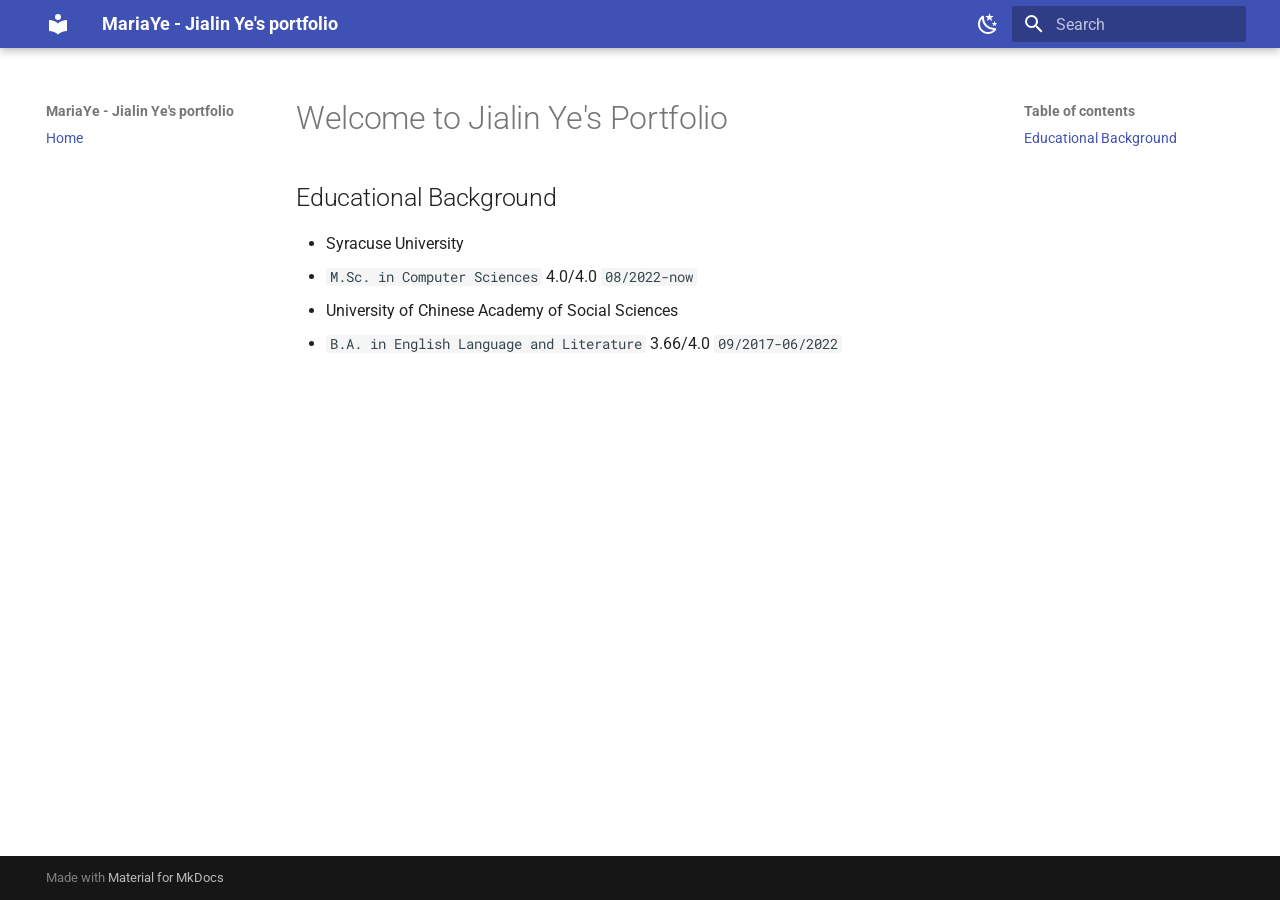
==== index.html @ d336379e "Deployed 38fa71a with MkDocs version: 1.5.2" ====
<!doctype html>
<html lang="en" class="no-js">
  <head>
    
      <meta charset="utf-8">
      <meta name="viewport" content="width=device-width,initial-scale=1">
      
        <meta name="description" content="Jialin Ye's portfolio website">
      
      
        <meta name="author" content="Jialin Ye">
      
      
        <link rel="canonical" href="https://mariaye.github.io/maria/">
      
      
      
      <link rel="icon" href="assets/images/favicon.png">
      <meta name="generator" content="mkdocs-1.5.2, mkdocs-material-9.1.21">
    
    
      
        <title>MariaYe - Jialin Ye's portfolio</title>
      
    
    
      <link rel="stylesheet" href="assets/stylesheets/main.eebd395e.min.css">
      
        
        <link rel="stylesheet" href="assets/stylesheets/palette.ecc896b0.min.css">
      
      

    
    
    
      
        
        
        <link rel="preconnect" href="https://fonts.gstatic.com" crossorigin>
        <link rel="stylesheet" href="https://fonts.googleapis.com/css?family=Roboto:300,300i,400,400i,700,700i%7CRoboto+Mono:400,400i,700,700i&display=fallback">
        <style>:root{--md-text-font:"Roboto";--md-code-font:"Roboto Mono"}</style>
      
    
    
    <script>__md_scope=new URL(".",location),__md_hash=e=>[...e].reduce((e,_)=>(e<<5)-e+_.charCodeAt(0),0),__md_get=(e,_=localStorage,t=__md_scope)=>JSON.parse(_.getItem(t.pathname+"."+e)),__md_set=(e,_,t=localStorage,a=__md_scope)=>{try{t.setItem(a.pathname+"."+e,JSON.stringify(_))}catch(e){}}</script>
    
      

    
    
    
  </head>
  
  
    
    
      
    
    
    
    
    <body dir="ltr" data-md-color-scheme="default" data-md-color-primary="indigo" data-md-color-accent="orange">
  
    
    
      <script>var palette=__md_get("__palette");if(palette&&"object"==typeof palette.color)for(var key of Object.keys(palette.color))document.body.setAttribute("data-md-color-"+key,palette.color[key])</script>
    
    <input class="md-toggle" data-md-toggle="drawer" type="checkbox" id="__drawer" autocomplete="off">
    <input class="md-toggle" data-md-toggle="search" type="checkbox" id="__search" autocomplete="off">
    <label class="md-overlay" for="__drawer"></label>
    <div data-md-component="skip">
      
        
        <a href="#welcome-to-jialin-yes-portfolio" class="md-skip">
          Skip to content
        </a>
      
    </div>
    <div data-md-component="announce">
      
    </div>
    
    
      

  

<header class="md-header md-header--shadow" data-md-component="header">
  <nav class="md-header__inner md-grid" aria-label="Header">
    <a href="." title="MariaYe - Jialin Ye&#39;s portfolio" class="md-header__button md-logo" aria-label="MariaYe - Jialin Ye's portfolio" data-md-component="logo">
      
  
  <svg xmlns="http://www.w3.org/2000/svg" viewBox="0 0 24 24"><path d="M12 8a3 3 0 0 0 3-3 3 3 0 0 0-3-3 3 3 0 0 0-3 3 3 3 0 0 0 3 3m0 3.54C9.64 9.35 6.5 8 3 8v11c3.5 0 6.64 1.35 9 3.54 2.36-2.19 5.5-3.54 9-3.54V8c-3.5 0-6.64 1.35-9 3.54Z"/></svg>

    </a>
    <label class="md-header__button md-icon" for="__drawer">
      <svg xmlns="http://www.w3.org/2000/svg" viewBox="0 0 24 24"><path d="M3 6h18v2H3V6m0 5h18v2H3v-2m0 5h18v2H3v-2Z"/></svg>
    </label>
    <div class="md-header__title" data-md-component="header-title">
      <div class="md-header__ellipsis">
        <div class="md-header__topic">
          <span class="md-ellipsis">
            MariaYe - Jialin Ye's portfolio
          </span>
        </div>
        <div class="md-header__topic" data-md-component="header-topic">
          <span class="md-ellipsis">
            
              Home
            
          </span>
        </div>
      </div>
    </div>
    
      
        <form class="md-header__option" data-md-component="palette">
          
            
            
            
            <input class="md-option" data-md-color-media="" data-md-color-scheme="default" data-md-color-primary="indigo" data-md-color-accent="orange"  aria-label="切换至夜间模式"  type="radio" name="__palette" id="__palette_1">
            
              <label class="md-header__button md-icon" title="切换至夜间模式" for="__palette_2" hidden>
                <svg xmlns="http://www.w3.org/2000/svg" viewBox="0 0 24 24"><path d="m17.75 4.09-2.53 1.94.91 3.06-2.63-1.81-2.63 1.81.91-3.06-2.53-1.94L12.44 4l1.06-3 1.06 3 3.19.09m3.5 6.91-1.64 1.25.59 1.98-1.7-1.17-1.7 1.17.59-1.98L15.75 11l2.06-.05L18.5 9l.69 1.95 2.06.05m-2.28 4.95c.83-.08 1.72 1.1 1.19 1.85-.32.45-.66.87-1.08 1.27C15.17 23 8.84 23 4.94 19.07c-3.91-3.9-3.91-10.24 0-14.14.4-.4.82-.76 1.27-1.08.75-.53 1.93.36 1.85 1.19-.27 2.86.69 5.83 2.89 8.02a9.96 9.96 0 0 0 8.02 2.89m-1.64 2.02a12.08 12.08 0 0 1-7.8-3.47c-2.17-2.19-3.33-5-3.49-7.82-2.81 3.14-2.7 7.96.31 10.98 3.02 3.01 7.84 3.12 10.98.31Z"/></svg>
              </label>
            
          
            
            
            
            <input class="md-option" data-md-color-media="" data-md-color-scheme="slate" data-md-color-primary="indigo" data-md-color-accent="orange"  aria-label="切换至日间模式"  type="radio" name="__palette" id="__palette_2">
            
              <label class="md-header__button md-icon" title="切换至日间模式" for="__palette_1" hidden>
                <svg xmlns="http://www.w3.org/2000/svg" viewBox="0 0 24 24"><path d="M12 7a5 5 0 0 1 5 5 5 5 0 0 1-5 5 5 5 0 0 1-5-5 5 5 0 0 1 5-5m0 2a3 3 0 0 0-3 3 3 3 0 0 0 3 3 3 3 0 0 0 3-3 3 3 0 0 0-3-3m0-7 2.39 3.42C13.65 5.15 12.84 5 12 5c-.84 0-1.65.15-2.39.42L12 2M3.34 7l4.16-.35A7.2 7.2 0 0 0 5.94 8.5c-.44.74-.69 1.5-.83 2.29L3.34 7m.02 10 1.76-3.77a7.131 7.131 0 0 0 2.38 4.14L3.36 17M20.65 7l-1.77 3.79a7.023 7.023 0 0 0-2.38-4.15l4.15.36m-.01 10-4.14.36c.59-.51 1.12-1.14 1.54-1.86.42-.73.69-1.5.83-2.29L20.64 17M12 22l-2.41-3.44c.74.27 1.55.44 2.41.44.82 0 1.63-.17 2.37-.44L12 22Z"/></svg>
              </label>
            
          
        </form>
      
    
    
    
      <label class="md-header__button md-icon" for="__search">
        <svg xmlns="http://www.w3.org/2000/svg" viewBox="0 0 24 24"><path d="M9.5 3A6.5 6.5 0 0 1 16 9.5c0 1.61-.59 3.09-1.56 4.23l.27.27h.79l5 5-1.5 1.5-5-5v-.79l-.27-.27A6.516 6.516 0 0 1 9.5 16 6.5 6.5 0 0 1 3 9.5 6.5 6.5 0 0 1 9.5 3m0 2C7 5 5 7 5 9.5S7 14 9.5 14 14 12 14 9.5 12 5 9.5 5Z"/></svg>
      </label>
      <div class="md-search" data-md-component="search" role="dialog">
  <label class="md-search__overlay" for="__search"></label>
  <div class="md-search__inner" role="search">
    <form class="md-search__form" name="search">
      <input type="text" class="md-search__input" name="query" aria-label="Search" placeholder="Search" autocapitalize="off" autocorrect="off" autocomplete="off" spellcheck="false" data-md-component="search-query" required>
      <label class="md-search__icon md-icon" for="__search">
        <svg xmlns="http://www.w3.org/2000/svg" viewBox="0 0 24 24"><path d="M9.5 3A6.5 6.5 0 0 1 16 9.5c0 1.61-.59 3.09-1.56 4.23l.27.27h.79l5 5-1.5 1.5-5-5v-.79l-.27-.27A6.516 6.516 0 0 1 9.5 16 6.5 6.5 0 0 1 3 9.5 6.5 6.5 0 0 1 9.5 3m0 2C7 5 5 7 5 9.5S7 14 9.5 14 14 12 14 9.5 12 5 9.5 5Z"/></svg>
        <svg xmlns="http://www.w3.org/2000/svg" viewBox="0 0 24 24"><path d="M20 11v2H8l5.5 5.5-1.42 1.42L4.16 12l7.92-7.92L13.5 5.5 8 11h12Z"/></svg>
      </label>
      <nav class="md-search__options" aria-label="Search">
        
        <button type="reset" class="md-search__icon md-icon" title="Clear" aria-label="Clear" tabindex="-1">
          <svg xmlns="http://www.w3.org/2000/svg" viewBox="0 0 24 24"><path d="M19 6.41 17.59 5 12 10.59 6.41 5 5 6.41 10.59 12 5 17.59 6.41 19 12 13.41 17.59 19 19 17.59 13.41 12 19 6.41Z"/></svg>
        </button>
      </nav>
      
    </form>
    <div class="md-search__output">
      <div class="md-search__scrollwrap" data-md-scrollfix>
        <div class="md-search-result" data-md-component="search-result">
          <div class="md-search-result__meta">
            Initializing search
          </div>
          <ol class="md-search-result__list" role="presentation"></ol>
        </div>
      </div>
    </div>
  </div>
</div>
    
    
  </nav>
  
</header>
    
    <div class="md-container" data-md-component="container">
      
      
        
          
        
      
      <main class="md-main" data-md-component="main">
        <div class="md-main__inner md-grid">
          
            
              
              <div class="md-sidebar md-sidebar--primary" data-md-component="sidebar" data-md-type="navigation" >
                <div class="md-sidebar__scrollwrap">
                  <div class="md-sidebar__inner">
                    


<nav class="md-nav md-nav--primary" aria-label="Navigation" data-md-level="0">
  <label class="md-nav__title" for="__drawer">
    <a href="." title="MariaYe - Jialin Ye&#39;s portfolio" class="md-nav__button md-logo" aria-label="MariaYe - Jialin Ye's portfolio" data-md-component="logo">
      
  
  <svg xmlns="http://www.w3.org/2000/svg" viewBox="0 0 24 24"><path d="M12 8a3 3 0 0 0 3-3 3 3 0 0 0-3-3 3 3 0 0 0-3 3 3 3 0 0 0 3 3m0 3.54C9.64 9.35 6.5 8 3 8v11c3.5 0 6.64 1.35 9 3.54 2.36-2.19 5.5-3.54 9-3.54V8c-3.5 0-6.64 1.35-9 3.54Z"/></svg>

    </a>
    MariaYe - Jialin Ye's portfolio
  </label>
  
  <ul class="md-nav__list" data-md-scrollfix>
    
      
      
      

  
  
    
  
  
    <li class="md-nav__item md-nav__item--active">
      
      <input class="md-nav__toggle md-toggle" type="checkbox" id="__toc">
      
      
        
      
      
        <label class="md-nav__link md-nav__link--active" for="__toc">
          Home
          <span class="md-nav__icon md-icon"></span>
        </label>
      
      <a href="." class="md-nav__link md-nav__link--active">
        Home
      </a>
      
        

<nav class="md-nav md-nav--secondary" aria-label="Table of contents">
  
  
  
    
  
  
    <label class="md-nav__title" for="__toc">
      <span class="md-nav__icon md-icon"></span>
      Table of contents
    </label>
    <ul class="md-nav__list" data-md-component="toc" data-md-scrollfix>
      
        <li class="md-nav__item">
  <a href="#educational-background" class="md-nav__link">
    Educational Background
  </a>
  
</li>
      
    </ul>
  
</nav>
      
    </li>
  

    
  </ul>
</nav>
                  </div>
                </div>
              </div>
            
            
              
              <div class="md-sidebar md-sidebar--secondary" data-md-component="sidebar" data-md-type="toc" >
                <div class="md-sidebar__scrollwrap">
                  <div class="md-sidebar__inner">
                    

<nav class="md-nav md-nav--secondary" aria-label="Table of contents">
  
  
  
    
  
  
    <label class="md-nav__title" for="__toc">
      <span class="md-nav__icon md-icon"></span>
      Table of contents
    </label>
    <ul class="md-nav__list" data-md-component="toc" data-md-scrollfix>
      
        <li class="md-nav__item">
  <a href="#educational-background" class="md-nav__link">
    Educational Background
  </a>
  
</li>
      
    </ul>
  
</nav>
                  </div>
                </div>
              </div>
            
          
          
            <div class="md-content" data-md-component="content">
              <article class="md-content__inner md-typeset">
                
                  


<h1 id="welcome-to-jialin-yes-portfolio">Welcome to Jialin Ye's Portfolio</h1>
<h2 id="educational-background">Educational Background</h2>
<ul>
<li>Syracuse University </li>
<li><code>M.Sc. in Computer Sciences</code> 4.0/4.0 <code>08/2022-now</code></li>
<li>University of Chinese Academy of Social Sciences </li>
<li><code>B.A. in English Language and Literature</code> 3.66/4.0 <code>09/2017-06/2022</code></li>
</ul>





                
              </article>
            </div>
          
          
        </div>
        
      </main>
      
        <footer class="md-footer">
  
  <div class="md-footer-meta md-typeset">
    <div class="md-footer-meta__inner md-grid">
      <div class="md-copyright">
  
  
    Made with
    <a href="https://squidfunk.github.io/mkdocs-material/" target="_blank" rel="noopener">
      Material for MkDocs
    </a>
  
</div>
      
    </div>
  </div>
</footer>
      
    </div>
    <div class="md-dialog" data-md-component="dialog">
      <div class="md-dialog__inner md-typeset"></div>
    </div>
    
    <script id="__config" type="application/json">{"base": ".", "features": [], "search": "assets/javascripts/workers/search.74e28a9f.min.js", "translations": {"clipboard.copied": "Copied to clipboard", "clipboard.copy": "Copy to clipboard", "search.result.more.one": "1 more on this page", "search.result.more.other": "# more on this page", "search.result.none": "No matching documents", "search.result.one": "1 matching document", "search.result.other": "# matching documents", "search.result.placeholder": "Type to start searching", "search.result.term.missing": "Missing", "select.version": "Select version"}}</script>
    
    
      <script src="assets/javascripts/bundle.220ee61c.min.js"></script>
      
    
  </body>
</html>
---- assets/stylesheets/main.eebd395e.min.css ----
@charset "UTF-8";html{-webkit-text-size-adjust:none;-moz-text-size-adjust:none;text-size-adjust:none;box-sizing:border-box}*,:after,:before{box-sizing:inherit}@media (prefers-reduced-motion){*,:after,:before{transition:none!important}}body{margin:0}a,button,input,label{-webkit-tap-highlight-color:transparent}a{color:inherit;text-decoration:none}hr{border:0;box-sizing:initial;display:block;height:.05rem;overflow:visible;padding:0}small{font-size:80%}sub,sup{line-height:1em}img{border-style:none}table{border-collapse:initial;border-spacing:0}td,th{font-weight:400;vertical-align:top}button{background:#0000;border:0;font-family:inherit;font-size:inherit;margin:0;padding:0}input{border:0;outline:none}:root{--md-primary-fg-color:#4051b5;--md-primary-fg-color--light:#5d6cc0;--md-primary-fg-color--dark:#303fa1;--md-primary-bg-color:#fff;--md-primary-bg-color--light:#ffffffb3;--md-accent-fg-color:#526cfe;--md-accent-fg-color--transparent:#526cfe1a;--md-accent-bg-color:#fff;--md-accent-bg-color--light:#ffffffb3}[data-md-color-scheme=default]{color-scheme:light}[data-md-color-scheme=default] img[src$="#gh-dark-mode-only"],[data-md-color-scheme=default] img[src$="#only-dark"]{display:none}:root,[data-md-color-scheme=default]{--md-default-fg-color:#000000de;--md-default-fg-color--light:#0000008a;--md-default-fg-color--lighter:#00000052;--md-default-fg-color--lightest:#00000012;--md-default-bg-color:#fff;--md-default-bg-color--light:#ffffffb3;--md-default-bg-color--lighter:#ffffff4d;--md-default-bg-color--lightest:#ffffff1f;--md-code-fg-color:#36464e;--md-code-bg-color:#f5f5f5;--md-code-hl-color:#ffff0080;--md-code-hl-number-color:#d52a2a;--md-code-hl-special-color:#db1457;--md-code-hl-function-color:#a846b9;--md-code-hl-constant-color:#6e59d9;--md-code-hl-keyword-color:#3f6ec6;--md-code-hl-string-color:#1c7d4d;--md-code-hl-name-color:var(--md-code-fg-color);--md-code-hl-operator-color:var(--md-default-fg-color--light);--md-code-hl-punctuation-color:var(--md-default-fg-color--light);--md-code-hl-comment-color:var(--md-default-fg-color--light);--md-code-hl-generic-color:var(--md-default-fg-color--light);--md-code-hl-variable-color:var(--md-default-fg-color--light);--md-typeset-color:var(--md-default-fg-color);--md-typeset-a-color:var(--md-primary-fg-color);--md-typeset-mark-color:#ffff0080;--md-typeset-del-color:#f5503d26;--md-typeset-ins-color:#0bd57026;--md-typeset-kbd-color:#fafafa;--md-typeset-kbd-accent-color:#fff;--md-typeset-kbd-border-color:#b8b8b8;--md-typeset-table-color:#0000001f;--md-typeset-table-color--light:rgba(0,0,0,.035);--md-admonition-fg-color:var(--md-default-fg-color);--md-admonition-bg-color:var(--md-default-bg-color);--md-warning-fg-color:#000000de;--md-warning-bg-color:#ff9;--md-footer-fg-color:#fff;--md-footer-fg-color--light:#ffffffb3;--md-footer-fg-color--lighter:#ffffff73;--md-footer-bg-color:#000000de;--md-footer-bg-color--dark:#00000052;--md-shadow-z1:0 0.2rem 0.5rem #0000000d,0 0 0.05rem #0000001a;--md-shadow-z2:0 0.2rem 0.5rem #0000001a,0 0 0.05rem #00000040;--md-shadow-z3:0 0.2rem 0.5rem #0003,0 0 0.05rem #00000059}.md-icon svg{fill:currentcolor;display:block;height:1.2rem;width:1.2rem}body{-webkit-font-smoothing:antialiased;-moz-osx-font-smoothing:grayscale;--md-text-font-family:var(--md-text-font,_),-apple-system,BlinkMacSystemFont,Helvetica,Arial,sans-serif;--md-code-font-family:var(--md-code-font,_),SFMono-Regular,Consolas,Menlo,monospace}aside,body,input{font-feature-settings:"kern","liga";color:var(--md-typeset-color);font-family:var(--md-text-font-family)}code,kbd,pre{font-feature-settings:"kern";font-family:var(--md-code-font-family)}:root{--md-typeset-table-sort-icon:url('data:image/svg+xml;charset=utf-8,<svg xmlns="http://www.w3.org/2000/svg" viewBox="0 0 24 24"><path d="m18 21-4-4h3V7h-3l4-4 4 4h-3v10h3M2 19v-2h10v2M2 13v-2h7v2M2 7V5h4v2H2Z"/></svg>');--md-typeset-table-sort-icon--asc:url('data:image/svg+xml;charset=utf-8,<svg xmlns="http://www.w3.org/2000/svg" viewBox="0 0 24 24"><path d="M19 17h3l-4 4-4-4h3V3h2M2 17h10v2H2M6 5v2H2V5m0 6h7v2H2v-2Z"/></svg>');--md-typeset-table-sort-icon--desc:url('data:image/svg+xml;charset=utf-8,<svg xmlns="http://www.w3.org/2000/svg" viewBox="0 0 24 24"><path d="M19 7h3l-4-4-4 4h3v14h2M2 17h10v2H2M6 5v2H2V5m0 6h7v2H2v-2Z"/></svg>')}.md-typeset{-webkit-print-color-adjust:exact;color-adjust:exact;font-size:.8rem;line-height:1.6}@media print{.md-typeset{font-size:.68rem}}.md-typeset blockquote,.md-typeset dl,.md-typeset figure,.md-typeset ol,.md-typeset pre,.md-typeset ul{margin-bottom:1em;margin-top:1em}.md-typeset h1{color:var(--md-default-fg-color--light);font-size:2em;line-height:1.3;margin:0 0 1.25em}.md-typeset h1,.md-typeset h2{font-weight:300;letter-spacing:-.01em}.md-typeset h2{font-size:1.5625em;line-height:1.4;margin:1.6em 0 .64em}.md-typeset h3{font-size:1.25em;font-weight:400;letter-spacing:-.01em;line-height:1.5;margin:1.6em 0 .8em}.md-typeset h2+h3{margin-top:.8em}.md-typeset h4{font-weight:700;letter-spacing:-.01em;margin:1em 0}.md-typeset h5,.md-typeset h6{color:var(--md-default-fg-color--light);font-size:.8em;font-weight:700;letter-spacing:-.01em;margin:1.25em 0}.md-typeset h5{text-transform:uppercase}.md-typeset hr{border-bottom:.05rem solid var(--md-default-fg-color--lightest);display:flow-root;margin:1.5em 0}.md-typeset a{color:var(--md-typeset-a-color);word-break:break-word}.md-typeset a,.md-typeset a:before{transition:color 125ms}.md-typeset a:focus,.md-typeset a:hover{color:var(--md-accent-fg-color)}.md-typeset a:focus code,.md-typeset a:hover code{background-color:var(--md-accent-fg-color--transparent)}.md-typeset a code{color:currentcolor;transition:background-color 125ms}.md-typeset a.focus-visible{outline-color:var(--md-accent-fg-color);outline-offset:.2rem}.md-typeset code,.md-typeset kbd,.md-typeset pre{color:var(--md-code-fg-color);direction:ltr;font-variant-ligatures:none}@media print{.md-typeset code,.md-typeset kbd,.md-typeset pre{white-space:pre-wrap}}.md-typeset code{background-color:var(--md-code-bg-color);border-radius:.1rem;-webkit-box-decoration-break:clone;box-decoration-break:clone;font-size:.85em;padding:0 .2941176471em;word-break:break-word}.md-typeset code:not(.focus-visible){-webkit-tap-highlight-color:transparent;outline:none}.md-typeset pre{display:flow-root;line-height:1.4;position:relative}.md-typeset pre>code{-webkit-box-decoration-break:slice;box-decoration-break:slice;box-shadow:none;display:block;margin:0;outline-color:var(--md-accent-fg-color);overflow:auto;padding:.7720588235em 1.1764705882em;scrollbar-color:var(--md-default-fg-color--lighter) #0000;scrollbar-width:thin;touch-action:auto;word-break:normal}.md-typeset pre>code:hover{scrollbar-color:var(--md-accent-fg-color) #0000}.md-typeset pre>code::-webkit-scrollbar{height:.2rem;width:.2rem}.md-typeset pre>code::-webkit-scrollbar-thumb{background-color:var(--md-default-fg-color--lighter)}.md-typeset pre>code::-webkit-scrollbar-thumb:hover{background-color:var(--md-accent-fg-color)}.md-typeset kbd{background-color:var(--md-typeset-kbd-color);border-radius:.1rem;box-shadow:0 .1rem 0 .05rem var(--md-typeset-kbd-border-color),0 .1rem 0 var(--md-typeset-kbd-border-color),0 -.1rem .2rem var(--md-typeset-kbd-accent-color) inset;color:var(--md-default-fg-color);display:inline-block;font-size:.75em;padding:0 .6666666667em;vertical-align:text-top;word-break:break-word}.md-typeset mark{background-color:var(--md-typeset-mark-color);-webkit-box-decoration-break:clone;box-decoration-break:clone;color:inherit;word-break:break-word}.md-typeset abbr{border-bottom:.05rem dotted var(--md-default-fg-color--light);cursor:help;text-decoration:none}@media (hover:none){.md-typeset abbr[title]:focus:after,.md-typeset abbr[title]:hover:after{background-color:var(--md-default-fg-color);border-radius:.1rem;box-shadow:var(--md-shadow-z3);color:var(--md-default-bg-color);content:attr(title);font-size:.7rem;left:.8rem;margin-top:2em;padding:.2rem .3rem;position:absolute;right:.8rem}}.md-typeset small{opacity:.75}[dir=ltr] .md-typeset sub,[dir=ltr] .md-typeset sup{margin-left:.078125em}[dir=rtl] .md-typeset sub,[dir=rtl] .md-typeset sup{margin-right:.078125em}[dir=ltr] .md-typeset blockquote{padding-left:.6rem}[dir=rtl] .md-typeset blockquote{padding-right:.6rem}[dir=ltr] .md-typeset blockquote{border-left:.2rem solid var(--md-default-fg-color--lighter)}[dir=rtl] .md-typeset blockquote{border-right:.2rem solid var(--md-default-fg-color--lighter)}.md-typeset blockquote{color:var(--md-default-fg-color--light);margin-left:0;margin-right:0}.md-typeset ul{list-style-type:disc}[dir=ltr] .md-typeset ol,[dir=ltr] .md-typeset ul{margin-left:.625em}[dir=rtl] .md-typeset ol,[dir=rtl] .md-typeset ul{margin-right:.625em}.md-typeset ol,.md-typeset ul{padding:0}.md-typeset ol:not([hidden]),.md-typeset ul:not([hidden]){display:flow-root}.md-typeset ol ol,.md-typeset ul ol{list-style-type:lower-alpha}.md-typeset ol ol ol,.md-typeset ul ol ol{list-style-type:lower-roman}[dir=ltr] .md-typeset ol li,[dir=ltr] .md-typeset ul li{margin-left:1.25em}[dir=rtl] .md-typeset ol li,[dir=rtl] .md-typeset ul li{margin-right:1.25em}.md-typeset ol li,.md-typeset ul li{margin-bottom:.5em}.md-typeset ol li blockquote,.md-typeset ol li p,.md-typeset ul li blockquote,.md-typeset ul li p{margin:.5em 0}.md-typeset ol li:last-child,.md-typeset ul li:last-child{margin-bottom:0}[dir=ltr] .md-typeset ol li ol,[dir=ltr] .md-typeset ol li ul,[dir=ltr] .md-typeset ul li ol,[dir=ltr] .md-typeset ul li ul{margin-left:.625em}[dir=rtl] .md-typeset ol li ol,[dir=rtl] .md-typeset ol li ul,[dir=rtl] .md-typeset ul li ol,[dir=rtl] .md-typeset ul li ul{margin-right:.625em}.md-typeset ol li ol,.md-typeset ol li ul,.md-typeset ul li ol,.md-typeset ul li ul{margin-bottom:.5em;margin-top:.5em}[dir=ltr] .md-typeset dd{margin-left:1.875em}[dir=rtl] .md-typeset dd{margin-right:1.875em}.md-typeset dd{margin-bottom:1.5em;margin-top:1em}.md-typeset img,.md-typeset svg,.md-typeset video{height:auto;max-width:100%}.md-typeset img[align=left]{margin:1em 1em 1em 0}.md-typeset img[align=right]{margin:1em 0 1em 1em}.md-typeset img[align]:only-child{margin-top:0}.md-typeset figure{display:flow-root;margin:1em auto;max-width:100%;text-align:center;width:-webkit-fit-content;width:-moz-fit-content;width:fit-content}.md-typeset figure img{display:block}.md-typeset figcaption{font-style:italic;margin:1em auto;max-width:24rem}.md-typeset iframe{max-width:100%}.md-typeset table:not([class]){background-color:var(--md-default-bg-color);border:.05rem solid var(--md-typeset-table-color);border-radius:.1rem;display:inline-block;font-size:.64rem;max-width:100%;overflow:auto;touch-action:auto}@media print{.md-typeset table:not([class]){display:table}}.md-typeset table:not([class])+*{margin-top:1.5em}.md-typeset table:not([class]) td>:first-child,.md-typeset table:not([class]) th>:first-child{margin-top:0}.md-typeset table:not([class]) td>:last-child,.md-typeset table:not([class]) th>:last-child{margin-bottom:0}.md-typeset table:not([class]) td:not([align]),.md-typeset table:not([class]) th:not([align]){text-align:left}[dir=rtl] .md-typeset table:not([class]) td:not([align]),[dir=rtl] .md-typeset table:not([class]) th:not([align]){text-align:right}.md-typeset table:not([class]) th{font-weight:700;min-width:5rem;padding:.9375em 1.25em;vertical-align:top}.md-typeset table:not([class]) td{border-top:.05rem solid var(--md-typeset-table-color);padding:.9375em 1.25em;vertical-align:top}.md-typeset table:not([class]) tbody tr{transition:background-color 125ms}.md-typeset table:not([class]) tbody tr:hover{background-color:var(--md-typeset-table-color--light);box-shadow:0 .05rem 0 var(--md-default-bg-color) inset}.md-typeset table:not([class]) a{word-break:normal}.md-typeset table th[role=columnheader]{cursor:pointer}[dir=ltr] .md-typeset table th[role=columnheader]:after{margin-left:.5em}[dir=rtl] .md-typeset table th[role=columnheader]:after{margin-right:.5em}.md-typeset table th[role=columnheader]:after{content:"";display:inline-block;height:1.2em;-webkit-mask-image:var(--md-typeset-table-sort-icon);mask-image:var(--md-typeset-table-sort-icon);-webkit-mask-repeat:no-repeat;mask-repeat:no-repeat;-webkit-mask-size:contain;mask-size:contain;transition:background-color 125ms;vertical-align:text-bottom;width:1.2em}.md-typeset table th[role=columnheader]:hover:after{background-color:var(--md-default-fg-color--lighter)}.md-typeset table th[role=columnheader][aria-sort=ascending]:after{background-color:var(--md-default-fg-color--light);-webkit-mask-image:var(--md-typeset-table-sort-icon--asc);mask-image:var(--md-typeset-table-sort-icon--asc)}.md-typeset table th[role=columnheader][aria-sort=descending]:after{background-color:var(--md-default-fg-color--light);-webkit-mask-image:var(--md-typeset-table-sort-icon--desc);mask-image:var(--md-typeset-table-sort-icon--desc)}.md-typeset__scrollwrap{margin:1em -.8rem;overflow-x:auto;touch-action:auto}.md-typeset__table{display:inline-block;margin-bottom:.5em;padding:0 .8rem}@media print{.md-typeset__table{display:block}}html .md-typeset__table table{display:table;margin:0;overflow:hidden;width:100%}@media screen and (max-width:44.9375em){.md-content__inner>pre{margin:1em -.8rem}.md-content__inner>pre code{border-radius:0}}.md-banner{background-color:var(--md-footer-bg-color);color:var(--md-footer-fg-color);overflow:auto}@media print{.md-banner{display:none}}.md-banner--warning{background-color:var(--md-warning-bg-color);color:var(--md-warning-fg-color)}.md-banner__inner{font-size:.7rem;margin:.6rem auto;padding:0 .8rem}[dir=ltr] .md-banner__button{float:right}[dir=rtl] .md-banner__button{float:left}.md-banner__button{color:inherit;cursor:pointer;transition:opacity .25s}.md-banner__button:hover{opacity:.7}html{font-size:125%;height:100%;overflow-x:hidden}@media screen and (min-width:100em){html{font-size:137.5%}}@media screen and (min-width:125em){html{font-size:150%}}body{background-color:var(--md-default-bg-color);display:flex;flex-direction:column;font-size:.5rem;min-height:100%;position:relative;width:100%}@media print{body{display:block}}@media screen and (max-width:59.9375em){body[data-md-scrolllock]{position:fixed}}.md-grid{margin-left:auto;margin-right:auto;max-width:61rem}.md-container{display:flex;flex-direction:column;flex-grow:1}@media print{.md-container{display:block}}.md-main{flex-grow:1}.md-main__inner{display:flex;height:100%;margin-top:1.5rem}.md-ellipsis{overflow:hidden;text-overflow:ellipsis}.md-toggle{display:none}.md-option{height:0;opacity:0;position:absolute;width:0}.md-option:checked+label:not([hidden]){display:block}.md-option.focus-visible+label{outline-color:var(--md-accent-fg-color);outline-style:auto}.md-skip{background-color:var(--md-default-fg-color);border-radius:.1rem;color:var(--md-default-bg-color);font-size:.64rem;margin:.5rem;opacity:0;outline-color:var(--md-accent-fg-color);padding:.3rem .5rem;position:fixed;transform:translateY(.4rem);z-index:-1}.md-skip:focus{opacity:1;transform:translateY(0);transition:transform .25s cubic-bezier(.4,0,.2,1),opacity 175ms 75ms;z-index:10}@page{margin:25mm}:root{--md-clipboard-icon:url('data:image/svg+xml;charset=utf-8,<svg xmlns="http://www.w3.org/2000/svg" viewBox="0 0 24 24"><path d="M19 21H8V7h11m0-2H8a2 2 0 0 0-2 2v14a2 2 0 0 0 2 2h11a2 2 0 0 0 2-2V7a2 2 0 0 0-2-2m-3-4H4a2 2 0 0 0-2 2v14h2V3h12V1Z"/></svg>')}.md-clipboard{border-radius:.1rem;color:var(--md-default-fg-color--lightest);cursor:pointer;height:1.5em;outline-color:var(--md-accent-fg-color);outline-offset:.1rem;position:absolute;right:.5em;top:.5em;transition:color .25s;width:1.5em;z-index:1}@media print{.md-clipboard{display:none}}.md-clipboard:not(.focus-visible){-webkit-tap-highlight-color:transparent;outline:none}:hover>.md-clipboard{color:var(--md-default-fg-color--light)}.md-clipboard:focus,.md-clipboard:hover{color:var(--md-accent-fg-color)}.md-clipboard:after{background-color:currentcolor;content:"";display:block;height:1.125em;margin:0 auto;-webkit-mask-image:var(--md-clipboard-icon);mask-image:var(--md-clipboard-icon);-webkit-mask-position:center;mask-position:center;-webkit-mask-repeat:no-repeat;mask-repeat:no-repeat;-webkit-mask-size:contain;mask-size:contain;width:1.125em}.md-clipboard--inline{cursor:pointer}.md-clipboard--inline code{transition:color .25s,background-color .25s}.md-clipboard--inline:focus code,.md-clipboard--inline:hover code{background-color:var(--md-accent-fg-color--transparent);color:var(--md-accent-fg-color)}@keyframes consent{0%{opacity:0;transform:translateY(100%)}to{opacity:1;transform:translateY(0)}}@keyframes overlay{0%{opacity:0}to{opacity:1}}.md-consent__overlay{animation:overlay .25s both;-webkit-backdrop-filter:blur(.1rem);backdrop-filter:blur(.1rem);background-color:#0000008a;height:100%;opacity:1;position:fixed;top:0;width:100%;z-index:5}.md-consent__inner{animation:consent .5s cubic-bezier(.1,.7,.1,1) both;background-color:var(--md-default-bg-color);border:0;border-radius:.1rem;bottom:0;box-shadow:0 0 .2rem #0000001a,0 .2rem .4rem #0003;max-height:100%;overflow:auto;padding:0;position:fixed;width:100%;z-index:5}.md-consent__form{padding:.8rem}.md-consent__settings{display:none;margin:1em 0}input:checked+.md-consent__settings{display:block}.md-consent__controls{margin-bottom:.8rem}.md-typeset .md-consent__controls .md-button{display:inline}@media screen and (max-width:44.9375em){.md-typeset .md-consent__controls .md-button{display:block;margin-top:.4rem;text-align:center;width:100%}}.md-consent label{cursor:pointer}.md-content{flex-grow:1;min-width:0}.md-content__inner{margin:0 .8rem 1.2rem;padding-top:.6rem}@media screen and (min-width:76.25em){[dir=ltr] .md-sidebar--primary:not([hidden])~.md-content>.md-content__inner{margin-left:1.2rem}[dir=ltr] .md-sidebar--secondary:not([hidden])~.md-content>.md-content__inner,[dir=rtl] .md-sidebar--primary:not([hidden])~.md-content>.md-content__inner{margin-right:1.2rem}[dir=rtl] .md-sidebar--secondary:not([hidden])~.md-content>.md-content__inner{margin-left:1.2rem}}.md-content__inner:before{content:"";display:block;height:.4rem}.md-content__inner>:last-child{margin-bottom:0}[dir=ltr] .md-content__button{float:right}[dir=rtl] .md-content__button{float:left}[dir=ltr] .md-content__button{margin-left:.4rem}[dir=rtl] .md-content__button{margin-right:.4rem}.md-content__button{margin:.4rem 0;padding:0}@media print{.md-content__button{display:none}}.md-typeset .md-content__button{color:var(--md-default-fg-color--lighter)}.md-content__button svg{display:inline;vertical-align:top}[dir=rtl] .md-content__button svg{transform:scaleX(-1)}[dir=ltr] .md-dialog{right:.8rem}[dir=rtl] .md-dialog{left:.8rem}.md-dialog{background-color:var(--md-default-fg-color);border-radius:.1rem;bottom:.8rem;box-shadow:var(--md-shadow-z3);min-width:11.1rem;opacity:0;padding:.4rem .6rem;pointer-events:none;position:fixed;transform:translateY(100%);transition:transform 0ms .4s,opacity .4s;z-index:4}@media print{.md-dialog{display:none}}.md-dialog--active{opacity:1;pointer-events:auto;transform:translateY(0);transition:transform .4s cubic-bezier(.075,.85,.175,1),opacity .4s}.md-dialog__inner{color:var(--md-default-bg-color);font-size:.7rem}.md-feedback{margin:2em 0 1em;text-align:center}.md-feedback fieldset{border:none;margin:0;padding:0}.md-feedback__title{font-weight:700;margin:1em auto}.md-feedback__inner{position:relative}.md-feedback__list{align-content:baseline;display:flex;flex-wrap:wrap;justify-content:center;position:relative}.md-feedback__list:hover .md-icon:not(:disabled){color:var(--md-default-fg-color--lighter)}:disabled .md-feedback__list{min-height:1.8rem}.md-feedback__icon{color:var(--md-default-fg-color--light);cursor:pointer;flex-shrink:0;margin:0 .1rem;transition:color 125ms}.md-feedback__icon:not(:disabled).md-icon:hover{color:var(--md-accent-fg-color)}.md-feedback__icon:disabled{color:var(--md-default-fg-color--lightest);pointer-events:none}.md-feedback__note{opacity:0;position:relative;transform:translateY(.4rem);transition:transform .4s cubic-bezier(.1,.7,.1,1),opacity .15s}.md-feedback__note>*{margin:0 auto;max-width:16rem}:disabled .md-feedback__note{opacity:1;transform:translateY(0)}.md-footer{background-color:var(--md-footer-bg-color);color:var(--md-footer-fg-color)}@media print{.md-footer{display:none}}.md-footer__inner{justify-content:space-between;overflow:auto;padding:.2rem}.md-footer__inner:not([hidden]){display:flex}.md-footer__link{align-items:end;display:flex;flex-grow:0.01;margin-bottom:.4rem;margin-top:1rem;max-width:100%;outline-color:var(--md-accent-fg-color);overflow:hidden;transition:opacity .25s}.md-footer__link:focus,.md-footer__link:hover{opacity:.7}[dir=rtl] .md-footer__link svg{transform:scaleX(-1)}@media screen and (max-width:44.9375em){.md-footer__link--prev{flex-shrink:0}.md-footer__link--prev .md-footer__title{display:none}}[dir=ltr] .md-footer__link--next{margin-left:auto}[dir=rtl] .md-footer__link--next{margin-right:auto}.md-footer__link--next{text-align:right}[dir=rtl] .md-footer__link--next{text-align:left}.md-footer__title{flex-grow:1;font-size:.9rem;margin-bottom:.7rem;max-width:calc(100% - 2.4rem);padding:0 1rem;white-space:nowrap}.md-footer__button{margin:.2rem;padding:.4rem}.md-footer__direction{font-size:.64rem;opacity:.7}.md-footer-meta{background-color:var(--md-footer-bg-color--dark)}.md-footer-meta__inner{display:flex;flex-wrap:wrap;justify-content:space-between;padding:.2rem}html .md-footer-meta.md-typeset a{color:var(--md-footer-fg-color--light)}html .md-footer-meta.md-typeset a:focus,html .md-footer-meta.md-typeset a:hover{color:var(--md-footer-fg-color)}.md-copyright{color:var(--md-footer-fg-color--lighter);font-size:.64rem;margin:auto .6rem;padding:.4rem 0;width:100%}@media screen and (min-width:45em){.md-copyright{width:auto}}.md-copyright__highlight{color:var(--md-footer-fg-color--light)}.md-social{margin:0 .4rem;padding:.2rem 0 .6rem}@media screen and (min-width:45em){.md-social{padding:.6rem 0}}.md-social__link{display:inline-block;height:1.6rem;text-align:center;width:1.6rem}.md-social__link:before{line-height:1.9}.md-social__link svg{fill:currentcolor;max-height:.8rem;vertical-align:-25%}.md-typeset .md-button{border:.1rem solid;border-radius:.1rem;color:var(--md-primary-fg-color);cursor:pointer;display:inline-block;font-weight:700;padding:.625em 2em;transition:color 125ms,background-color 125ms,border-color 125ms}.md-typeset .md-button--primary{background-color:var(--md-primary-fg-color);border-color:var(--md-primary-fg-color);color:var(--md-primary-bg-color)}.md-typeset .md-button:focus,.md-typeset .md-button:hover{background-color:var(--md-accent-fg-color);border-color:var(--md-accent-fg-color);color:var(--md-accent-bg-color)}[dir=ltr] .md-typeset .md-input{border-top-left-radius:.1rem}[dir=ltr] .md-typeset .md-input,[dir=rtl] .md-typeset .md-input{border-top-right-radius:.1rem}[dir=rtl] .md-typeset .md-input{border-top-left-radius:.1rem}.md-typeset .md-input{border-bottom:.1rem solid var(--md-default-fg-color--lighter);box-shadow:var(--md-shadow-z1);font-size:.8rem;height:1.8rem;padding:0 .6rem;transition:border .25s,box-shadow .25s}.md-typeset .md-input:focus,.md-typeset .md-input:hover{border-bottom-color:var(--md-accent-fg-color);box-shadow:var(--md-shadow-z2)}.md-typeset .md-input--stretch{width:100%}.md-header{background-color:var(--md-primary-fg-color);box-shadow:0 0 .2rem #0000,0 .2rem .4rem #0000;color:var(--md-primary-bg-color);display:block;left:0;position:sticky;right:0;top:0;z-index:4}@media print{.md-header{display:none}}.md-header[hidden]{transform:translateY(-100%);transition:transform .25s cubic-bezier(.8,0,.6,1),box-shadow .25s}.md-header--shadow{box-shadow:0 0 .2rem #0000001a,0 .2rem .4rem #0003;transition:transform .25s cubic-bezier(.1,.7,.1,1),box-shadow .25s}.md-header__inner{align-items:center;display:flex;padding:0 .2rem}.md-header__button{color:currentcolor;cursor:pointer;margin:.2rem;outline-color:var(--md-accent-fg-color);padding:.4rem;position:relative;transition:opacity .25s;vertical-align:middle;z-index:1}.md-header__button:hover{opacity:.7}.md-header__button:not([hidden]){display:inline-block}.md-header__button:not(.focus-visible){-webkit-tap-highlight-color:transparent;outline:none}.md-header__button.md-logo{margin:.2rem;padding:.4rem}@media screen and (max-width:76.1875em){.md-header__button.md-logo{display:none}}.md-header__button.md-logo img,.md-header__button.md-logo svg{fill:currentcolor;display:block;height:1.2rem;width:auto}@media screen and (min-width:60em){.md-header__button[for=__search]{display:none}}.no-js .md-header__button[for=__search]{display:none}[dir=rtl] .md-header__button[for=__search] svg{transform:scaleX(-1)}@media screen and (min-width:76.25em){.md-header__button[for=__drawer]{display:none}}.md-header__topic{display:flex;max-width:100%;position:absolute;transition:transform .4s cubic-bezier(.1,.7,.1,1),opacity .15s;white-space:nowrap}.md-header__topic+.md-header__topic{opacity:0;pointer-events:none;transform:translateX(1.25rem);transition:transform .4s cubic-bezier(1,.7,.1,.1),opacity .15s;z-index:-1}[dir=rtl] .md-header__topic+.md-header__topic{transform:translateX(-1.25rem)}.md-header__topic:first-child{font-weight:700}[dir=ltr] .md-header__title{margin-left:1rem}[dir=rtl] .md-header__title{margin-right:1rem}[dir=ltr] .md-header__title{margin-right:.4rem}[dir=rtl] .md-header__title{margin-left:.4rem}.md-header__title{flex-grow:1;font-size:.9rem;height:2.4rem;line-height:2.4rem}.md-header__title--active .md-header__topic{opacity:0;pointer-events:none;transform:translateX(-1.25rem);transition:transform .4s cubic-bezier(1,.7,.1,.1),opacity .15s;z-index:-1}[dir=rtl] .md-header__title--active .md-header__topic{transform:translateX(1.25rem)}.md-header__title--active .md-header__topic+.md-header__topic{opacity:1;pointer-events:auto;transform:translateX(0);transition:transform .4s cubic-bezier(.1,.7,.1,1),opacity .15s;z-index:0}.md-header__title>.md-header__ellipsis{height:100%;position:relative;width:100%}.md-header__option{display:flex;flex-shrink:0;max-width:100%;transition:max-width 0ms .25s,opacity .25s .25s;white-space:nowrap}[data-md-toggle=search]:checked~.md-header .md-header__option{max-width:0;opacity:0;transition:max-width 0ms,opacity 0ms}.md-header__source{display:none}@media screen and (min-width:60em){[dir=ltr] .md-header__source{margin-left:1rem}[dir=rtl] .md-header__source{margin-right:1rem}.md-header__source{display:block;max-width:11.7rem;width:11.7rem}}@media screen and (min-width:76.25em){[dir=ltr] .md-header__source{margin-left:1.4rem}[dir=rtl] .md-header__source{margin-right:1.4rem}}:root{--md-nav-icon--prev:url('data:image/svg+xml;charset=utf-8,<svg xmlns="http://www.w3.org/2000/svg" viewBox="0 0 24 24"><path d="M20 11v2H8l5.5 5.5-1.42 1.42L4.16 12l7.92-7.92L13.5 5.5 8 11h12Z"/></svg>');--md-nav-icon--next:url('data:image/svg+xml;charset=utf-8,<svg xmlns="http://www.w3.org/2000/svg" viewBox="0 0 24 24"><path d="M8.59 16.58 13.17 12 8.59 7.41 10 6l6 6-6 6-1.41-1.42Z"/></svg>');--md-toc-icon:url('data:image/svg+xml;charset=utf-8,<svg xmlns="http://www.w3.org/2000/svg" viewBox="0 0 24 24"><path d="M3 9h14V7H3v2m0 4h14v-2H3v2m0 4h14v-2H3v2m16 0h2v-2h-2v2m0-10v2h2V7h-2m0 6h2v-2h-2v2Z"/></svg>')}.md-nav{font-size:.7rem;line-height:1.3}.md-nav__title{color:var(--md-default-fg-color--light);display:block;font-weight:700;overflow:hidden;padding:0 .6rem;text-overflow:ellipsis}.md-nav__title .md-nav__button{display:none}.md-nav__title .md-nav__button img{height:100%;width:auto}.md-nav__title .md-nav__button.md-logo img,.md-nav__title .md-nav__button.md-logo svg{fill:currentcolor;display:block;height:2.4rem;max-width:100%;object-fit:contain;width:auto}.md-nav__list{list-style:none;margin:0;padding:0}.md-nav__item{padding:0 .6rem}[dir=ltr] .md-nav__item .md-nav__item{padding-right:0}[dir=rtl] .md-nav__item .md-nav__item{padding-left:0}.md-nav__link{align-items:center;cursor:pointer;display:flex;justify-content:space-between;margin-top:.625em;overflow:hidden;scroll-snap-align:start;text-overflow:ellipsis;transition:color 125ms}.md-nav__link--passed{color:var(--md-default-fg-color--light)}.md-nav__item .md-nav__link--active{color:var(--md-typeset-a-color)}.md-nav__item .md-nav__link--index [href]{width:100%}.md-nav__link:focus,.md-nav__link:hover{color:var(--md-accent-fg-color)}.md-nav__link.focus-visible{outline-color:var(--md-accent-fg-color);outline-offset:.2rem}.md-nav--primary .md-nav__link[for=__toc]{display:none}.md-nav--primary .md-nav__link[for=__toc] .md-icon:after{background-color:currentcolor;display:block;height:100%;-webkit-mask-image:var(--md-toc-icon);mask-image:var(--md-toc-icon);width:100%}.md-nav--primary .md-nav__link[for=__toc]~.md-nav{display:none}.md-nav__link>*{cursor:pointer;display:flex}.md-nav__icon{flex-shrink:0}.md-nav__source{display:none}@media screen and (max-width:76.1875em){.md-nav--primary,.md-nav--primary .md-nav{background-color:var(--md-default-bg-color);display:flex;flex-direction:column;height:100%;left:0;position:absolute;right:0;top:0;z-index:1}.md-nav--primary .md-nav__item,.md-nav--primary .md-nav__title{font-size:.8rem;line-height:1.5}.md-nav--primary .md-nav__title{background-color:var(--md-default-fg-color--lightest);color:var(--md-default-fg-color--light);cursor:pointer;height:5.6rem;line-height:2.4rem;padding:3rem .8rem .2rem;position:relative;white-space:nowrap}[dir=ltr] .md-nav--primary .md-nav__title .md-nav__icon{left:.4rem}[dir=rtl] .md-nav--primary .md-nav__title .md-nav__icon{right:.4rem}.md-nav--primary .md-nav__title .md-nav__icon{display:block;height:1.2rem;margin:.2rem;position:absolute;top:.4rem;width:1.2rem}.md-nav--primary .md-nav__title .md-nav__icon:after{background-color:currentcolor;content:"";display:block;height:100%;-webkit-mask-image:var(--md-nav-icon--prev);mask-image:var(--md-nav-icon--prev);-webkit-mask-position:center;mask-position:center;-webkit-mask-repeat:no-repeat;mask-repeat:no-repeat;-webkit-mask-size:contain;mask-size:contain;width:100%}.md-nav--primary .md-nav__title~.md-nav__list{background-color:var(--md-default-bg-color);box-shadow:0 .05rem 0 var(--md-default-fg-color--lightest) inset;overflow-y:auto;scroll-snap-type:y mandatory;touch-action:pan-y}.md-nav--primary .md-nav__title~.md-nav__list>:first-child{border-top:0}.md-nav--primary .md-nav__title[for=__drawer]{background-color:var(--md-primary-fg-color);color:var(--md-primary-bg-color);font-weight:700}.md-nav--primary .md-nav__title .md-logo{display:block;left:.2rem;margin:.2rem;padding:.4rem;position:absolute;right:.2rem;top:.2rem}.md-nav--primary .md-nav__list{flex:1}.md-nav--primary .md-nav__item{border-top:.05rem solid var(--md-default-fg-color--lightest);padding:0}.md-nav--primary .md-nav__item--active>.md-nav__link{color:var(--md-typeset-a-color)}.md-nav--primary .md-nav__item--active>.md-nav__link:focus,.md-nav--primary .md-nav__item--active>.md-nav__link:hover{color:var(--md-accent-fg-color)}.md-nav--primary .md-nav__link{margin-top:0;padding:.6rem .8rem}[dir=ltr] .md-nav--primary .md-nav__link .md-nav__icon{margin-right:-.2rem}[dir=rtl] .md-nav--primary .md-nav__link .md-nav__icon{margin-left:-.2rem}.md-nav--primary .md-nav__link .md-nav__icon{font-size:1.2rem;height:1.2rem;width:1.2rem}.md-nav--primary .md-nav__link .md-nav__icon:after{background-color:currentcolor;content:"";display:block;height:100%;-webkit-mask-image:var(--md-nav-icon--next);mask-image:var(--md-nav-icon--next);-webkit-mask-position:center;mask-position:center;-webkit-mask-repeat:no-repeat;mask-repeat:no-repeat;-webkit-mask-size:contain;mask-size:contain;width:100%}[dir=rtl] .md-nav--primary .md-nav__icon:after{transform:scale(-1)}.md-nav--primary .md-nav--secondary .md-nav{background-color:initial;position:static}[dir=ltr] .md-nav--primary .md-nav--secondary .md-nav .md-nav__link{padding-left:1.4rem}[dir=rtl] .md-nav--primary .md-nav--secondary .md-nav .md-nav__link{padding-right:1.4rem}[dir=ltr] .md-nav--primary .md-nav--secondary .md-nav .md-nav .md-nav__link{padding-left:2rem}[dir=rtl] .md-nav--primary .md-nav--secondary .md-nav .md-nav .md-nav__link{padding-right:2rem}[dir=ltr] .md-nav--primary .md-nav--secondary .md-nav .md-nav .md-nav .md-nav__link{padding-left:2.6rem}[dir=rtl] .md-nav--primary .md-nav--secondary .md-nav .md-nav .md-nav .md-nav__link{padding-right:2.6rem}[dir=ltr] .md-nav--primary .md-nav--secondary .md-nav .md-nav .md-nav .md-nav .md-nav__link{padding-left:3.2rem}[dir=rtl] .md-nav--primary .md-nav--secondary .md-nav .md-nav .md-nav .md-nav .md-nav__link{padding-right:3.2rem}.md-nav--secondary{background-color:initial}.md-nav__toggle~.md-nav{display:flex;opacity:0;transform:translateX(100%);transition:transform .25s cubic-bezier(.8,0,.6,1),opacity 125ms 50ms}[dir=rtl] .md-nav__toggle~.md-nav{transform:translateX(-100%)}.md-nav__toggle:checked~.md-nav{opacity:1;transform:translateX(0);transition:transform .25s cubic-bezier(.4,0,.2,1),opacity 125ms 125ms}.md-nav__toggle:checked~.md-nav>.md-nav__list{-webkit-backface-visibility:hidden;backface-visibility:hidden}}@media screen and (max-width:59.9375em){.md-nav--primary .md-nav__link[for=__toc]{display:flex}.md-nav--primary .md-nav__link[for=__toc] .md-icon:after{content:""}.md-nav--primary .md-nav__link[for=__toc]+.md-nav__link{display:none}.md-nav--primary .md-nav__link[for=__toc]~.md-nav{display:flex}.md-nav__source{background-color:var(--md-primary-fg-color--dark);color:var(--md-primary-bg-color);display:block;padding:0 .2rem}}@media screen and (min-width:60em) and (max-width:76.1875em){.md-nav--integrated .md-nav__link[for=__toc]{display:flex}.md-nav--integrated .md-nav__link[for=__toc] .md-icon:after{content:""}.md-nav--integrated .md-nav__link[for=__toc]+.md-nav__link{display:none}.md-nav--integrated .md-nav__link[for=__toc]~.md-nav{display:flex}}@media screen and (min-width:60em){.md-nav--secondary .md-nav__title{background:var(--md-default-bg-color);box-shadow:0 0 .4rem .4rem var(--md-default-bg-color);position:sticky;top:0;z-index:1}.md-nav--secondary .md-nav__title[for=__toc]{scroll-snap-align:start}.md-nav--secondary .md-nav__title .md-nav__icon{display:none}}@media screen and (min-width:76.25em){.md-nav{transition:max-height .25s cubic-bezier(.86,0,.07,1)}.md-nav--primary .md-nav__title{background:var(--md-default-bg-color);box-shadow:0 0 .4rem .4rem var(--md-default-bg-color);position:sticky;top:0;z-index:1}.md-nav--primary .md-nav__title[for=__drawer]{scroll-snap-align:start}.md-nav--primary .md-nav__title .md-nav__icon,.md-nav__toggle~.md-nav{display:none}.md-nav__toggle:checked~.md-nav,.md-nav__toggle:indeterminate~.md-nav{display:block}.md-nav__item--nested>.md-nav>.md-nav__title{display:none}.md-nav__item--section{display:block;margin:1.25em 0}.md-nav__item--section:last-child{margin-bottom:0}.md-nav__item--section>.md-nav__link{font-weight:700;pointer-events:none}.md-nav__item--section>.md-nav__link[for]{color:var(--md-default-fg-color--light)}.md-nav__item--section>.md-nav__link--index [href]{pointer-events:auto}.md-nav__item--section>.md-nav__link .md-nav__icon{display:none}.md-nav__item--section>.md-nav{display:block}.md-nav__item--section>.md-nav>.md-nav__list>.md-nav__item{padding:0}.md-nav__icon{border-radius:100%;height:.9rem;transition:background-color .25s;width:.9rem}.md-nav__icon:hover{background-color:var(--md-accent-fg-color--transparent)}.md-nav__icon:after{background-color:currentcolor;border-radius:100%;content:"";display:inline-block;height:100%;-webkit-mask-image:var(--md-nav-icon--next);mask-image:var(--md-nav-icon--next);-webkit-mask-position:center;mask-position:center;-webkit-mask-repeat:no-repeat;mask-repeat:no-repeat;-webkit-mask-size:contain;mask-size:contain;transition:transform .25s;vertical-align:-.1rem;width:100%}[dir=rtl] .md-nav__icon:after{transform:rotate(180deg)}.md-nav__item--nested .md-nav__toggle:checked~.md-nav__link .md-nav__icon:after,.md-nav__item--nested .md-nav__toggle:indeterminate~.md-nav__link .md-nav__icon:after{transform:rotate(90deg)}.md-nav--lifted>.md-nav__list>.md-nav__item,.md-nav--lifted>.md-nav__list>.md-nav__item--nested,.md-nav--lifted>.md-nav__title{display:none}.md-nav--lifted>.md-nav__list>.md-nav__item--active{display:block;padding:0}.md-nav--lifted>.md-nav__list>.md-nav__item--active>.md-nav__link{background:var(--md-default-bg-color);box-shadow:0 0 .4rem .4rem var(--md-default-bg-color);font-weight:700;margin-top:0;padding:0 .6rem;position:sticky;top:0;z-index:1}.md-nav--lifted>.md-nav__list>.md-nav__item--active>.md-nav__link:not(.md-nav__link--index){pointer-events:none}.md-nav--lifted>.md-nav__list>.md-nav__item--active>.md-nav__link .md-nav__icon{display:none}.md-nav--lifted>.md-nav__list>.md-nav__item>[for]{color:var(--md-default-fg-color--light)}.md-nav--lifted .md-nav[data-md-level="1"]{display:block}[dir=ltr] .md-nav--lifted .md-nav[data-md-level="1"]>.md-nav__list>.md-nav__item{padding-right:.6rem}[dir=rtl] .md-nav--lifted .md-nav[data-md-level="1"]>.md-nav__list>.md-nav__item{padding-left:.6rem}.md-nav--integrated>.md-nav__list>.md-nav__item--active:not(.md-nav__item--nested){padding:0 .6rem}.md-nav--integrated>.md-nav__list>.md-nav__item--active:not(.md-nav__item--nested)>.md-nav__link{padding:0}[dir=ltr] .md-nav--integrated>.md-nav__list>.md-nav__item--active .md-nav--secondary{border-left:.05rem solid var(--md-primary-fg-color)}[dir=rtl] .md-nav--integrated>.md-nav__list>.md-nav__item--active .md-nav--secondary{border-right:.05rem solid var(--md-primary-fg-color)}.md-nav--integrated>.md-nav__list>.md-nav__item--active .md-nav--secondary{display:block;margin-bottom:1.25em}.md-nav--integrated>.md-nav__list>.md-nav__item--active .md-nav--secondary>.md-nav__title{display:none}}:root{--md-search-result-icon:url('data:image/svg+xml;charset=utf-8,<svg xmlns="http://www.w3.org/2000/svg" viewBox="0 0 24 24"><path d="M14 2H6a2 2 0 0 0-2 2v16a2 2 0 0 0 2 2h7c-.41-.25-.8-.56-1.14-.9-.33-.33-.61-.7-.86-1.1H6V4h7v5h5v1.18c.71.16 1.39.43 2 .82V8l-6-6m6.31 16.9c1.33-2.11.69-4.9-1.4-6.22-2.11-1.33-4.91-.68-6.22 1.4-1.34 2.11-.69 4.89 1.4 6.22 1.46.93 3.32.93 4.79.02L22 23.39 23.39 22l-3.08-3.1m-3.81.1a2.5 2.5 0 0 1-2.5-2.5 2.5 2.5 0 0 1 2.5-2.5 2.5 2.5 0 0 1 2.5 2.5 2.5 2.5 0 0 1-2.5 2.5Z"/></svg>')}.md-search{position:relative}@media screen and (min-width:60em){.md-search{padding:.2rem 0}}.no-js .md-search{display:none}.md-search__overlay{opacity:0;z-index:1}@media screen and (max-width:59.9375em){[dir=ltr] .md-search__overlay{left:-2.2rem}[dir=rtl] .md-search__overlay{right:-2.2rem}.md-search__overlay{background-color:var(--md-default-bg-color);border-radius:1rem;height:2rem;overflow:hidden;pointer-events:none;position:absolute;top:-1rem;transform-origin:center;transition:transform .3s .1s,opacity .2s .2s;width:2rem}[data-md-toggle=search]:checked~.md-header .md-search__overlay{opacity:1;transition:transform .4s,opacity .1s}}@media screen and (min-width:60em){[dir=ltr] .md-search__overlay{left:0}[dir=rtl] .md-search__overlay{right:0}.md-search__overlay{background-color:#0000008a;cursor:pointer;height:0;position:fixed;top:0;transition:width 0ms .25s,height 0ms .25s,opacity .25s;width:0}[data-md-toggle=search]:checked~.md-header .md-search__overlay{height:200vh;opacity:1;transition:width 0ms,height 0ms,opacity .25s;width:100%}}@media screen and (max-width:29.9375em){[data-md-toggle=search]:checked~.md-header .md-search__overlay{transform:scale(45)}}@media screen and (min-width:30em) and (max-width:44.9375em){[data-md-toggle=search]:checked~.md-header .md-search__overlay{transform:scale(60)}}@media screen and (min-width:45em) and (max-width:59.9375em){[data-md-toggle=search]:checked~.md-header .md-search__overlay{transform:scale(75)}}.md-search__inner{-webkit-backface-visibility:hidden;backface-visibility:hidden}@media screen and (max-width:59.9375em){[dir=ltr] .md-search__inner{left:0}[dir=rtl] .md-search__inner{right:0}.md-search__inner{height:0;opacity:0;overflow:hidden;position:fixed;top:0;transform:translateX(5%);transition:width 0ms .3s,height 0ms .3s,transform .15s cubic-bezier(.4,0,.2,1) .15s,opacity .15s .15s;width:0;z-index:2}[dir=rtl] .md-search__inner{transform:translateX(-5%)}[data-md-toggle=search]:checked~.md-header .md-search__inner{height:100%;opacity:1;transform:translateX(0);transition:width 0ms 0ms,height 0ms 0ms,transform .15s cubic-bezier(.1,.7,.1,1) .15s,opacity .15s .15s;width:100%}}@media screen and (min-width:60em){[dir=ltr] .md-search__inner{float:right}[dir=rtl] .md-search__inner{float:left}.md-search__inner{padding:.1rem 0;position:relative;transition:width .25s cubic-bezier(.1,.7,.1,1);width:11.7rem}}@media screen and (min-width:60em) and (max-width:76.1875em){[data-md-toggle=search]:checked~.md-header .md-search__inner{width:23.4rem}}@media screen and (min-width:76.25em){[data-md-toggle=search]:checked~.md-header .md-search__inner{width:34.4rem}}.md-search__form{background-color:var(--md-default-bg-color);box-shadow:0 0 .6rem #0000;height:2.4rem;position:relative;transition:color .25s,background-color .25s;z-index:2}@media screen and (min-width:60em){.md-search__form{background-color:#00000042;border-radius:.1rem;height:1.8rem}.md-search__form:hover{background-color:#ffffff1f}}[data-md-toggle=search]:checked~.md-header .md-search__form{background-color:var(--md-default-bg-color);border-radius:.1rem .1rem 0 0;box-shadow:0 0 .6rem #00000012;color:var(--md-default-fg-color)}[dir=ltr] .md-search__input{padding-left:3.6rem;padding-right:2.2rem}[dir=rtl] .md-search__input{padding-left:2.2rem;padding-right:3.6rem}.md-search__input{background:#0000;font-size:.9rem;height:100%;position:relative;text-overflow:ellipsis;width:100%;z-index:2}.md-search__input::placeholder{transition:color .25s}.md-search__input::placeholder,.md-search__input~.md-search__icon{color:var(--md-default-fg-color--light)}.md-search__input::-ms-clear{display:none}@media screen and (max-width:59.9375em){.md-search__input{font-size:.9rem;height:2.4rem;width:100%}}@media screen and (min-width:60em){[dir=ltr] .md-search__input{padding-left:2.2rem}[dir=rtl] .md-search__input{padding-right:2.2rem}.md-search__input{color:inherit;font-size:.8rem}.md-search__input::placeholder{color:var(--md-primary-bg-color--light)}.md-search__input+.md-search__icon{color:var(--md-primary-bg-color)}[data-md-toggle=search]:checked~.md-header .md-search__input{text-overflow:clip}[data-md-toggle=search]:checked~.md-header .md-search__input+.md-search__icon{color:var(--md-default-fg-color--light)}[data-md-toggle=search]:checked~.md-header .md-search__input::placeholder{color:#0000}}.md-search__icon{cursor:pointer;display:inline-block;height:1.2rem;transition:color .25s,opacity .25s;width:1.2rem}.md-search__icon:hover{opacity:.7}[dir=ltr] .md-search__icon[for=__search]{left:.5rem}[dir=rtl] .md-search__icon[for=__search]{right:.5rem}.md-search__icon[for=__search]{position:absolute;top:.3rem;z-index:2}[dir=rtl] .md-search__icon[for=__search] svg{transform:scaleX(-1)}@media screen and (max-width:59.9375em){[dir=ltr] .md-search__icon[for=__search]{left:.8rem}[dir=rtl] .md-search__icon[for=__search]{right:.8rem}.md-search__icon[for=__search]{top:.6rem}.md-search__icon[for=__search] svg:first-child{display:none}}@media screen and (min-width:60em){.md-search__icon[for=__search]{pointer-events:none}.md-search__icon[for=__search] svg:last-child{display:none}}[dir=ltr] .md-search__options{right:.5rem}[dir=rtl] .md-search__options{left:.5rem}.md-search__options{pointer-events:none;position:absolute;top:.3rem;z-index:2}@media screen and (max-width:59.9375em){[dir=ltr] .md-search__options{right:.8rem}[dir=rtl] .md-search__options{left:.8rem}.md-search__options{top:.6rem}}[dir=ltr] .md-search__options>.md-icon{margin-left:.2rem}[dir=rtl] .md-search__options>.md-icon{margin-right:.2rem}.md-search__options>.md-icon{color:var(--md-default-fg-color--light);opacity:0;transform:scale(.75);transition:transform .15s cubic-bezier(.1,.7,.1,1),opacity .15s}.md-search__options>.md-icon:not(.focus-visible){-webkit-tap-highlight-color:transparent;outline:none}[data-md-toggle=search]:checked~.md-header .md-search__input:valid~.md-search__options>.md-icon{opacity:1;pointer-events:auto;transform:scale(1)}[data-md-toggle=search]:checked~.md-header .md-search__input:valid~.md-search__options>.md-icon:hover{opacity:.7}[dir=ltr] .md-search__suggest{padding-left:3.6rem;padding-right:2.2rem}[dir=rtl] .md-search__suggest{padding-left:2.2rem;padding-right:3.6rem}.md-search__suggest{align-items:center;color:var(--md-default-fg-color--lighter);display:flex;font-size:.9rem;height:100%;opacity:0;position:absolute;top:0;transition:opacity 50ms;white-space:nowrap;width:100%}@media screen and (min-width:60em){[dir=ltr] .md-search__suggest{padding-left:2.2rem}[dir=rtl] .md-search__suggest{padding-right:2.2rem}.md-search__suggest{font-size:.8rem}}[data-md-toggle=search]:checked~.md-header .md-search__suggest{opacity:1;transition:opacity .3s .1s}[dir=ltr] .md-search__output{border-bottom-left-radius:.1rem}[dir=ltr] .md-search__output,[dir=rtl] .md-search__output{border-bottom-right-radius:.1rem}[dir=rtl] .md-search__output{border-bottom-left-radius:.1rem}.md-search__output{overflow:hidden;position:absolute;width:100%;z-index:1}@media screen and (max-width:59.9375em){.md-search__output{bottom:0;top:2.4rem}}@media screen and (min-width:60em){.md-search__output{opacity:0;top:1.9rem;transition:opacity .4s}[data-md-toggle=search]:checked~.md-header .md-search__output{box-shadow:var(--md-shadow-z3);opacity:1}}.md-search__scrollwrap{-webkit-backface-visibility:hidden;backface-visibility:hidden;background-color:var(--md-default-bg-color);height:100%;overflow-y:auto;touch-action:pan-y}@media (-webkit-max-device-pixel-ratio:1),(max-resolution:1dppx){.md-search__scrollwrap{transform:translateZ(0)}}@media screen and (min-width:60em) and (max-width:76.1875em){.md-search__scrollwrap{width:23.4rem}}@media screen and (min-width:76.25em){.md-search__scrollwrap{width:34.4rem}}@media screen and (min-width:60em){.md-search__scrollwrap{max-height:0;scrollbar-color:var(--md-default-fg-color--lighter) #0000;scrollbar-width:thin}[data-md-toggle=search]:checked~.md-header .md-search__scrollwrap{max-height:75vh}.md-search__scrollwrap:hover{scrollbar-color:var(--md-accent-fg-color) #0000}.md-search__scrollwrap::-webkit-scrollbar{height:.2rem;width:.2rem}.md-search__scrollwrap::-webkit-scrollbar-thumb{background-color:var(--md-default-fg-color--lighter)}.md-search__scrollwrap::-webkit-scrollbar-thumb:hover{background-color:var(--md-accent-fg-color)}}.md-search-result{color:var(--md-default-fg-color);word-break:break-word}.md-search-result__meta{background-color:var(--md-default-fg-color--lightest);color:var(--md-default-fg-color--light);font-size:.64rem;line-height:1.8rem;padding:0 .8rem;scroll-snap-align:start}@media screen and (min-width:60em){[dir=ltr] .md-search-result__meta{padding-left:2.2rem}[dir=rtl] .md-search-result__meta{padding-right:2.2rem}}.md-search-result__list{list-style:none;margin:0;padding:0;-webkit-user-select:none;user-select:none}.md-search-result__item{box-shadow:0 -.05rem var(--md-default-fg-color--lightest)}.md-search-result__item:first-child{box-shadow:none}.md-search-result__link{display:block;outline:none;scroll-snap-align:start;transition:background-color .25s}.md-search-result__link:focus,.md-search-result__link:hover{background-color:var(--md-accent-fg-color--transparent)}.md-search-result__link:last-child p:last-child{margin-bottom:.6rem}.md-search-result__more>summary{cursor:pointer;display:block;outline:none;position:sticky;scroll-snap-align:start;top:0;z-index:1}.md-search-result__more>summary::marker{display:none}.md-search-result__more>summary::-webkit-details-marker{display:none}.md-search-result__more>summary>div{color:var(--md-typeset-a-color);font-size:.64rem;padding:.75em .8rem;transition:color .25s,background-color .25s}@media screen and (min-width:60em){[dir=ltr] .md-search-result__more>summary>div{padding-left:2.2rem}[dir=rtl] .md-search-result__more>summary>div{padding-right:2.2rem}}.md-search-result__more>summary:focus>div,.md-search-result__more>summary:hover>div{background-color:var(--md-accent-fg-color--transparent);color:var(--md-accent-fg-color)}.md-search-result__more[open]>summary{background-color:var(--md-default-bg-color)}.md-search-result__article{overflow:hidden;padding:0 .8rem;position:relative}@media screen and (min-width:60em){[dir=ltr] .md-search-result__article{padding-left:2.2rem}[dir=rtl] .md-search-result__article{padding-right:2.2rem}}[dir=ltr] .md-search-result__icon{left:0}[dir=rtl] .md-search-result__icon{right:0}.md-search-result__icon{color:var(--md-default-fg-color--light);height:1.2rem;margin:.5rem;position:absolute;width:1.2rem}@media screen and (max-width:59.9375em){.md-search-result__icon{display:none}}.md-search-result__icon:after{background-color:currentcolor;content:"";display:inline-block;height:100%;-webkit-mask-image:var(--md-search-result-icon);mask-image:var(--md-search-result-icon);-webkit-mask-position:center;mask-position:center;-webkit-mask-repeat:no-repeat;mask-repeat:no-repeat;-webkit-mask-size:contain;mask-size:contain;width:100%}[dir=rtl] .md-search-result__icon:after{transform:scaleX(-1)}.md-search-result .md-typeset{color:var(--md-default-fg-color--light);font-size:.64rem;line-height:1.6}.md-search-result .md-typeset h1{color:var(--md-default-fg-color);font-size:.8rem;font-weight:400;line-height:1.4;margin:.55rem 0}.md-search-result .md-typeset h1 mark{text-decoration:none}.md-search-result .md-typeset h2{color:var(--md-default-fg-color);font-size:.64rem;font-weight:700;line-height:1.6;margin:.5em 0}.md-search-result .md-typeset h2 mark{text-decoration:none}.md-search-result__terms{color:var(--md-default-fg-color);display:block;font-size:.64rem;font-style:italic;margin:.5em 0}.md-search-result mark{background-color:initial;color:var(--md-accent-fg-color);text-decoration:underline}.md-select{position:relative;z-index:1}.md-select__inner{background-color:var(--md-default-bg-color);border-radius:.1rem;box-shadow:var(--md-shadow-z2);color:var(--md-default-fg-color);left:50%;margin-top:.2rem;max-height:0;opacity:0;position:absolute;top:calc(100% - .2rem);transform:translate3d(-50%,.3rem,0);transition:transform .25s 375ms,opacity .25s .25s,max-height 0ms .5s}.md-select:focus-within .md-select__inner,.md-select:hover .md-select__inner{max-height:10rem;opacity:1;transform:translate3d(-50%,0,0);transition:transform .25s cubic-bezier(.1,.7,.1,1),opacity .25s,max-height 0ms}.md-select__inner:after{border-bottom:.2rem solid #0000;border-bottom-color:var(--md-default-bg-color);border-left:.2rem solid #0000;border-right:.2rem solid #0000;border-top:0;content:"";height:0;left:50%;margin-left:-.2rem;margin-top:-.2rem;position:absolute;top:0;width:0}.md-select__list{border-radius:.1rem;font-size:.8rem;list-style-type:none;margin:0;max-height:inherit;overflow:auto;padding:0}.md-select__item{line-height:1.8rem}[dir=ltr] .md-select__link{padding-left:.6rem;padding-right:1.2rem}[dir=rtl] .md-select__link{padding-left:1.2rem;padding-right:.6rem}.md-select__link{cursor:pointer;display:block;outline:none;scroll-snap-align:start;transition:background-color .25s,color .25s;width:100%}.md-select__link:focus,.md-select__link:hover{color:var(--md-accent-fg-color)}.md-select__link:focus{background-color:var(--md-default-fg-color--lightest)}.md-sidebar{align-self:flex-start;flex-shrink:0;padding:1.2rem 0;position:sticky;top:2.4rem;width:12.1rem}@media print{.md-sidebar{display:none}}@media screen and (max-width:76.1875em){[dir=ltr] .md-sidebar--primary{left:-12.1rem}[dir=rtl] .md-sidebar--primary{right:-12.1rem}.md-sidebar--primary{background-color:var(--md-default-bg-color);display:block;height:100%;position:fixed;top:0;transform:translateX(0);transition:transform .25s cubic-bezier(.4,0,.2,1),box-shadow .25s;width:12.1rem;z-index:5}[data-md-toggle=drawer]:checked~.md-container .md-sidebar--primary{box-shadow:var(--md-shadow-z3);transform:translateX(12.1rem)}[dir=rtl] [data-md-toggle=drawer]:checked~.md-container .md-sidebar--primary{transform:translateX(-12.1rem)}.md-sidebar--primary .md-sidebar__scrollwrap{bottom:0;left:0;margin:0;overflow:hidden;position:absolute;right:0;scroll-snap-type:none;top:0}}@media screen and (min-width:76.25em){.md-sidebar{height:0}.no-js .md-sidebar{height:auto}.md-header--lifted~.md-container .md-sidebar{top:4.8rem}}.md-sidebar--secondary{display:none;order:2}@media screen and (min-width:60em){.md-sidebar--secondary{height:0}.no-js .md-sidebar--secondary{height:auto}.md-sidebar--secondary:not([hidden]){display:block}.md-sidebar--secondary .md-sidebar__scrollwrap{touch-action:pan-y}}.md-sidebar__scrollwrap{scrollbar-gutter:stable;-webkit-backface-visibility:hidden;backface-visibility:hidden;margin:0 .2rem;overflow-y:auto;scrollbar-color:var(--md-default-fg-color--lighter) #0000;scrollbar-width:thin}.md-sidebar__scrollwrap::-webkit-scrollbar{height:.2rem;width:.2rem}.md-sidebar__scrollwrap:focus-within,.md-sidebar__scrollwrap:hover{scrollbar-color:var(--md-accent-fg-color) #0000}.md-sidebar__scrollwrap:focus-within::-webkit-scrollbar-thumb,.md-sidebar__scrollwrap:hover::-webkit-scrollbar-thumb{background-color:var(--md-default-fg-color--lighter)}.md-sidebar__scrollwrap:focus-within::-webkit-scrollbar-thumb:hover,.md-sidebar__scrollwrap:hover::-webkit-scrollbar-thumb:hover{background-color:var(--md-accent-fg-color)}@supports selector(::-webkit-scrollbar){.md-sidebar__scrollwrap{scrollbar-gutter:auto}[dir=ltr] .md-sidebar__inner{padding-right:calc(100% - 11.5rem)}[dir=rtl] .md-sidebar__inner{padding-left:calc(100% - 11.5rem)}}@media screen and (max-width:76.1875em){.md-overlay{background-color:#0000008a;height:0;opacity:0;position:fixed;top:0;transition:width 0ms .25s,height 0ms .25s,opacity .25s;width:0;z-index:5}[data-md-toggle=drawer]:checked~.md-overlay{height:100%;opacity:1;transition:width 0ms,height 0ms,opacity .25s;width:100%}}@keyframes facts{0%{height:0}to{height:.65rem}}@keyframes fact{0%{opacity:0;transform:translateY(100%)}50%{opacity:0}to{opacity:1;transform:translateY(0)}}:root{--md-source-forks-icon:url('data:image/svg+xml;charset=utf-8,<svg xmlns="http://www.w3.org/2000/svg" viewBox="0 0 16 16"><path d="M5 5.372v.878c0 .414.336.75.75.75h4.5a.75.75 0 0 0 .75-.75v-.878a2.25 2.25 0 1 1 1.5 0v.878a2.25 2.25 0 0 1-2.25 2.25h-1.5v2.128a2.251 2.251 0 1 1-1.5 0V8.5h-1.5A2.25 2.25 0 0 1 3.5 6.25v-.878a2.25 2.25 0 1 1 1.5 0ZM5 3.25a.75.75 0 1 0-1.5 0 .75.75 0 0 0 1.5 0Zm6.75.75a.75.75 0 1 0 0-1.5.75.75 0 0 0 0 1.5Zm-3 8.75a.75.75 0 1 0-1.5 0 .75.75 0 0 0 1.5 0Z"/></svg>');--md-source-repositories-icon:url('data:image/svg+xml;charset=utf-8,<svg xmlns="http://www.w3.org/2000/svg" viewBox="0 0 16 16"><path d="M2 2.5A2.5 2.5 0 0 1 4.5 0h8.75a.75.75 0 0 1 .75.75v12.5a.75.75 0 0 1-.75.75h-2.5a.75.75 0 0 1 0-1.5h1.75v-2h-8a1 1 0 0 0-.714 1.7.75.75 0 1 1-1.072 1.05A2.495 2.495 0 0 1 2 11.5Zm10.5-1h-8a1 1 0 0 0-1 1v6.708A2.486 2.486 0 0 1 4.5 9h8ZM5 12.25a.25.25 0 0 1 .25-.25h3.5a.25.25 0 0 1 .25.25v3.25a.25.25 0 0 1-.4.2l-1.45-1.087a.249.249 0 0 0-.3 0L5.4 15.7a.25.25 0 0 1-.4-.2Z"/></svg>');--md-source-stars-icon:url('data:image/svg+xml;charset=utf-8,<svg xmlns="http://www.w3.org/2000/svg" viewBox="0 0 16 16"><path d="M8 .25a.75.75 0 0 1 .673.418l1.882 3.815 4.21.612a.75.75 0 0 1 .416 1.279l-3.046 2.97.719 4.192a.751.751 0 0 1-1.088.791L8 12.347l-3.766 1.98a.75.75 0 0 1-1.088-.79l.72-4.194L.818 6.374a.75.75 0 0 1 .416-1.28l4.21-.611L7.327.668A.75.75 0 0 1 8 .25Zm0 2.445L6.615 5.5a.75.75 0 0 1-.564.41l-3.097.45 2.24 2.184a.75.75 0 0 1 .216.664l-.528 3.084 2.769-1.456a.75.75 0 0 1 .698 0l2.77 1.456-.53-3.084a.75.75 0 0 1 .216-.664l2.24-2.183-3.096-.45a.75.75 0 0 1-.564-.41L8 2.694Z"/></svg>');--md-source-version-icon:url('data:image/svg+xml;charset=utf-8,<svg xmlns="http://www.w3.org/2000/svg" viewBox="0 0 16 16"><path d="M1 7.775V2.75C1 1.784 1.784 1 2.75 1h5.025c.464 0 .91.184 1.238.513l6.25 6.25a1.75 1.75 0 0 1 0 2.474l-5.026 5.026a1.75 1.75 0 0 1-2.474 0l-6.25-6.25A1.752 1.752 0 0 1 1 7.775Zm1.5 0c0 .066.026.13.073.177l6.25 6.25a.25.25 0 0 0 .354 0l5.025-5.025a.25.25 0 0 0 0-.354l-6.25-6.25a.25.25 0 0 0-.177-.073H2.75a.25.25 0 0 0-.25.25ZM6 5a1 1 0 1 1 0 2 1 1 0 0 1 0-2Z"/></svg>')}.md-source{-webkit-backface-visibility:hidden;backface-visibility:hidden;display:block;font-size:.65rem;line-height:1.2;outline-color:var(--md-accent-fg-color);transition:opacity .25s;white-space:nowrap}.md-source:hover{opacity:.7}.md-source__icon{display:inline-block;height:2.4rem;vertical-align:middle;width:2rem}[dir=ltr] .md-source__icon svg{margin-left:.6rem}[dir=rtl] .md-source__icon svg{margin-right:.6rem}.md-source__icon svg{margin-top:.6rem}[dir=ltr] .md-source__icon+.md-source__repository{padding-left:2rem}[dir=rtl] .md-source__icon+.md-source__repository{padding-right:2rem}[dir=ltr] .md-source__icon+.md-source__repository{margin-left:-2rem}[dir=rtl] .md-source__icon+.md-source__repository{margin-right:-2rem}[dir=ltr] .md-source__repository{margin-left:.6rem}[dir=rtl] .md-source__repository{margin-right:.6rem}.md-source__repository{display:inline-block;max-width:calc(100% - 1.2rem);overflow:hidden;text-overflow:ellipsis;vertical-align:middle}.md-source__facts{display:flex;font-size:.55rem;gap:.4rem;list-style-type:none;margin:.1rem 0 0;opacity:.75;overflow:hidden;padding:0;width:100%}.md-source__repository--active .md-source__facts{animation:facts .25s ease-in}.md-source__fact{overflow:hidden;text-overflow:ellipsis}.md-source__repository--active .md-source__fact{animation:fact .4s ease-out}[dir=ltr] .md-source__fact:before{margin-right:.1rem}[dir=rtl] .md-source__fact:before{margin-left:.1rem}.md-source__fact:before{background-color:currentcolor;content:"";display:inline-block;height:.6rem;-webkit-mask-position:center;mask-position:center;-webkit-mask-repeat:no-repeat;mask-repeat:no-repeat;-webkit-mask-size:contain;mask-size:contain;vertical-align:text-top;width:.6rem}.md-source__fact:nth-child(1n+2){flex-shrink:0}.md-source__fact--version:before{-webkit-mask-image:var(--md-source-version-icon);mask-image:var(--md-source-version-icon)}.md-source__fact--stars:before{-webkit-mask-image:var(--md-source-stars-icon);mask-image:var(--md-source-stars-icon)}.md-source__fact--forks:before{-webkit-mask-image:var(--md-source-forks-icon);mask-image:var(--md-source-forks-icon)}.md-source__fact--repositories:before{-webkit-mask-image:var(--md-source-repositories-icon);mask-image:var(--md-source-repositories-icon)}.md-tabs{background-color:var(--md-primary-fg-color);color:var(--md-primary-bg-color);display:block;line-height:1.3;overflow:auto;width:100%;z-index:3}@media print{.md-tabs{display:none}}@media screen and (max-width:76.1875em){.md-tabs{display:none}}.md-tabs[hidden]{pointer-events:none}[dir=ltr] .md-tabs__list{margin-left:.2rem}[dir=rtl] .md-tabs__list{margin-right:.2rem}.md-tabs__list{contain:content;list-style:none;margin:0;overflow:auto;padding:0;scrollbar-width:none;white-space:nowrap}.md-tabs__list::-webkit-scrollbar{display:none}.md-tabs__item{display:inline-block;height:2.4rem;padding-left:.6rem;padding-right:.6rem}.md-tabs__link{-webkit-backface-visibility:hidden;backface-visibility:hidden;display:block;font-size:.7rem;margin-top:.8rem;opacity:.7;outline-color:var(--md-accent-fg-color);outline-offset:.2rem;transition:transform .4s cubic-bezier(.1,.7,.1,1),opacity .25s}.md-tabs__link--active,.md-tabs__link:focus,.md-tabs__link:hover{color:inherit;opacity:1}.md-tabs__item:nth-child(2) .md-tabs__link{transition-delay:20ms}.md-tabs__item:nth-child(3) .md-tabs__link{transition-delay:40ms}.md-tabs__item:nth-child(4) .md-tabs__link{transition-delay:60ms}.md-tabs__item:nth-child(5) .md-tabs__link{transition-delay:80ms}.md-tabs__item:nth-child(6) .md-tabs__link{transition-delay:.1s}.md-tabs__item:nth-child(7) .md-tabs__link{transition-delay:.12s}.md-tabs__item:nth-child(8) .md-tabs__link{transition-delay:.14s}.md-tabs__item:nth-child(9) .md-tabs__link{transition-delay:.16s}.md-tabs__item:nth-child(10) .md-tabs__link{transition-delay:.18s}.md-tabs__item:nth-child(11) .md-tabs__link{transition-delay:.2s}.md-tabs__item:nth-child(12) .md-tabs__link{transition-delay:.22s}.md-tabs__item:nth-child(13) .md-tabs__link{transition-delay:.24s}.md-tabs__item:nth-child(14) .md-tabs__link{transition-delay:.26s}.md-tabs__item:nth-child(15) .md-tabs__link{transition-delay:.28s}.md-tabs__item:nth-child(16) .md-tabs__link{transition-delay:.3s}.md-tabs[hidden] .md-tabs__link{opacity:0;transform:translateY(50%);transition:transform 0ms .1s,opacity .1s}:root{--md-tag-icon:url('data:image/svg+xml;charset=utf-8,<svg xmlns="http://www.w3.org/2000/svg" viewBox="0 0 24 24"><path d="m5.41 21 .71-4h-4l.35-2h4l1.06-6h-4l.35-2h4l.71-4h2l-.71 4h6l.71-4h2l-.71 4h4l-.35 2h-4l-1.06 6h4l-.35 2h-4l-.71 4h-2l.71-4h-6l-.71 4h-2M9.53 9l-1.06 6h6l1.06-6h-6Z"/></svg>')}.md-typeset .md-tags{margin-bottom:.75em;margin-top:-.125em}[dir=ltr] .md-typeset .md-tag{margin-right:.5em}[dir=rtl] .md-typeset .md-tag{margin-left:.5em}.md-typeset .md-tag{background:var(--md-default-fg-color--lightest);border-radius:2.4rem;display:inline-block;font-size:.64rem;font-weight:700;letter-spacing:normal;line-height:1.6;margin-bottom:.5em;padding:.3125em .9375em;vertical-align:middle}.md-typeset .md-tag[href]{-webkit-tap-highlight-color:transparent;color:inherit;outline:none;transition:color 125ms,background-color 125ms}.md-typeset .md-tag[href]:focus,.md-typeset .md-tag[href]:hover{background-color:var(--md-accent-fg-color);color:var(--md-accent-bg-color)}[id]>.md-typeset .md-tag{vertical-align:text-top}.md-typeset .md-tag-icon:before{background-color:var(--md-default-fg-color--lighter);content:"";display:inline-block;height:1.2em;margin-right:.4em;-webkit-mask-image:var(--md-tag-icon);mask-image:var(--md-tag-icon);-webkit-mask-position:center;mask-position:center;-webkit-mask-repeat:no-repeat;mask-repeat:no-repeat;-webkit-mask-size:contain;mask-size:contain;transition:background-color 125ms;vertical-align:text-bottom;width:1.2em}.md-typeset .md-tag-icon[href]:focus:before,.md-typeset .md-tag-icon[href]:hover:before{background-color:var(--md-accent-bg-color)}@keyframes pulse{0%{box-shadow:0 0 0 0 var(--md-default-fg-color--lightest);transform:scale(.95)}75%{box-shadow:0 0 0 .625em #0000;transform:scale(1)}to{box-shadow:0 0 0 0 #0000;transform:scale(.95)}}:root{--md-tooltip-width:20rem}.md-tooltip{-webkit-backface-visibility:hidden;backface-visibility:hidden;background-color:var(--md-default-bg-color);border-radius:.1rem;box-shadow:var(--md-shadow-z2);color:var(--md-default-fg-color);font-family:var(--md-text-font-family);left:clamp(var(--md-tooltip-0,0rem) + .8rem,var(--md-tooltip-x),100vw + var(--md-tooltip-0,0rem) + .8rem - var(--md-tooltip-width) - 2 * .8rem);max-width:calc(100vw - 1.6rem);opacity:0;position:absolute;top:var(--md-tooltip-y);transform:translateY(-.4rem);transition:transform 0ms .25s,opacity .25s,z-index .25s;width:var(--md-tooltip-width);z-index:0}.md-tooltip--active{opacity:1;transform:translateY(0);transition:transform .25s cubic-bezier(.1,.7,.1,1),opacity .25s,z-index 0ms;z-index:2}.focus-visible>.md-tooltip,.md-tooltip:target{outline:var(--md-accent-fg-color) auto}.md-tooltip__inner{font-size:.64rem;padding:.8rem}.md-tooltip__inner.md-typeset>:first-child{margin-top:0}.md-tooltip__inner.md-typeset>:last-child{margin-bottom:0}.md-annotation{font-weight:400;outline:none;white-space:normal}[dir=rtl] .md-annotation{direction:rtl}.md-annotation:not([hidden]){display:inline-block;line-height:1.325}.md-annotation__index{cursor:pointer;font-family:var(--md-code-font-family);font-size:.85em;margin:0 1ch;outline:none;position:relative;-webkit-user-select:none;user-select:none;z-index:0}.md-annotation .md-annotation__index{color:#fff;transition:z-index .25s}.md-annotation .md-annotation__index:focus,.md-annotation .md-annotation__index:hover{color:#fff}.md-annotation__index:after{background-color:var(--md-default-fg-color--lighter);border-radius:2ch;content:"";height:2.2ch;left:-.125em;margin:0 -.4ch;padding:0 .4ch;position:absolute;top:0;transition:color .25s,background-color .25s;width:calc(100% + 1.2ch);width:max(2.2ch,100% + 1.2ch);z-index:-1}@media not all and (prefers-reduced-motion){[data-md-visible]>.md-annotation__index:after{animation:pulse 2s infinite}}.md-tooltip--active+.md-annotation__index:after{animation:none;transition:color .25s,background-color .25s}code .md-annotation__index{font-family:var(--md-code-font-family);font-size:inherit}.md-tooltip--active+.md-annotation__index,:hover>.md-annotation__index{color:var(--md-accent-bg-color)}.md-tooltip--active+.md-annotation__index:after,:hover>.md-annotation__index:after{background-color:var(--md-accent-fg-color)}.md-tooltip--active+.md-annotation__index{animation:none;transition:none;z-index:2}.md-annotation__index [data-md-annotation-id]{display:inline-block;line-height:90%}.md-annotation__index [data-md-annotation-id]:before{content:attr(data-md-annotation-id);display:inline-block;padding-bottom:.1em;transform:scale(1.15);transition:transform .4s cubic-bezier(.1,.7,.1,1);vertical-align:.065em}@media not print{.md-annotation__index [data-md-annotation-id]:before{content:"+"}:focus-within>.md-annotation__index [data-md-annotation-id]:before{transform:scale(1.25) rotate(45deg)}}[dir=ltr] .md-top{margin-left:50%}[dir=rtl] .md-top{margin-right:50%}.md-top{background-color:var(--md-default-bg-color);border-radius:1.6rem;box-shadow:var(--md-shadow-z2);color:var(--md-default-fg-color--light);cursor:pointer;display:block;font-size:.7rem;outline:none;padding:.4rem .8rem;position:fixed;top:3.2rem;transform:translate(-50%);transition:color 125ms,background-color 125ms,transform 125ms cubic-bezier(.4,0,.2,1),opacity 125ms;z-index:2}@media print{.md-top{display:none}}[dir=rtl] .md-top{transform:translate(50%)}.md-top[hidden]{opacity:0;pointer-events:none;transform:translate(-50%,.2rem);transition-duration:0ms}[dir=rtl] .md-top[hidden]{transform:translate(50%,.2rem)}.md-top:focus,.md-top:hover{background-color:var(--md-accent-fg-color);color:var(--md-accent-bg-color)}.md-top svg{display:inline-block;vertical-align:-.5em}@keyframes hoverfix{0%{pointer-events:none}}:root{--md-version-icon:url('data:image/svg+xml;charset=utf-8,<svg xmlns="http://www.w3.org/2000/svg" viewBox="0 0 320 512"><!--! Font Awesome Free 6.4.0 by @fontawesome - https://fontawesome.com License - https://fontawesome.com/license/free (Icons: CC BY 4.0, Fonts: SIL OFL 1.1, Code: MIT License) Copyright 2023 Fonticons, Inc.--><path d="M137.4 374.6c12.5 12.5 32.8 12.5 45.3 0l128-128c9.2-9.2 11.9-22.9 6.9-34.9S301 191.9 288 191.9L32 192c-12.9 0-24.6 7.8-29.6 19.8s-2.2 25.7 6.9 34.9l128 128z"/></svg>')}.md-version{flex-shrink:0;font-size:.8rem;height:2.4rem}[dir=ltr] .md-version__current{margin-left:1.4rem;margin-right:.4rem}[dir=rtl] .md-version__current{margin-left:.4rem;margin-right:1.4rem}.md-version__current{color:inherit;cursor:pointer;outline:none;position:relative;top:.05rem}[dir=ltr] .md-version__current:after{margin-left:.4rem}[dir=rtl] .md-version__current:after{margin-right:.4rem}.md-version__current:after{background-color:currentcolor;content:"";display:inline-block;height:.6rem;-webkit-mask-image:var(--md-version-icon);mask-image:var(--md-version-icon);-webkit-mask-position:center;mask-position:center;-webkit-mask-repeat:no-repeat;mask-repeat:no-repeat;-webkit-mask-size:contain;mask-size:contain;width:.4rem}.md-version__list{background-color:var(--md-default-bg-color);border-radius:.1rem;box-shadow:var(--md-shadow-z2);color:var(--md-default-fg-color);list-style-type:none;margin:.2rem .8rem;max-height:0;opacity:0;overflow:auto;padding:0;position:absolute;scroll-snap-type:y mandatory;top:.15rem;transition:max-height 0ms .5s,opacity .25s .25s;z-index:3}.md-version:focus-within .md-version__list,.md-version:hover .md-version__list{max-height:10rem;opacity:1;transition:max-height 0ms,opacity .25s}@media (pointer:coarse){.md-version:hover .md-version__list{animation:hoverfix .25s forwards}.md-version:focus-within .md-version__list{animation:none}}.md-version__item{line-height:1.8rem}[dir=ltr] .md-version__link{padding-left:.6rem;padding-right:1.2rem}[dir=rtl] .md-version__link{padding-left:1.2rem;padding-right:.6rem}.md-version__link{cursor:pointer;display:block;outline:none;scroll-snap-align:start;transition:color .25s,background-color .25s;white-space:nowrap;width:100%}.md-version__link:focus,.md-version__link:hover{color:var(--md-accent-fg-color)}.md-version__link:focus{background-color:var(--md-default-fg-color--lightest)}:root{--md-admonition-icon--note:url('data:image/svg+xml;charset=utf-8,<svg xmlns="http://www.w3.org/2000/svg" viewBox="0 0 24 24"><path d="M12 2C6.47 2 2 6.47 2 12s4.47 10 10 10 10-4.47 10-10S17.53 2 12 2m3.1 5.07c.14 0 .28.05.4.16l1.27 1.27c.23.22.23.57 0 .78l-1 1-2.05-2.05 1-1c.1-.11.24-.16.38-.16m-1.97 1.74 2.06 2.06-6.06 6.06H7.07v-2.06l6.06-6.06Z"/></svg>');--md-admonition-icon--abstract:url('data:image/svg+xml;charset=utf-8,<svg xmlns="http://www.w3.org/2000/svg" viewBox="0 0 24 24"><path d="M17 9H7V7h10m0 6H7v-2h10m-3 6H7v-2h7M12 3a1 1 0 0 1 1 1 1 1 0 0 1-1 1 1 1 0 0 1-1-1 1 1 0 0 1 1-1m7 0h-4.18C14.4 1.84 13.3 1 12 1c-1.3 0-2.4.84-2.82 2H5a2 2 0 0 0-2 2v14a2 2 0 0 0 2 2h14a2 2 0 0 0 2-2V5a2 2 0 0 0-2-2Z"/></svg>');--md-admonition-icon--info:url('data:image/svg+xml;charset=utf-8,<svg xmlns="http://www.w3.org/2000/svg" viewBox="0 0 24 24"><path d="M13 9h-2V7h2m0 10h-2v-6h2m-1-9A10 10 0 0 0 2 12a10 10 0 0 0 10 10 10 10 0 0 0 10-10A10 10 0 0 0 12 2Z"/></svg>');--md-admonition-icon--tip:url('data:image/svg+xml;charset=utf-8,<svg xmlns="http://www.w3.org/2000/svg" viewBox="0 0 24 24"><path d="M17.66 11.2c-.23-.3-.51-.56-.77-.82-.67-.6-1.43-1.03-2.07-1.66C13.33 7.26 13 4.85 13.95 3c-.95.23-1.78.75-2.49 1.32-2.59 2.08-3.61 5.75-2.39 8.9.04.1.08.2.08.33 0 .22-.15.42-.35.5-.23.1-.47.04-.66-.12a.58.58 0 0 1-.14-.17c-1.13-1.43-1.31-3.48-.55-5.12C5.78 10 4.87 12.3 5 14.47c.06.5.12 1 .29 1.5.14.6.41 1.2.71 1.73 1.08 1.73 2.95 2.97 4.96 3.22 2.14.27 4.43-.12 6.07-1.6 1.83-1.66 2.47-4.32 1.53-6.6l-.13-.26c-.21-.46-.77-1.26-.77-1.26m-3.16 6.3c-.28.24-.74.5-1.1.6-1.12.4-2.24-.16-2.9-.82 1.19-.28 1.9-1.16 2.11-2.05.17-.8-.15-1.46-.28-2.23-.12-.74-.1-1.37.17-2.06.19.38.39.76.63 1.06.77 1 1.98 1.44 2.24 2.8.04.14.06.28.06.43.03.82-.33 1.72-.93 2.27Z"/></svg>');--md-admonition-icon--success:url('data:image/svg+xml;charset=utf-8,<svg xmlns="http://www.w3.org/2000/svg" viewBox="0 0 24 24"><path d="M21 7 9 19l-5.5-5.5 1.41-1.41L9 16.17 19.59 5.59 21 7Z"/></svg>');--md-admonition-icon--question:url('data:image/svg+xml;charset=utf-8,<svg xmlns="http://www.w3.org/2000/svg" viewBox="0 0 24 24"><path d="m15.07 11.25-.9.92C13.45 12.89 13 13.5 13 15h-2v-.5c0-1.11.45-2.11 1.17-2.83l1.24-1.26c.37-.36.59-.86.59-1.41a2 2 0 0 0-2-2 2 2 0 0 0-2 2H8a4 4 0 0 1 4-4 4 4 0 0 1 4 4 3.2 3.2 0 0 1-.93 2.25M13 19h-2v-2h2M12 2A10 10 0 0 0 2 12a10 10 0 0 0 10 10 10 10 0 0 0 10-10c0-5.53-4.5-10-10-10Z"/></svg>');--md-admonition-icon--warning:url('data:image/svg+xml;charset=utf-8,<svg xmlns="http://www.w3.org/2000/svg" viewBox="0 0 24 24"><path d="M13 14h-2V9h2m0 9h-2v-2h2M1 21h22L12 2 1 21Z"/></svg>');--md-admonition-icon--failure:url('data:image/svg+xml;charset=utf-8,<svg xmlns="http://www.w3.org/2000/svg" viewBox="0 0 24 24"><path d="M19 6.41 17.59 5 12 10.59 6.41 5 5 6.41 10.59 12 5 17.59 6.41 19 12 13.41 17.59 19 19 17.59 13.41 12 19 6.41Z"/></svg>');--md-admonition-icon--danger:url('data:image/svg+xml;charset=utf-8,<svg xmlns="http://www.w3.org/2000/svg" viewBox="0 0 24 24"><path d="m11.5 20 4.86-9.73H13V4l-5 9.73h3.5V20M12 2c2.75 0 5.1 1 7.05 2.95C21 6.9 22 9.25 22 12s-1 5.1-2.95 7.05C17.1 21 14.75 22 12 22s-5.1-1-7.05-2.95C3 17.1 2 14.75 2 12s1-5.1 2.95-7.05C6.9 3 9.25 2 12 2Z"/></svg>');--md-admonition-icon--bug:url('data:image/svg+xml;charset=utf-8,<svg xmlns="http://www.w3.org/2000/svg" viewBox="0 0 24 24"><path d="M11 13h2v1h-2v-1m10-8v6c0 5.5-3.8 10.7-9 12-5.2-1.3-9-6.5-9-12V5l9-4 9 4m-4 5h-2.2c-.2-.6-.6-1.1-1.1-1.5l1.2-1.2-.7-.7L12.8 8H12c-.2 0-.5 0-.7.1L9.9 6.6l-.8.8 1.2 1.2c-.5.3-.9.8-1.1 1.4H7v1h2v1H7v1h2v1H7v1h2.2c.4 1.2 1.5 2 2.8 2s2.4-.8 2.8-2H17v-1h-2v-1h2v-1h-2v-1h2v-1m-6 2h2v-1h-2v1Z"/></svg>');--md-admonition-icon--example:url('data:image/svg+xml;charset=utf-8,<svg xmlns="http://www.w3.org/2000/svg" viewBox="0 0 24 24"><path d="M7 2v2h1v14a4 4 0 0 0 4 4 4 4 0 0 0 4-4V4h1V2H7m4 14c-.6 0-1-.4-1-1s.4-1 1-1 1 .4 1 1-.4 1-1 1m2-4c-.6 0-1-.4-1-1s.4-1 1-1 1 .4 1 1-.4 1-1 1m1-5h-4V4h4v3Z"/></svg>');--md-admonition-icon--quote:url('data:image/svg+xml;charset=utf-8,<svg xmlns="http://www.w3.org/2000/svg" viewBox="0 0 24 24"><path d="M14 17h3l2-4V7h-6v6h3M6 17h3l2-4V7H5v6h3l-2 4Z"/></svg>')}.md-typeset .admonition,.md-typeset details{background-color:var(--md-admonition-bg-color);border:.05rem solid #448aff;border-radius:.2rem;box-shadow:var(--md-shadow-z1);color:var(--md-admonition-fg-color);display:flow-root;font-size:.64rem;margin:1.5625em 0;padding:0 .6rem;page-break-inside:avoid}@media print{.md-typeset .admonition,.md-typeset details{box-shadow:none}}.md-typeset .admonition>*,.md-typeset details>*{box-sizing:border-box}.md-typeset .admonition .admonition,.md-typeset .admonition details,.md-typeset details .admonition,.md-typeset details details{margin-bottom:1em;margin-top:1em}.md-typeset .admonition .md-typeset__scrollwrap,.md-typeset details .md-typeset__scrollwrap{margin:1em -.6rem}.md-typeset .admonition .md-typeset__table,.md-typeset details .md-typeset__table{padding:0 .6rem}.md-typeset .admonition>.tabbed-set:only-child,.md-typeset details>.tabbed-set:only-child{margin-top:0}html .md-typeset .admonition>:last-child,html .md-typeset details>:last-child{margin-bottom:.6rem}[dir=ltr] .md-typeset .admonition-title,[dir=ltr] .md-typeset summary{padding-left:2rem;padding-right:.6rem}[dir=rtl] .md-typeset .admonition-title,[dir=rtl] .md-typeset summary{padding-left:.6rem;padding-right:2rem}[dir=ltr] .md-typeset .admonition-title,[dir=ltr] .md-typeset summary{border-left-width:.2rem}[dir=rtl] .md-typeset .admonition-title,[dir=rtl] .md-typeset summary{border-right-width:.2rem}[dir=ltr] .md-typeset .admonition-title,[dir=ltr] .md-typeset summary{border-top-left-radius:.1rem}[dir=ltr] .md-typeset .admonition-title,[dir=ltr] .md-typeset summary,[dir=rtl] .md-typeset .admonition-title,[dir=rtl] .md-typeset summary{border-top-right-radius:.1rem}[dir=rtl] .md-typeset .admonition-title,[dir=rtl] .md-typeset summary{border-top-left-radius:.1rem}.md-typeset .admonition-title,.md-typeset summary{background-color:#448aff1a;border:none;font-weight:700;margin:0 -.6rem;padding-bottom:.4rem;padding-top:.4rem;position:relative}html .md-typeset .admonition-title:last-child,html .md-typeset summary:last-child{margin-bottom:0}[dir=ltr] .md-typeset .admonition-title:before,[dir=ltr] .md-typeset summary:before{left:.6rem}[dir=rtl] .md-typeset .admonition-title:before,[dir=rtl] .md-typeset summary:before{right:.6rem}.md-typeset .admonition-title:before,.md-typeset summary:before{background-color:#448aff;content:"";height:1rem;-webkit-mask-image:var(--md-admonition-icon--note);mask-image:var(--md-admonition-icon--note);-webkit-mask-position:center;mask-position:center;-webkit-mask-repeat:no-repeat;mask-repeat:no-repeat;-webkit-mask-size:contain;mask-size:contain;position:absolute;top:.625em;width:1rem}.md-typeset .admonition-title code,.md-typeset summary code{box-shadow:0 0 0 .05rem var(--md-default-fg-color--lightest)}.md-typeset .admonition.note,.md-typeset details.note{border-color:#448aff}.md-typeset .note>.admonition-title,.md-typeset .note>summary{background-color:#448aff1a}.md-typeset .note>.admonition-title:before,.md-typeset .note>summary:before{background-color:#448aff;-webkit-mask-image:var(--md-admonition-icon--note);mask-image:var(--md-admonition-icon--note)}.md-typeset .note>.admonition-title:after,.md-typeset .note>summary:after{color:#448aff}.md-typeset .admonition.abstract,.md-typeset details.abstract{border-color:#00b0ff}.md-typeset .abstract>.admonition-title,.md-typeset .abstract>summary{background-color:#00b0ff1a}.md-typeset .abstract>.admonition-title:before,.md-typeset .abstract>summary:before{background-color:#00b0ff;-webkit-mask-image:var(--md-admonition-icon--abstract);mask-image:var(--md-admonition-icon--abstract)}.md-typeset .abstract>.admonition-title:after,.md-typeset .abstract>summary:after{color:#00b0ff}.md-typeset .admonition.info,.md-typeset details.info{border-color:#00b8d4}.md-typeset .info>.admonition-title,.md-typeset .info>summary{background-color:#00b8d41a}.md-typeset .info>.admonition-title:before,.md-typeset .info>summary:before{background-color:#00b8d4;-webkit-mask-image:var(--md-admonition-icon--info);mask-image:var(--md-admonition-icon--info)}.md-typeset .info>.admonition-title:after,.md-typeset .info>summary:after{color:#00b8d4}.md-typeset .admonition.tip,.md-typeset details.tip{border-color:#00bfa5}.md-typeset .tip>.admonition-title,.md-typeset .tip>summary{background-color:#00bfa51a}.md-typeset .tip>.admonition-title:before,.md-typeset .tip>summary:before{background-color:#00bfa5;-webkit-mask-image:var(--md-admonition-icon--tip);mask-image:var(--md-admonition-icon--tip)}.md-typeset .tip>.admonition-title:after,.md-typeset .tip>summary:after{color:#00bfa5}.md-typeset .admonition.success,.md-typeset details.success{border-color:#00c853}.md-typeset .success>.admonition-title,.md-typeset .success>summary{background-color:#00c8531a}.md-typeset .success>.admonition-title:before,.md-typeset .success>summary:before{background-color:#00c853;-webkit-mask-image:var(--md-admonition-icon--success);mask-image:var(--md-admonition-icon--success)}.md-typeset .success>.admonition-title:after,.md-typeset .success>summary:after{color:#00c853}.md-typeset .admonition.question,.md-typeset details.question{border-color:#64dd17}.md-typeset .question>.admonition-title,.md-typeset .question>summary{background-color:#64dd171a}.md-typeset .question>.admonition-title:before,.md-typeset .question>summary:before{background-color:#64dd17;-webkit-mask-image:var(--md-admonition-icon--question);mask-image:var(--md-admonition-icon--question)}.md-typeset .question>.admonition-title:after,.md-typeset .question>summary:after{color:#64dd17}.md-typeset .admonition.warning,.md-typeset details.warning{border-color:#ff9100}.md-typeset .warning>.admonition-title,.md-typeset .warning>summary{background-color:#ff91001a}.md-typeset .warning>.admonition-title:before,.md-typeset .warning>summary:before{background-color:#ff9100;-webkit-mask-image:var(--md-admonition-icon--warning);mask-image:var(--md-admonition-icon--warning)}.md-typeset .warning>.admonition-title:after,.md-typeset .warning>summary:after{color:#ff9100}.md-typeset .admonition.failure,.md-typeset details.failure{border-color:#ff5252}.md-typeset .failure>.admonition-title,.md-typeset .failure>summary{background-color:#ff52521a}.md-typeset .failure>.admonition-title:before,.md-typeset .failure>summary:before{background-color:#ff5252;-webkit-mask-image:var(--md-admonition-icon--failure);mask-image:var(--md-admonition-icon--failure)}.md-typeset .failure>.admonition-title:after,.md-typeset .failure>summary:after{color:#ff5252}.md-typeset .admonition.danger,.md-typeset details.danger{border-color:#ff1744}.md-typeset .danger>.admonition-title,.md-typeset .danger>summary{background-color:#ff17441a}.md-typeset .danger>.admonition-title:before,.md-typeset .danger>summary:before{background-color:#ff1744;-webkit-mask-image:var(--md-admonition-icon--danger);mask-image:var(--md-admonition-icon--danger)}.md-typeset .danger>.admonition-title:after,.md-typeset .danger>summary:after{color:#ff1744}.md-typeset .admonition.bug,.md-typeset details.bug{border-color:#f50057}.md-typeset .bug>.admonition-title,.md-typeset .bug>summary{background-color:#f500571a}.md-typeset .bug>.admonition-title:before,.md-typeset .bug>summary:before{background-color:#f50057;-webkit-mask-image:var(--md-admonition-icon--bug);mask-image:var(--md-admonition-icon--bug)}.md-typeset .bug>.admonition-title:after,.md-typeset .bug>summary:after{color:#f50057}.md-typeset .admonition.example,.md-typeset details.example{border-color:#7c4dff}.md-typeset .example>.admonition-title,.md-typeset .example>summary{background-color:#7c4dff1a}.md-typeset .example>.admonition-title:before,.md-typeset .example>summary:before{background-color:#7c4dff;-webkit-mask-image:var(--md-admonition-icon--example);mask-image:var(--md-admonition-icon--example)}.md-typeset .example>.admonition-title:after,.md-typeset .example>summary:after{color:#7c4dff}.md-typeset .admonition.quote,.md-typeset details.quote{border-color:#9e9e9e}.md-typeset .quote>.admonition-title,.md-typeset .quote>summary{background-color:#9e9e9e1a}.md-typeset .quote>.admonition-title:before,.md-typeset .quote>summary:before{background-color:#9e9e9e;-webkit-mask-image:var(--md-admonition-icon--quote);mask-image:var(--md-admonition-icon--quote)}.md-typeset .quote>.admonition-title:after,.md-typeset .quote>summary:after{color:#9e9e9e}:root{--md-footnotes-icon:url('data:image/svg+xml;charset=utf-8,<svg xmlns="http://www.w3.org/2000/svg" viewBox="0 0 24 24"><path d="M19 7v4H5.83l3.58-3.59L8 6l-6 6 6 6 1.41-1.42L5.83 13H21V7h-2Z"/></svg>')}.md-typeset .footnote{color:var(--md-default-fg-color--light);font-size:.64rem}[dir=ltr] .md-typeset .footnote>ol{margin-left:0}[dir=rtl] .md-typeset .footnote>ol{margin-right:0}.md-typeset .footnote>ol>li{transition:color 125ms}.md-typeset .footnote>ol>li:target{color:var(--md-default-fg-color)}.md-typeset .footnote>ol>li:focus-within .footnote-backref{opacity:1;transform:translateX(0);transition:none}.md-typeset .footnote>ol>li:hover .footnote-backref,.md-typeset .footnote>ol>li:target .footnote-backref{opacity:1;transform:translateX(0)}.md-typeset .footnote>ol>li>:first-child{margin-top:0}.md-typeset .footnote-ref{font-size:.75em;font-weight:700}html .md-typeset .footnote-ref{outline-offset:.1rem}.md-typeset [id^="fnref:"]:target>.footnote-ref{outline:auto}.md-typeset .footnote-backref{color:var(--md-typeset-a-color);display:inline-block;font-size:0;opacity:0;transform:translateX(.25rem);transition:color .25s,transform .25s .25s,opacity 125ms .25s;vertical-align:text-bottom}@media print{.md-typeset .footnote-backref{color:var(--md-typeset-a-color);opacity:1;transform:translateX(0)}}[dir=rtl] .md-typeset .footnote-backref{transform:translateX(-.25rem)}.md-typeset .footnote-backref:hover{color:var(--md-accent-fg-color)}.md-typeset .footnote-backref:before{background-color:currentcolor;content:"";display:inline-block;height:.8rem;-webkit-mask-image:var(--md-footnotes-icon);mask-image:var(--md-footnotes-icon);-webkit-mask-position:center;mask-position:center;-webkit-mask-repeat:no-repeat;mask-repeat:no-repeat;-webkit-mask-size:contain;mask-size:contain;width:.8rem}[dir=rtl] .md-typeset .footnote-backref:before svg{transform:scaleX(-1)}[dir=ltr] .md-typeset .headerlink{margin-left:.5rem}[dir=rtl] .md-typeset .headerlink{margin-right:.5rem}.md-typeset .headerlink{color:var(--md-default-fg-color--lighter);display:inline-block;opacity:0;transition:color .25s,opacity 125ms}@media print{.md-typeset .headerlink{display:none}}.md-typeset .headerlink:focus,.md-typeset :hover>.headerlink,.md-typeset :target>.headerlink{opacity:1;transition:color .25s,opacity 125ms}.md-typeset .headerlink:focus,.md-typeset .headerlink:hover,.md-typeset :target>.headerlink{color:var(--md-accent-fg-color)}.md-typeset :target{--md-scroll-margin:3.6rem;--md-scroll-offset:0rem;scroll-margin-top:calc(var(--md-scroll-margin) - var(--md-scroll-offset))}@media screen and (min-width:76.25em){.md-header--lifted~.md-container .md-typeset :target{--md-scroll-margin:6rem}}.md-typeset h1:target,.md-typeset h2:target,.md-typeset h3:target{--md-scroll-offset:0.2rem}.md-typeset h4:target{--md-scroll-offset:0.15rem}.md-typeset div.arithmatex{overflow:auto}@media screen and (max-width:44.9375em){.md-typeset div.arithmatex{margin:0 -.8rem}}.md-typeset div.arithmatex>*{margin-left:auto!important;margin-right:auto!important;padding:0 .8rem;touch-action:auto;width:-webkit-min-content;width:min-content}.md-typeset div.arithmatex>* mjx-container{margin:0!important}.md-typeset del.critic{background-color:var(--md-typeset-del-color)}.md-typeset del.critic,.md-typeset ins.critic{-webkit-box-decoration-break:clone;box-decoration-break:clone}.md-typeset ins.critic{background-color:var(--md-typeset-ins-color)}.md-typeset .critic.comment{-webkit-box-decoration-break:clone;box-decoration-break:clone;color:var(--md-code-hl-comment-color)}.md-typeset .critic.comment:before{content:"/* "}.md-typeset .critic.comment:after{content:" */"}.md-typeset .critic.block{box-shadow:none;display:block;margin:1em 0;overflow:auto;padding-left:.8rem;padding-right:.8rem}.md-typeset .critic.block>:first-child{margin-top:.5em}.md-typeset .critic.block>:last-child{margin-bottom:.5em}:root{--md-details-icon:url('data:image/svg+xml;charset=utf-8,<svg xmlns="http://www.w3.org/2000/svg" viewBox="0 0 24 24"><path d="M8.59 16.58 13.17 12 8.59 7.41 10 6l6 6-6 6-1.41-1.42Z"/></svg>')}.md-typeset details{display:flow-root;overflow:visible;padding-top:0}.md-typeset details[open]>summary:after{transform:rotate(90deg)}.md-typeset details:not([open]){box-shadow:none;padding-bottom:0}.md-typeset details:not([open])>summary{border-radius:.1rem}[dir=ltr] .md-typeset summary{padding-right:1.8rem}[dir=rtl] .md-typeset summary{padding-left:1.8rem}[dir=ltr] .md-typeset summary{border-top-left-radius:.1rem}[dir=ltr] .md-typeset summary,[dir=rtl] .md-typeset summary{border-top-right-radius:.1rem}[dir=rtl] .md-typeset summary{border-top-left-radius:.1rem}.md-typeset summary{cursor:pointer;display:block;min-height:1rem}.md-typeset summary.focus-visible{outline-color:var(--md-accent-fg-color);outline-offset:.2rem}.md-typeset summary:not(.focus-visible){-webkit-tap-highlight-color:transparent;outline:none}[dir=ltr] .md-typeset summary:after{right:.4rem}[dir=rtl] .md-typeset summary:after{left:.4rem}.md-typeset summary:after{background-color:currentcolor;content:"";height:1rem;-webkit-mask-image:var(--md-details-icon);mask-image:var(--md-details-icon);-webkit-mask-position:center;mask-position:center;-webkit-mask-repeat:no-repeat;mask-repeat:no-repeat;-webkit-mask-size:contain;mask-size:contain;position:absolute;top:.625em;transform:rotate(0deg);transition:transform .25s;width:1rem}[dir=rtl] .md-typeset summary:after{transform:rotate(180deg)}.md-typeset summary::marker{display:none}.md-typeset summary::-webkit-details-marker{display:none}.md-typeset .emojione,.md-typeset .gemoji,.md-typeset .twemoji{display:inline-flex;height:1.125em;vertical-align:text-top}.md-typeset .emojione svg,.md-typeset .gemoji svg,.md-typeset .twemoji svg{fill:currentcolor;max-height:100%;width:1.125em}.highlight .o,.highlight .ow{color:var(--md-code-hl-operator-color)}.highlight .p{color:var(--md-code-hl-punctuation-color)}.highlight .cpf,.highlight .l,.highlight .s,.highlight .s1,.highlight .s2,.highlight .sb,.highlight .sc,.highlight .si,.highlight .ss{color:var(--md-code-hl-string-color)}.highlight .cp,.highlight .se,.highlight .sh,.highlight .sr,.highlight .sx{color:var(--md-code-hl-special-color)}.highlight .il,.highlight .m,.highlight .mb,.highlight .mf,.highlight .mh,.highlight .mi,.highlight .mo{color:var(--md-code-hl-number-color)}.highlight .k,.highlight .kd,.highlight .kn,.highlight .kp,.highlight .kr,.highlight .kt{color:var(--md-code-hl-keyword-color)}.highlight .kc,.highlight .n{color:var(--md-code-hl-name-color)}.highlight .bp,.highlight .nb,.highlight .no{color:var(--md-code-hl-constant-color)}.highlight .nc,.highlight .ne,.highlight .nf,.highlight .nn{color:var(--md-code-hl-function-color)}.highlight .nd,.highlight .ni,.highlight .nl,.highlight .nt{color:var(--md-code-hl-keyword-color)}.highlight .c,.highlight .c1,.highlight .ch,.highlight .cm,.highlight .cs,.highlight .sd{color:var(--md-code-hl-comment-color)}.highlight .na,.highlight .nv,.highlight .vc,.highlight .vg,.highlight .vi{color:var(--md-code-hl-variable-color)}.highlight .ge,.highlight .gh,.highlight .go,.highlight .gp,.highlight .gr,.highlight .gs,.highlight .gt,.highlight .gu{color:var(--md-code-hl-generic-color)}.highlight .gd,.highlight .gi{border-radius:.1rem;margin:0 -.125em;padding:0 .125em}.highlight .gd{background-color:var(--md-typeset-del-color)}.highlight .gi{background-color:var(--md-typeset-ins-color)}.highlight .hll{background-color:var(--md-code-hl-color);display:block;margin:0 -1.1764705882em;padding:0 1.1764705882em}.highlight span.filename{background-color:var(--md-code-bg-color);border-bottom:.05rem solid var(--md-default-fg-color--lightest);border-top-left-radius:.1rem;border-top-right-radius:.1rem;display:flow-root;font-size:.85em;font-weight:700;margin-top:1em;padding:.6617647059em 1.1764705882em;position:relative}.highlight span.filename+pre{margin-top:0}.highlight span.filename+pre>code{border-top-left-radius:0;border-top-right-radius:0}.highlight [data-linenos]:before{background-color:var(--md-code-bg-color);box-shadow:-.05rem 0 var(--md-default-fg-color--lightest) inset;color:var(--md-default-fg-color--light);content:attr(data-linenos);float:left;left:-1.1764705882em;margin-left:-1.1764705882em;margin-right:1.1764705882em;padding-left:1.1764705882em;position:sticky;-webkit-user-select:none;user-select:none;z-index:3}.highlight code a[id]{position:absolute;visibility:hidden}.highlight code[data-md-copying] .hll{display:contents}.highlight code[data-md-copying] .md-annotation{display:none}.highlighttable{display:flow-root}.highlighttable tbody,.highlighttable td{display:block;padding:0}.highlighttable tr{display:flex}.highlighttable pre{margin:0}.highlighttable th.filename{flex-grow:1;padding:0;text-align:left}.highlighttable th.filename span.filename{margin-top:0}.highlighttable .linenos{background-color:var(--md-code-bg-color);border-bottom-left-radius:.1rem;border-top-left-radius:.1rem;font-size:.85em;padding:.7720588235em 0 .7720588235em 1.1764705882em;-webkit-user-select:none;user-select:none}.highlighttable .linenodiv{box-shadow:-.05rem 0 var(--md-default-fg-color--lightest) inset;padding-right:.5882352941em}.highlighttable .linenodiv pre{color:var(--md-default-fg-color--light);text-align:right}.highlighttable .code{flex:1;min-width:0}.linenodiv a{color:inherit}.md-typeset .highlighttable{direction:ltr;margin:1em 0}.md-typeset .highlighttable>tbody>tr>.code>div>pre>code{border-bottom-left-radius:0;border-top-left-radius:0}.md-typeset .highlight+.result{border:.05rem solid var(--md-code-bg-color);border-bottom-left-radius:.1rem;border-bottom-right-radius:.1rem;border-top-width:.1rem;margin-top:-1.125em;overflow:visible;padding:0 1em}.md-typeset .highlight+.result:after{clear:both;content:"";display:block}@media screen and (max-width:44.9375em){.md-content__inner>.highlight{margin:1em -.8rem}.md-content__inner>.highlight>.filename,.md-content__inner>.highlight>.highlighttable>tbody>tr>.code>div>pre>code,.md-content__inner>.highlight>.highlighttable>tbody>tr>.filename span.filename,.md-content__inner>.highlight>.highlighttable>tbody>tr>.linenos,.md-content__inner>.highlight>pre>code{border-radius:0}.md-content__inner>.highlight+.result{border-left-width:0;border-radius:0;border-right-width:0;margin-left:-.8rem;margin-right:-.8rem}}.md-typeset .keys kbd:after,.md-typeset .keys kbd:before{-moz-osx-font-smoothing:initial;-webkit-font-smoothing:initial;color:inherit;margin:0;position:relative}.md-typeset .keys span{color:var(--md-default-fg-color--light);padding:0 .2em}.md-typeset .keys .key-alt:before,.md-typeset .keys .key-left-alt:before,.md-typeset .keys .key-right-alt:before{content:"⎇";padding-right:.4em}.md-typeset .keys .key-command:before,.md-typeset .keys .key-left-command:before,.md-typeset .keys .key-right-command:before{content:"⌘";padding-right:.4em}.md-typeset .keys .key-control:before,.md-typeset .keys .key-left-control:before,.md-typeset .keys .key-right-control:before{content:"⌃";padding-right:.4em}.md-typeset .keys .key-left-meta:before,.md-typeset .keys .key-meta:before,.md-typeset .keys .key-right-meta:before{content:"◆";padding-right:.4em}.md-typeset .keys .key-left-option:before,.md-typeset .keys .key-option:before,.md-typeset .keys .key-right-option:before{content:"⌥";padding-right:.4em}.md-typeset .keys .key-left-shift:before,.md-typeset .keys .key-right-shift:before,.md-typeset .keys .key-shift:before{content:"⇧";padding-right:.4em}.md-typeset .keys .key-left-super:before,.md-typeset .keys .key-right-super:before,.md-typeset .keys .key-super:before{content:"❖";padding-right:.4em}.md-typeset .keys .key-left-windows:before,.md-typeset .keys .key-right-windows:before,.md-typeset .keys .key-windows:before{content:"⊞";padding-right:.4em}.md-typeset .keys .key-arrow-down:before{content:"↓";padding-right:.4em}.md-typeset .keys .key-arrow-left:before{content:"←";padding-right:.4em}.md-typeset .keys .key-arrow-right:before{content:"→";padding-right:.4em}.md-typeset .keys .key-arrow-up:before{content:"↑";padding-right:.4em}.md-typeset .keys .key-backspace:before{content:"⌫";padding-right:.4em}.md-typeset .keys .key-backtab:before{content:"⇤";padding-right:.4em}.md-typeset .keys .key-caps-lock:before{content:"⇪";padding-right:.4em}.md-typeset .keys .key-clear:before{content:"⌧";padding-right:.4em}.md-typeset .keys .key-context-menu:before{content:"☰";padding-right:.4em}.md-typeset .keys .key-delete:before{content:"⌦";padding-right:.4em}.md-typeset .keys .key-eject:before{content:"⏏";padding-right:.4em}.md-typeset .keys .key-end:before{content:"⤓";padding-right:.4em}.md-typeset .keys .key-escape:before{content:"⎋";padding-right:.4em}.md-typeset .keys .key-home:before{content:"⤒";padding-right:.4em}.md-typeset .keys .key-insert:before{content:"⎀";padding-right:.4em}.md-typeset .keys .key-page-down:before{content:"⇟";padding-right:.4em}.md-typeset .keys .key-page-up:before{content:"⇞";padding-right:.4em}.md-typeset .keys .key-print-screen:before{content:"⎙";padding-right:.4em}.md-typeset .keys .key-tab:after{content:"⇥";padding-left:.4em}.md-typeset .keys .key-num-enter:after{content:"⌤";padding-left:.4em}.md-typeset .keys .key-enter:after{content:"⏎";padding-left:.4em}:root{--md-tabbed-icon--prev:url('data:image/svg+xml;charset=utf-8,<svg xmlns="http://www.w3.org/2000/svg" viewBox="0 0 24 24"><path d="M15.41 16.58 10.83 12l4.58-4.59L14 6l-6 6 6 6 1.41-1.42Z"/></svg>');--md-tabbed-icon--next:url('data:image/svg+xml;charset=utf-8,<svg xmlns="http://www.w3.org/2000/svg" viewBox="0 0 24 24"><path d="M8.59 16.58 13.17 12 8.59 7.41 10 6l6 6-6 6-1.41-1.42Z"/></svg>')}.md-typeset .tabbed-set{border-radius:.1rem;display:flex;flex-flow:column wrap;margin:1em 0;position:relative}.md-typeset .tabbed-set>input{height:0;opacity:0;position:absolute;width:0}.md-typeset .tabbed-set>input:target{--md-scroll-offset:0.625em}.md-typeset .tabbed-labels{-ms-overflow-style:none;box-shadow:0 -.05rem var(--md-default-fg-color--lightest) inset;display:flex;max-width:100%;overflow:auto;scrollbar-width:none}@media print{.md-typeset .tabbed-labels{display:contents}}@media screen{.js .md-typeset .tabbed-labels{position:relative}.js .md-typeset .tabbed-labels:before{background:var(--md-accent-fg-color);bottom:0;content:"";display:block;height:2px;left:0;position:absolute;transform:translateX(var(--md-indicator-x));transition:width 225ms,transform .25s;transition-timing-function:cubic-bezier(.4,0,.2,1);width:var(--md-indicator-width)}}.md-typeset .tabbed-labels::-webkit-scrollbar{display:none}.md-typeset .tabbed-labels>label{border-bottom:.1rem solid #0000;border-radius:.1rem .1rem 0 0;color:var(--md-default-fg-color--light);cursor:pointer;flex-shrink:0;font-size:.64rem;font-weight:700;padding:.78125em 1.25em .625em;scroll-margin-inline-start:1rem;transition:background-color .25s,color .25s;white-space:nowrap;width:auto}@media print{.md-typeset .tabbed-labels>label:first-child{order:1}.md-typeset .tabbed-labels>label:nth-child(2){order:2}.md-typeset .tabbed-labels>label:nth-child(3){order:3}.md-typeset .tabbed-labels>label:nth-child(4){order:4}.md-typeset .tabbed-labels>label:nth-child(5){order:5}.md-typeset .tabbed-labels>label:nth-child(6){order:6}.md-typeset .tabbed-labels>label:nth-child(7){order:7}.md-typeset .tabbed-labels>label:nth-child(8){order:8}.md-typeset .tabbed-labels>label:nth-child(9){order:9}.md-typeset .tabbed-labels>label:nth-child(10){order:10}.md-typeset .tabbed-labels>label:nth-child(11){order:11}.md-typeset .tabbed-labels>label:nth-child(12){order:12}.md-typeset .tabbed-labels>label:nth-child(13){order:13}.md-typeset .tabbed-labels>label:nth-child(14){order:14}.md-typeset .tabbed-labels>label:nth-child(15){order:15}.md-typeset .tabbed-labels>label:nth-child(16){order:16}.md-typeset .tabbed-labels>label:nth-child(17){order:17}.md-typeset .tabbed-labels>label:nth-child(18){order:18}.md-typeset .tabbed-labels>label:nth-child(19){order:19}.md-typeset .tabbed-labels>label:nth-child(20){order:20}}.md-typeset .tabbed-labels>label:hover{color:var(--md-accent-fg-color)}.md-typeset .tabbed-content{width:100%}@media print{.md-typeset .tabbed-content{display:contents}}.md-typeset .tabbed-block{display:none}@media print{.md-typeset .tabbed-block{display:block}.md-typeset .tabbed-block:first-child{order:1}.md-typeset .tabbed-block:nth-child(2){order:2}.md-typeset .tabbed-block:nth-child(3){order:3}.md-typeset .tabbed-block:nth-child(4){order:4}.md-typeset .tabbed-block:nth-child(5){order:5}.md-typeset .tabbed-block:nth-child(6){order:6}.md-typeset .tabbed-block:nth-child(7){order:7}.md-typeset .tabbed-block:nth-child(8){order:8}.md-typeset .tabbed-block:nth-child(9){order:9}.md-typeset .tabbed-block:nth-child(10){order:10}.md-typeset .tabbed-block:nth-child(11){order:11}.md-typeset .tabbed-block:nth-child(12){order:12}.md-typeset .tabbed-block:nth-child(13){order:13}.md-typeset .tabbed-block:nth-child(14){order:14}.md-typeset .tabbed-block:nth-child(15){order:15}.md-typeset .tabbed-block:nth-child(16){order:16}.md-typeset .tabbed-block:nth-child(17){order:17}.md-typeset .tabbed-block:nth-child(18){order:18}.md-typeset .tabbed-block:nth-child(19){order:19}.md-typeset .tabbed-block:nth-child(20){order:20}}.md-typeset .tabbed-block>.highlight:first-child>pre,.md-typeset .tabbed-block>pre:first-child{margin:0}.md-typeset .tabbed-block>.highlight:first-child>pre>code,.md-typeset .tabbed-block>pre:first-child>code{border-top-left-radius:0;border-top-right-radius:0}.md-typeset .tabbed-block>.highlight:first-child>.filename{border-top-left-radius:0;border-top-right-radius:0;margin:0}.md-typeset .tabbed-block>.highlight:first-child>.highlighttable{margin:0}.md-typeset .tabbed-block>.highlight:first-child>.highlighttable>tbody>tr>.filename span.filename,.md-typeset .tabbed-block>.highlight:first-child>.highlighttable>tbody>tr>.linenos{border-top-left-radius:0;border-top-right-radius:0;margin:0}.md-typeset .tabbed-block>.highlight:first-child>.highlighttable>tbody>tr>.code>div>pre>code{border-top-left-radius:0;border-top-right-radius:0}.md-typeset .tabbed-block>.highlight:first-child+.result{margin-top:-.125em}.md-typeset .tabbed-block>.tabbed-set{margin:0}.md-typeset .tabbed-button{align-self:center;border-radius:100%;color:var(--md-default-fg-color--light);cursor:pointer;display:block;height:.9rem;margin-top:.1rem;pointer-events:auto;transition:background-color .25s;width:.9rem}.md-typeset .tabbed-button:hover{background-color:var(--md-accent-fg-color--transparent);color:var(--md-accent-fg-color)}.md-typeset .tabbed-button:after{background-color:currentcolor;content:"";display:block;height:100%;-webkit-mask-image:var(--md-tabbed-icon--prev);mask-image:var(--md-tabbed-icon--prev);-webkit-mask-position:center;mask-position:center;-webkit-mask-repeat:no-repeat;mask-repeat:no-repeat;-webkit-mask-size:contain;mask-size:contain;transition:background-color .25s,transform .25s;width:100%}.md-typeset .tabbed-control{background:linear-gradient(to right,var(--md-default-bg-color) 60%,#0000);display:flex;height:1.9rem;justify-content:start;pointer-events:none;position:absolute;transition:opacity 125ms;width:1.2rem}[dir=rtl] .md-typeset .tabbed-control{transform:rotate(180deg)}.md-typeset .tabbed-control[hidden]{opacity:0}.md-typeset .tabbed-control--next{background:linear-gradient(to left,var(--md-default-bg-color) 60%,#0000);justify-content:end;right:0}.md-typeset .tabbed-control--next .tabbed-button:after{-webkit-mask-image:var(--md-tabbed-icon--next);mask-image:var(--md-tabbed-icon--next)}@media screen and (max-width:44.9375em){[dir=ltr] .md-content__inner>.tabbed-set .tabbed-labels{padding-left:.8rem}[dir=rtl] .md-content__inner>.tabbed-set .tabbed-labels{padding-right:.8rem}.md-content__inner>.tabbed-set .tabbed-labels{margin:0 -.8rem;max-width:100vw;scroll-padding-inline-start:.8rem}[dir=ltr] .md-content__inner>.tabbed-set .tabbed-labels:after{padding-right:.8rem}[dir=rtl] .md-content__inner>.tabbed-set .tabbed-labels:after{padding-left:.8rem}.md-content__inner>.tabbed-set .tabbed-labels:after{content:""}[dir=ltr] .md-content__inner>.tabbed-set .tabbed-labels~.tabbed-control--prev{padding-left:.8rem}[dir=rtl] .md-content__inner>.tabbed-set .tabbed-labels~.tabbed-control--prev{padding-right:.8rem}[dir=ltr] .md-content__inner>.tabbed-set .tabbed-labels~.tabbed-control--prev{margin-left:-.8rem}[dir=rtl] .md-content__inner>.tabbed-set .tabbed-labels~.tabbed-control--prev{margin-right:-.8rem}.md-content__inner>.tabbed-set .tabbed-labels~.tabbed-control--prev{width:2rem}[dir=ltr] .md-content__inner>.tabbed-set .tabbed-labels~.tabbed-control--next{padding-right:.8rem}[dir=rtl] .md-content__inner>.tabbed-set .tabbed-labels~.tabbed-control--next{padding-left:.8rem}[dir=ltr] .md-content__inner>.tabbed-set .tabbed-labels~.tabbed-control--next{margin-right:-.8rem}[dir=rtl] .md-content__inner>.tabbed-set .tabbed-labels~.tabbed-control--next{margin-left:-.8rem}.md-content__inner>.tabbed-set .tabbed-labels~.tabbed-control--next{width:2rem}}@media screen{.md-typeset .tabbed-set>input:first-child:checked~.tabbed-labels>:first-child,.md-typeset .tabbed-set>input:nth-child(10):checked~.tabbed-labels>:nth-child(10),.md-typeset .tabbed-set>input:nth-child(11):checked~.tabbed-labels>:nth-child(11),.md-typeset .tabbed-set>input:nth-child(12):checked~.tabbed-labels>:nth-child(12),.md-typeset .tabbed-set>input:nth-child(13):checked~.tabbed-labels>:nth-child(13),.md-typeset .tabbed-set>input:nth-child(14):checked~.tabbed-labels>:nth-child(14),.md-typeset .tabbed-set>input:nth-child(15):checked~.tabbed-labels>:nth-child(15),.md-typeset .tabbed-set>input:nth-child(16):checked~.tabbed-labels>:nth-child(16),.md-typeset .tabbed-set>input:nth-child(17):checked~.tabbed-labels>:nth-child(17),.md-typeset .tabbed-set>input:nth-child(18):checked~.tabbed-labels>:nth-child(18),.md-typeset .tabbed-set>input:nth-child(19):checked~.tabbed-labels>:nth-child(19),.md-typeset .tabbed-set>input:nth-child(2):checked~.tabbed-labels>:nth-child(2),.md-typeset .tabbed-set>input:nth-child(20):checked~.tabbed-labels>:nth-child(20),.md-typeset .tabbed-set>input:nth-child(3):checked~.tabbed-labels>:nth-child(3),.md-typeset .tabbed-set>input:nth-child(4):checked~.tabbed-labels>:nth-child(4),.md-typeset .tabbed-set>input:nth-child(5):checked~.tabbed-labels>:nth-child(5),.md-typeset .tabbed-set>input:nth-child(6):checked~.tabbed-labels>:nth-child(6),.md-typeset .tabbed-set>input:nth-child(7):checked~.tabbed-labels>:nth-child(7),.md-typeset .tabbed-set>input:nth-child(8):checked~.tabbed-labels>:nth-child(8),.md-typeset .tabbed-set>input:nth-child(9):checked~.tabbed-labels>:nth-child(9){color:var(--md-accent-fg-color)}.md-typeset .no-js .tabbed-set>input:first-child:checked~.tabbed-labels>:first-child,.md-typeset .no-js .tabbed-set>input:nth-child(10):checked~.tabbed-labels>:nth-child(10),.md-typeset .no-js .tabbed-set>input:nth-child(11):checked~.tabbed-labels>:nth-child(11),.md-typeset .no-js .tabbed-set>input:nth-child(12):checked~.tabbed-labels>:nth-child(12),.md-typeset .no-js .tabbed-set>input:nth-child(13):checked~.tabbed-labels>:nth-child(13),.md-typeset .no-js .tabbed-set>input:nth-child(14):checked~.tabbed-labels>:nth-child(14),.md-typeset .no-js .tabbed-set>input:nth-child(15):checked~.tabbed-labels>:nth-child(15),.md-typeset .no-js .tabbed-set>input:nth-child(16):checked~.tabbed-labels>:nth-child(16),.md-typeset .no-js .tabbed-set>input:nth-child(17):checked~.tabbed-labels>:nth-child(17),.md-typeset .no-js .tabbed-set>input:nth-child(18):checked~.tabbed-labels>:nth-child(18),.md-typeset .no-js .tabbed-set>input:nth-child(19):checked~.tabbed-labels>:nth-child(19),.md-typeset .no-js .tabbed-set>input:nth-child(2):checked~.tabbed-labels>:nth-child(2),.md-typeset .no-js .tabbed-set>input:nth-child(20):checked~.tabbed-labels>:nth-child(20),.md-typeset .no-js .tabbed-set>input:nth-child(3):checked~.tabbed-labels>:nth-child(3),.md-typeset .no-js .tabbed-set>input:nth-child(4):checked~.tabbed-labels>:nth-child(4),.md-typeset .no-js .tabbed-set>input:nth-child(5):checked~.tabbed-labels>:nth-child(5),.md-typeset .no-js .tabbed-set>input:nth-child(6):checked~.tabbed-labels>:nth-child(6),.md-typeset .no-js .tabbed-set>input:nth-child(7):checked~.tabbed-labels>:nth-child(7),.md-typeset .no-js .tabbed-set>input:nth-child(8):checked~.tabbed-labels>:nth-child(8),.md-typeset .no-js .tabbed-set>input:nth-child(9):checked~.tabbed-labels>:nth-child(9),.no-js .md-typeset .tabbed-set>input:first-child:checked~.tabbed-labels>:first-child,.no-js .md-typeset .tabbed-set>input:nth-child(10):checked~.tabbed-labels>:nth-child(10),.no-js .md-typeset .tabbed-set>input:nth-child(11):checked~.tabbed-labels>:nth-child(11),.no-js .md-typeset .tabbed-set>input:nth-child(12):checked~.tabbed-labels>:nth-child(12),.no-js .md-typeset .tabbed-set>input:nth-child(13):checked~.tabbed-labels>:nth-child(13),.no-js .md-typeset .tabbed-set>input:nth-child(14):checked~.tabbed-labels>:nth-child(14),.no-js .md-typeset .tabbed-set>input:nth-child(15):checked~.tabbed-labels>:nth-child(15),.no-js .md-typeset .tabbed-set>input:nth-child(16):checked~.tabbed-labels>:nth-child(16),.no-js .md-typeset .tabbed-set>input:nth-child(17):checked~.tabbed-labels>:nth-child(17),.no-js .md-typeset .tabbed-set>input:nth-child(18):checked~.tabbed-labels>:nth-child(18),.no-js .md-typeset .tabbed-set>input:nth-child(19):checked~.tabbed-labels>:nth-child(19),.no-js .md-typeset .tabbed-set>input:nth-child(2):checked~.tabbed-labels>:nth-child(2),.no-js .md-typeset .tabbed-set>input:nth-child(20):checked~.tabbed-labels>:nth-child(20),.no-js .md-typeset .tabbed-set>input:nth-child(3):checked~.tabbed-labels>:nth-child(3),.no-js .md-typeset .tabbed-set>input:nth-child(4):checked~.tabbed-labels>:nth-child(4),.no-js .md-typeset .tabbed-set>input:nth-child(5):checked~.tabbed-labels>:nth-child(5),.no-js .md-typeset .tabbed-set>input:nth-child(6):checked~.tabbed-labels>:nth-child(6),.no-js .md-typeset .tabbed-set>input:nth-child(7):checked~.tabbed-labels>:nth-child(7),.no-js .md-typeset .tabbed-set>input:nth-child(8):checked~.tabbed-labels>:nth-child(8),.no-js .md-typeset .tabbed-set>input:nth-child(9):checked~.tabbed-labels>:nth-child(9){border-color:var(--md-accent-fg-color)}}.md-typeset .tabbed-set>input:first-child.focus-visible~.tabbed-labels>:first-child,.md-typeset .tabbed-set>input:nth-child(10).focus-visible~.tabbed-labels>:nth-child(10),.md-typeset .tabbed-set>input:nth-child(11).focus-visible~.tabbed-labels>:nth-child(11),.md-typeset .tabbed-set>input:nth-child(12).focus-visible~.tabbed-labels>:nth-child(12),.md-typeset .tabbed-set>input:nth-child(13).focus-visible~.tabbed-labels>:nth-child(13),.md-typeset .tabbed-set>input:nth-child(14).focus-visible~.tabbed-labels>:nth-child(14),.md-typeset .tabbed-set>input:nth-child(15).focus-visible~.tabbed-labels>:nth-child(15),.md-typeset .tabbed-set>input:nth-child(16).focus-visible~.tabbed-labels>:nth-child(16),.md-typeset .tabbed-set>input:nth-child(17).focus-visible~.tabbed-labels>:nth-child(17),.md-typeset .tabbed-set>input:nth-child(18).focus-visible~.tabbed-labels>:nth-child(18),.md-typeset .tabbed-set>input:nth-child(19).focus-visible~.tabbed-labels>:nth-child(19),.md-typeset .tabbed-set>input:nth-child(2).focus-visible~.tabbed-labels>:nth-child(2),.md-typeset .tabbed-set>input:nth-child(20).focus-visible~.tabbed-labels>:nth-child(20),.md-typeset .tabbed-set>input:nth-child(3).focus-visible~.tabbed-labels>:nth-child(3),.md-typeset .tabbed-set>input:nth-child(4).focus-visible~.tabbed-labels>:nth-child(4),.md-typeset .tabbed-set>input:nth-child(5).focus-visible~.tabbed-labels>:nth-child(5),.md-typeset .tabbed-set>input:nth-child(6).focus-visible~.tabbed-labels>:nth-child(6),.md-typeset .tabbed-set>input:nth-child(7).focus-visible~.tabbed-labels>:nth-child(7),.md-typeset .tabbed-set>input:nth-child(8).focus-visible~.tabbed-labels>:nth-child(8),.md-typeset .tabbed-set>input:nth-child(9).focus-visible~.tabbed-labels>:nth-child(9){background-color:var(--md-accent-fg-color--transparent)}.md-typeset .tabbed-set>input:first-child:checked~.tabbed-content>:first-child,.md-typeset .tabbed-set>input:nth-child(10):checked~.tabbed-content>:nth-child(10),.md-typeset .tabbed-set>input:nth-child(11):checked~.tabbed-content>:nth-child(11),.md-typeset .tabbed-set>input:nth-child(12):checked~.tabbed-content>:nth-child(12),.md-typeset .tabbed-set>input:nth-child(13):checked~.tabbed-content>:nth-child(13),.md-typeset .tabbed-set>input:nth-child(14):checked~.tabbed-content>:nth-child(14),.md-typeset .tabbed-set>input:nth-child(15):checked~.tabbed-content>:nth-child(15),.md-typeset .tabbed-set>input:nth-child(16):checked~.tabbed-content>:nth-child(16),.md-typeset .tabbed-set>input:nth-child(17):checked~.tabbed-content>:nth-child(17),.md-typeset .tabbed-set>input:nth-child(18):checked~.tabbed-content>:nth-child(18),.md-typeset .tabbed-set>input:nth-child(19):checked~.tabbed-content>:nth-child(19),.md-typeset .tabbed-set>input:nth-child(2):checked~.tabbed-content>:nth-child(2),.md-typeset .tabbed-set>input:nth-child(20):checked~.tabbed-content>:nth-child(20),.md-typeset .tabbed-set>input:nth-child(3):checked~.tabbed-content>:nth-child(3),.md-typeset .tabbed-set>input:nth-child(4):checked~.tabbed-content>:nth-child(4),.md-typeset .tabbed-set>input:nth-child(5):checked~.tabbed-content>:nth-child(5),.md-typeset .tabbed-set>input:nth-child(6):checked~.tabbed-content>:nth-child(6),.md-typeset .tabbed-set>input:nth-child(7):checked~.tabbed-content>:nth-child(7),.md-typeset .tabbed-set>input:nth-child(8):checked~.tabbed-content>:nth-child(8),.md-typeset .tabbed-set>input:nth-child(9):checked~.tabbed-content>:nth-child(9){display:block}:root{--md-tasklist-icon:url('data:image/svg+xml;charset=utf-8,<svg xmlns="http://www.w3.org/2000/svg" viewBox="0 0 24 24"><path d="M1 12C1 5.925 5.925 1 12 1s11 4.925 11 11-4.925 11-11 11S1 18.075 1 12Zm16.28-2.72a.751.751 0 0 0-.018-1.042.751.751 0 0 0-1.042-.018l-5.97 5.97-2.47-2.47a.751.751 0 0 0-1.042.018.751.751 0 0 0-.018 1.042l3 3a.75.75 0 0 0 1.06 0Z"/></svg>');--md-tasklist-icon--checked:url('data:image/svg+xml;charset=utf-8,<svg xmlns="http://www.w3.org/2000/svg" viewBox="0 0 24 24"><path d="M1 12C1 5.925 5.925 1 12 1s11 4.925 11 11-4.925 11-11 11S1 18.075 1 12Zm16.28-2.72a.751.751 0 0 0-.018-1.042.751.751 0 0 0-1.042-.018l-5.97 5.97-2.47-2.47a.751.751 0 0 0-1.042.018.751.751 0 0 0-.018 1.042l3 3a.75.75 0 0 0 1.06 0Z"/></svg>')}.md-typeset .task-list-item{list-style-type:none;position:relative}[dir=ltr] .md-typeset .task-list-item [type=checkbox]{left:-2em}[dir=rtl] .md-typeset .task-list-item [type=checkbox]{right:-2em}.md-typeset .task-list-item [type=checkbox]{position:absolute;top:.45em}.md-typeset .task-list-control [type=checkbox]{opacity:0;z-index:-1}[dir=ltr] .md-typeset .task-list-indicator:before{left:-1.5em}[dir=rtl] .md-typeset .task-list-indicator:before{right:-1.5em}.md-typeset .task-list-indicator:before{background-color:var(--md-default-fg-color--lightest);content:"";height:1.25em;-webkit-mask-image:var(--md-tasklist-icon);mask-image:var(--md-tasklist-icon);-webkit-mask-position:center;mask-position:center;-webkit-mask-repeat:no-repeat;mask-repeat:no-repeat;-webkit-mask-size:contain;mask-size:contain;position:absolute;top:.15em;width:1.25em}.md-typeset [type=checkbox]:checked+.task-list-indicator:before{background-color:#00e676;-webkit-mask-image:var(--md-tasklist-icon--checked);mask-image:var(--md-tasklist-icon--checked)}:root>*{--md-mermaid-font-family:var(--md-text-font-family),sans-serif;--md-mermaid-edge-color:var(--md-code-fg-color);--md-mermaid-node-bg-color:var(--md-accent-fg-color--transparent);--md-mermaid-node-fg-color:var(--md-accent-fg-color);--md-mermaid-label-bg-color:var(--md-default-bg-color);--md-mermaid-label-fg-color:var(--md-code-fg-color)}.mermaid{line-height:normal;margin:1em 0}@media screen and (min-width:45em){[dir=ltr] .md-typeset .inline{float:left}[dir=rtl] .md-typeset .inline{float:right}[dir=ltr] .md-typeset .inline{margin-right:.8rem}[dir=rtl] .md-typeset .inline{margin-left:.8rem}.md-typeset .inline{margin-bottom:.8rem;margin-top:0;width:11.7rem}[dir=ltr] .md-typeset .inline.end{float:right}[dir=rtl] .md-typeset .inline.end{float:left}[dir=ltr] .md-typeset .inline.end{margin-left:.8rem;margin-right:0}[dir=rtl] .md-typeset .inline.end{margin-left:0;margin-right:.8rem}}
---- assets/stylesheets/palette.ecc896b0.min.css ----
@media screen{[data-md-color-scheme=slate]{--md-hue:232;--md-default-fg-color:hsla(var(--md-hue),75%,95%,1);--md-default-fg-color--light:hsla(var(--md-hue),75%,90%,0.62);--md-default-fg-color--lighter:hsla(var(--md-hue),75%,90%,0.32);--md-default-fg-color--lightest:hsla(var(--md-hue),75%,90%,0.12);--md-default-bg-color:hsla(var(--md-hue),15%,21%,1);--md-default-bg-color--light:hsla(var(--md-hue),15%,21%,0.54);--md-default-bg-color--lighter:hsla(var(--md-hue),15%,21%,0.26);--md-default-bg-color--lightest:hsla(var(--md-hue),15%,21%,0.07);--md-code-fg-color:hsla(var(--md-hue),18%,86%,1);--md-code-bg-color:hsla(var(--md-hue),15%,15%,1);--md-code-hl-color:#4287ff26;--md-code-hl-number-color:#e6695b;--md-code-hl-special-color:#f06090;--md-code-hl-function-color:#c973d9;--md-code-hl-constant-color:#9383e2;--md-code-hl-keyword-color:#6791e0;--md-code-hl-string-color:#2fb170;--md-code-hl-name-color:var(--md-code-fg-color);--md-code-hl-operator-color:var(--md-default-fg-color--light);--md-code-hl-punctuation-color:var(--md-default-fg-color--light);--md-code-hl-comment-color:var(--md-default-fg-color--light);--md-code-hl-generic-color:var(--md-default-fg-color--light);--md-code-hl-variable-color:var(--md-default-fg-color--light);--md-typeset-color:var(--md-default-fg-color);--md-typeset-a-color:var(--md-primary-fg-color);--md-typeset-mark-color:#4287ff4d;--md-typeset-kbd-color:hsla(var(--md-hue),15%,94%,0.12);--md-typeset-kbd-accent-color:hsla(var(--md-hue),15%,94%,0.2);--md-typeset-kbd-border-color:hsla(var(--md-hue),15%,14%,1);--md-typeset-table-color:hsla(var(--md-hue),75%,95%,0.12);--md-typeset-table-color--light:hsla(var(--md-hue),75%,95%,0.035);--md-admonition-fg-color:var(--md-default-fg-color);--md-admonition-bg-color:var(--md-default-bg-color);--md-footer-bg-color:hsla(var(--md-hue),15%,12%,0.87);--md-footer-bg-color--dark:hsla(var(--md-hue),15%,10%,1);--md-shadow-z1:0 0.2rem 0.5rem #0003,0 0 0.05rem #0000001a;--md-shadow-z2:0 0.2rem 0.5rem #0000004d,0 0 0.05rem #00000040;--md-shadow-z3:0 0.2rem 0.5rem #0006,0 0 0.05rem #00000059;color-scheme:dark}[data-md-color-scheme=slate] img[src$="#gh-light-mode-only"],[data-md-color-scheme=slate] img[src$="#only-light"]{display:none}[data-md-color-scheme=slate][data-md-color-primary=pink]{--md-typeset-a-color:#ed5487}[data-md-color-scheme=slate][data-md-color-primary=purple]{--md-typeset-a-color:#bd78c9}[data-md-color-scheme=slate][data-md-color-primary=deep-purple]{--md-typeset-a-color:#a682e3}[data-md-color-scheme=slate][data-md-color-primary=indigo]{--md-typeset-a-color:#6c91d5}[data-md-color-scheme=slate][data-md-color-primary=teal]{--md-typeset-a-color:#00ccb8}[data-md-color-scheme=slate][data-md-color-primary=green]{--md-typeset-a-color:#71c174}[data-md-color-scheme=slate][data-md-color-primary=deep-orange]{--md-typeset-a-color:#ff9575}[data-md-color-scheme=slate][data-md-color-primary=brown]{--md-typeset-a-color:#c7846b}[data-md-color-scheme=slate][data-md-color-primary=black],[data-md-color-scheme=slate][data-md-color-primary=blue-grey],[data-md-color-scheme=slate][data-md-color-primary=grey],[data-md-color-scheme=slate][data-md-color-primary=white]{--md-typeset-a-color:#6c91d5}[data-md-color-switching] *,[data-md-color-switching] :after,[data-md-color-switching] :before{transition-duration:0ms!important}}[data-md-color-accent=red]{--md-accent-fg-color:#ff1947;--md-accent-fg-color--transparent:#ff19471a;--md-accent-bg-color:#fff;--md-accent-bg-color--light:#ffffffb3}[data-md-color-accent=pink]{--md-accent-fg-color:#f50056;--md-accent-fg-color--transparent:#f500561a;--md-accent-bg-color:#fff;--md-accent-bg-color--light:#ffffffb3}[data-md-color-accent=purple]{--md-accent-fg-color:#df41fb;--md-accent-fg-color--transparent:#df41fb1a;--md-accent-bg-color:#fff;--md-accent-bg-color--light:#ffffffb3}[data-md-color-accent=deep-purple]{--md-accent-fg-color:#7c4dff;--md-accent-fg-color--transparent:#7c4dff1a;--md-accent-bg-color:#fff;--md-accent-bg-color--light:#ffffffb3}[data-md-color-accent=indigo]{--md-accent-fg-color:#526cfe;--md-accent-fg-color--transparent:#526cfe1a;--md-accent-bg-color:#fff;--md-accent-bg-color--light:#ffffffb3}[data-md-color-accent=blue]{--md-accent-fg-color:#4287ff;--md-accent-fg-color--transparent:#4287ff1a;--md-accent-bg-color:#fff;--md-accent-bg-color--light:#ffffffb3}[data-md-color-accent=light-blue]{--md-accent-fg-color:#0091eb;--md-accent-fg-color--transparent:#0091eb1a;--md-accent-bg-color:#fff;--md-accent-bg-color--light:#ffffffb3}[data-md-color-accent=cyan]{--md-accent-fg-color:#00bad6;--md-accent-fg-color--transparent:#00bad61a;--md-accent-bg-color:#fff;--md-accent-bg-color--light:#ffffffb3}[data-md-color-accent=teal]{--md-accent-fg-color:#00bda4;--md-accent-fg-color--transparent:#00bda41a;--md-accent-bg-color:#fff;--md-accent-bg-color--light:#ffffffb3}[data-md-color-accent=green]{--md-accent-fg-color:#00c753;--md-accent-fg-color--transparent:#00c7531a;--md-accent-bg-color:#fff;--md-accent-bg-color--light:#ffffffb3}[data-md-color-accent=light-green]{--md-accent-fg-color:#63de17;--md-accent-fg-color--transparent:#63de171a;--md-accent-bg-color:#fff;--md-accent-bg-color--light:#ffffffb3}[data-md-color-accent=lime]{--md-accent-fg-color:#b0eb00;--md-accent-fg-color--transparent:#b0eb001a;--md-accent-bg-color:#000000de;--md-accent-bg-color--light:#0000008a}[data-md-color-accent=yellow]{--md-accent-fg-color:#ffd500;--md-accent-fg-color--transparent:#ffd5001a;--md-accent-bg-color:#000000de;--md-accent-bg-color--light:#0000008a}[data-md-color-accent=amber]{--md-accent-fg-color:#fa0;--md-accent-fg-color--transparent:#ffaa001a;--md-accent-bg-color:#000000de;--md-accent-bg-color--light:#0000008a}[data-md-color-accent=orange]{--md-accent-fg-color:#ff9100;--md-accent-fg-color--transparent:#ff91001a;--md-accent-bg-color:#000000de;--md-accent-bg-color--light:#0000008a}[data-md-color-accent=deep-orange]{--md-accent-fg-color:#ff6e42;--md-accent-fg-color--transparent:#ff6e421a;--md-accent-bg-color:#fff;--md-accent-bg-color--light:#ffffffb3}[data-md-color-primary=red]{--md-primary-fg-color:#ef5552;--md-primary-fg-color--light:#e57171;--md-primary-fg-color--dark:#e53734;--md-primary-bg-color:#fff;--md-primary-bg-color--light:#ffffffb3}[data-md-color-primary=pink]{--md-primary-fg-color:#e92063;--md-primary-fg-color--light:#ec417a;--md-primary-fg-color--dark:#c3185d;--md-primary-bg-color:#fff;--md-primary-bg-color--light:#ffffffb3}[data-md-color-primary=purple]{--md-primary-fg-color:#ab47bd;--md-primary-fg-color--light:#bb69c9;--md-primary-fg-color--dark:#8c24a8;--md-primary-bg-color:#fff;--md-primary-bg-color--light:#ffffffb3}[data-md-color-primary=deep-purple]{--md-primary-fg-color:#7e56c2;--md-primary-fg-color--light:#9574cd;--md-primary-fg-color--dark:#673ab6;--md-primary-bg-color:#fff;--md-primary-bg-color--light:#ffffffb3}[data-md-color-primary=indigo]{--md-primary-fg-color:#4051b5;--md-primary-fg-color--light:#5d6cc0;--md-primary-fg-color--dark:#303fa1;--md-primary-bg-color:#fff;--md-primary-bg-color--light:#ffffffb3}[data-md-color-primary=blue]{--md-primary-fg-color:#2094f3;--md-primary-fg-color--light:#42a5f5;--md-primary-fg-color--dark:#1975d2;--md-primary-bg-color:#fff;--md-primary-bg-color--light:#ffffffb3}[data-md-color-primary=light-blue]{--md-primary-fg-color:#02a6f2;--md-primary-fg-color--light:#28b5f6;--md-primary-fg-color--dark:#0287cf;--md-primary-bg-color:#fff;--md-primary-bg-color--light:#ffffffb3}[data-md-color-primary=cyan]{--md-primary-fg-color:#00bdd6;--md-primary-fg-color--light:#25c5da;--md-primary-fg-color--dark:#0097a8;--md-primary-bg-color:#fff;--md-primary-bg-color--light:#ffffffb3}[data-md-color-primary=teal]{--md-primary-fg-color:#009485;--md-primary-fg-color--light:#26a699;--md-primary-fg-color--dark:#007a6c;--md-primary-bg-color:#fff;--md-primary-bg-color--light:#ffffffb3}[data-md-color-primary=green]{--md-primary-fg-color:#4cae4f;--md-primary-fg-color--light:#68bb6c;--md-primary-fg-color--dark:#398e3d;--md-primary-bg-color:#fff;--md-primary-bg-color--light:#ffffffb3}[data-md-color-primary=light-green]{--md-primary-fg-color:#8bc34b;--md-primary-fg-color--light:#9ccc66;--md-primary-fg-color--dark:#689f38;--md-primary-bg-color:#fff;--md-primary-bg-color--light:#ffffffb3}[data-md-color-primary=lime]{--md-primary-fg-color:#cbdc38;--md-primary-fg-color--light:#d3e156;--md-primary-fg-color--dark:#b0b52c;--md-primary-bg-color:#000000de;--md-primary-bg-color--light:#0000008a}[data-md-color-primary=yellow]{--md-primary-fg-color:#ffec3d;--md-primary-fg-color--light:#ffee57;--md-primary-fg-color--dark:#fbc02d;--md-primary-bg-color:#000000de;--md-primary-bg-color--light:#0000008a}[data-md-color-primary=amber]{--md-primary-fg-color:#ffc105;--md-primary-fg-color--light:#ffc929;--md-primary-fg-color--dark:#ffa200;--md-primary-bg-color:#000000de;--md-primary-bg-color--light:#0000008a}[data-md-color-primary=orange]{--md-primary-fg-color:#ffa724;--md-primary-fg-color--light:#ffa724;--md-primary-fg-color--dark:#fa8900;--md-primary-bg-color:#000000de;--md-primary-bg-color--light:#0000008a}[data-md-color-primary=deep-orange]{--md-primary-fg-color:#ff6e42;--md-primary-fg-color--light:#ff8a66;--md-primary-fg-color--dark:#f4511f;--md-primary-bg-color:#fff;--md-primary-bg-color--light:#ffffffb3}[data-md-color-primary=brown]{--md-primary-fg-color:#795649;--md-primary-fg-color--light:#8d6e62;--md-primary-fg-color--dark:#5d4037;--md-primary-bg-color:#fff;--md-primary-bg-color--light:#ffffffb3}[data-md-color-primary=grey]{--md-primary-fg-color:#757575;--md-primary-fg-color--light:#9e9e9e;--md-primary-fg-color--dark:#616161;--md-primary-bg-color:#fff;--md-primary-bg-color--light:#ffffffb3;--md-typeset-a-color:#4051b5}[data-md-color-primary=blue-grey]{--md-primary-fg-color:#546d78;--md-primary-fg-color--light:#607c8a;--md-primary-fg-color--dark:#455a63;--md-primary-bg-color:#fff;--md-primary-bg-color--light:#ffffffb3;--md-typeset-a-color:#4051b5}[data-md-color-primary=light-green]:not([data-md-color-scheme=slate]){--md-typeset-a-color:#72ad2e}[data-md-color-primary=lime]:not([data-md-color-scheme=slate]){--md-typeset-a-color:#8b990a}[data-md-color-primary=yellow]:not([data-md-color-scheme=slate]){--md-typeset-a-color:#b8a500}[data-md-color-primary=amber]:not([data-md-color-scheme=slate]){--md-typeset-a-color:#d19d00}[data-md-color-primary=orange]:not([data-md-color-scheme=slate]){--md-typeset-a-color:#e68a00}[data-md-color-primary=white]{--md-primary-fg-color:#fff;--md-primary-fg-color--light:#ffffffb3;--md-primary-fg-color--dark:#00000012;--md-primary-bg-color:#000000de;--md-primary-bg-color--light:#0000008a;--md-typeset-a-color:#4051b5}[data-md-color-primary=white] .md-button{color:var(--md-typeset-a-color)}[data-md-color-primary=white] .md-button--primary{background-color:var(--md-typeset-a-color);border-color:var(--md-typeset-a-color);color:#fff}@media screen and (min-width:60em){[data-md-color-primary=white] .md-search__form{background-color:#00000012}[data-md-color-primary=white] .md-search__form:hover{background-color:#00000052}[data-md-color-primary=white] .md-search__input+.md-search__icon{color:#000000de}}@media screen and (min-width:76.25em){[data-md-color-primary=white] .md-tabs{border-bottom:.05rem solid #00000012}}[data-md-color-primary=black]{--md-primary-fg-color:#000;--md-primary-fg-color--light:#0000008a;--md-primary-fg-color--dark:#000;--md-primary-bg-color:#fff;--md-primary-bg-color--light:#ffffffb3;--md-typeset-a-color:#4051b5}[data-md-color-primary=black] .md-button{color:var(--md-typeset-a-color)}[data-md-color-primary=black] .md-button--primary{background-color:var(--md-typeset-a-color);border-color:var(--md-typeset-a-color);color:#fff}[data-md-color-primary=black] .md-header{background-color:#000}@media screen and (max-width:59.9375em){[data-md-color-primary=black] .md-nav__source{background-color:#000000de}}@media screen and (min-width:60em){[data-md-color-primary=black] .md-search__form{background-color:#ffffff1f}[data-md-color-primary=black] .md-search__form:hover{background-color:#ffffff4d}}@media screen and (max-width:76.1875em){html [data-md-color-primary=black] .md-nav--primary .md-nav__title[for=__drawer]{background-color:#000}}@media screen and (min-width:76.25em){[data-md-color-primary=black] .md-tabs{background-color:#000}}
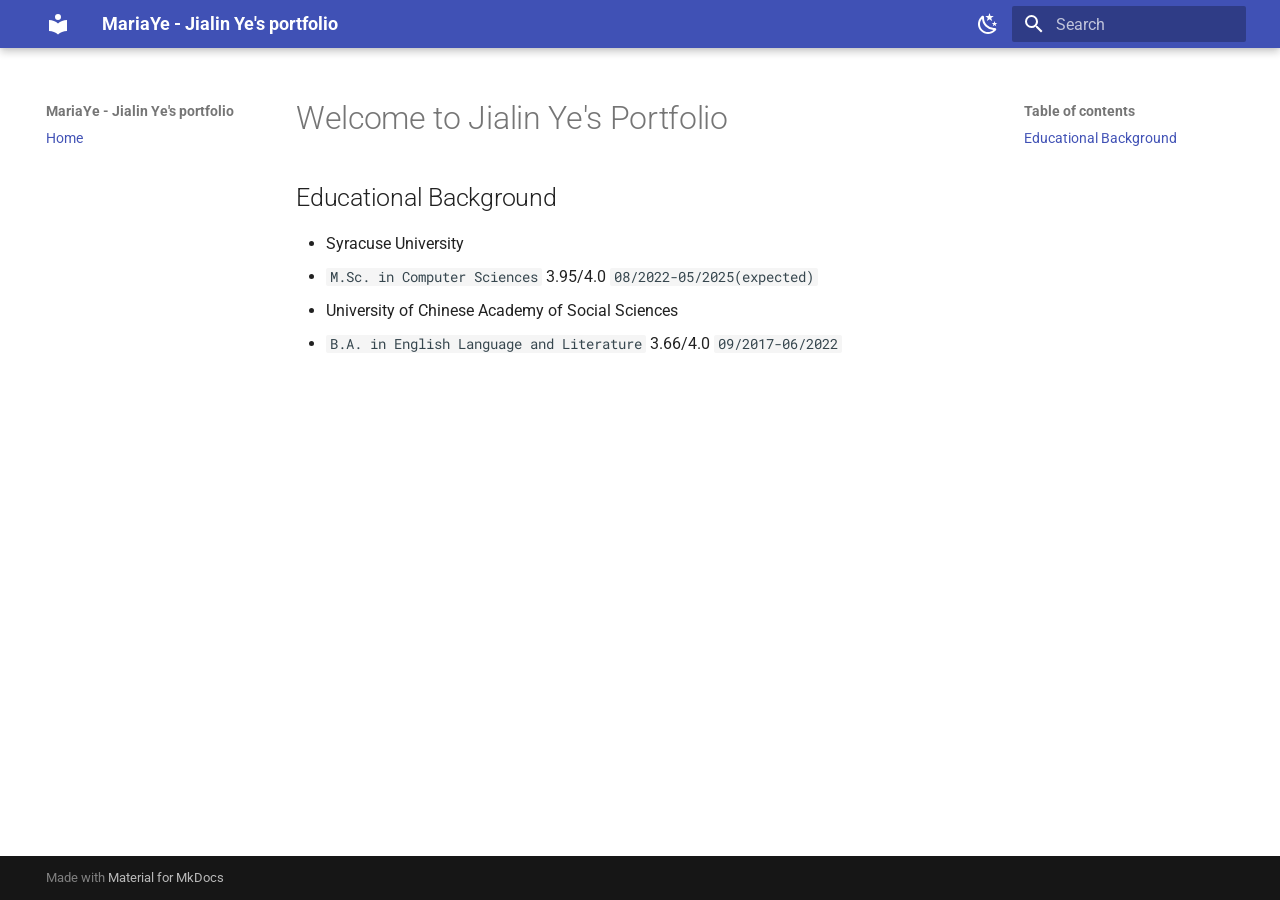
==== commit 2b151631: "Deployed fa5d6c9 with MkDocs version: 1.6.0" ====
--- a/index.html
+++ b/index.html
@@ -16,8 +16,9 @@
       
       
       
+      
       <link rel="icon" href="assets/images/favicon.png">
-      <meta name="generator" content="mkdocs-1.5.2, mkdocs-material-9.1.21">
+      <meta name="generator" content="mkdocs-1.6.0, mkdocs-material-9.5.25">
     
     
       
@@ -25,14 +26,17 @@
       
     
     
-      <link rel="stylesheet" href="assets/stylesheets/main.eebd395e.min.css">
-      
-        
-        <link rel="stylesheet" href="assets/stylesheets/palette.ecc896b0.min.css">
-      
-      
-
-    
+      <link rel="stylesheet" href="assets/stylesheets/main.6543a935.min.css">
+      
+        
+        <link rel="stylesheet" href="assets/stylesheets/palette.06af60db.min.css">
+      
+      
+
+
+    
+    
+      
     
     
       
@@ -63,9 +67,6 @@
     
     <body dir="ltr" data-md-color-scheme="default" data-md-color-primary="indigo" data-md-color-accent="orange">
   
-    
-    
-      <script>var palette=__md_get("__palette");if(palette&&"object"==typeof palette.color)for(var key of Object.keys(palette.color))document.body.setAttribute("data-md-color-"+key,palette.color[key])</script>
     
     <input class="md-toggle" data-md-toggle="drawer" type="checkbox" id="__drawer" autocomplete="off">
     <input class="md-toggle" data-md-toggle="search" type="checkbox" id="__search" autocomplete="off">
@@ -96,6 +97,7 @@
 
     </a>
     <label class="md-header__button md-icon" for="__drawer">
+      
       <svg xmlns="http://www.w3.org/2000/svg" viewBox="0 0 24 24"><path d="M3 6h18v2H3V6m0 5h18v2H3v-2m0 5h18v2H3v-2Z"/></svg>
     </label>
     <div class="md-header__title" data-md-component="header-title">
@@ -117,33 +119,37 @@
     
       
         <form class="md-header__option" data-md-component="palette">
-          
-            
-            
-            
-            <input class="md-option" data-md-color-media="" data-md-color-scheme="default" data-md-color-primary="indigo" data-md-color-accent="orange"  aria-label="切换至夜间模式"  type="radio" name="__palette" id="__palette_1">
-            
-              <label class="md-header__button md-icon" title="切换至夜间模式" for="__palette_2" hidden>
-                <svg xmlns="http://www.w3.org/2000/svg" viewBox="0 0 24 24"><path d="m17.75 4.09-2.53 1.94.91 3.06-2.63-1.81-2.63 1.81.91-3.06-2.53-1.94L12.44 4l1.06-3 1.06 3 3.19.09m3.5 6.91-1.64 1.25.59 1.98-1.7-1.17-1.7 1.17.59-1.98L15.75 11l2.06-.05L18.5 9l.69 1.95 2.06.05m-2.28 4.95c.83-.08 1.72 1.1 1.19 1.85-.32.45-.66.87-1.08 1.27C15.17 23 8.84 23 4.94 19.07c-3.91-3.9-3.91-10.24 0-14.14.4-.4.82-.76 1.27-1.08.75-.53 1.93.36 1.85 1.19-.27 2.86.69 5.83 2.89 8.02a9.96 9.96 0 0 0 8.02 2.89m-1.64 2.02a12.08 12.08 0 0 1-7.8-3.47c-2.17-2.19-3.33-5-3.49-7.82-2.81 3.14-2.7 7.96.31 10.98 3.02 3.01 7.84 3.12 10.98.31Z"/></svg>
-              </label>
-            
-          
-            
-            
-            
-            <input class="md-option" data-md-color-media="" data-md-color-scheme="slate" data-md-color-primary="indigo" data-md-color-accent="orange"  aria-label="切换至日间模式"  type="radio" name="__palette" id="__palette_2">
-            
-              <label class="md-header__button md-icon" title="切换至日间模式" for="__palette_1" hidden>
-                <svg xmlns="http://www.w3.org/2000/svg" viewBox="0 0 24 24"><path d="M12 7a5 5 0 0 1 5 5 5 5 0 0 1-5 5 5 5 0 0 1-5-5 5 5 0 0 1 5-5m0 2a3 3 0 0 0-3 3 3 3 0 0 0 3 3 3 3 0 0 0 3-3 3 3 0 0 0-3-3m0-7 2.39 3.42C13.65 5.15 12.84 5 12 5c-.84 0-1.65.15-2.39.42L12 2M3.34 7l4.16-.35A7.2 7.2 0 0 0 5.94 8.5c-.44.74-.69 1.5-.83 2.29L3.34 7m.02 10 1.76-3.77a7.131 7.131 0 0 0 2.38 4.14L3.36 17M20.65 7l-1.77 3.79a7.023 7.023 0 0 0-2.38-4.15l4.15.36m-.01 10-4.14.36c.59-.51 1.12-1.14 1.54-1.86.42-.73.69-1.5.83-2.29L20.64 17M12 22l-2.41-3.44c.74.27 1.55.44 2.41.44.82 0 1.63-.17 2.37-.44L12 22Z"/></svg>
-              </label>
-            
-          
-        </form>
-      
+  
+    
+    
+    
+    <input class="md-option" data-md-color-media="" data-md-color-scheme="default" data-md-color-primary="indigo" data-md-color-accent="orange"  aria-label="切换至夜间模式"  type="radio" name="__palette" id="__palette_0">
+    
+      <label class="md-header__button md-icon" title="切换至夜间模式" for="__palette_1" hidden>
+        <svg xmlns="http://www.w3.org/2000/svg" viewBox="0 0 24 24"><path d="m17.75 4.09-2.53 1.94.91 3.06-2.63-1.81-2.63 1.81.91-3.06-2.53-1.94L12.44 4l1.06-3 1.06 3 3.19.09m3.5 6.91-1.64 1.25.59 1.98-1.7-1.17-1.7 1.17.59-1.98L15.75 11l2.06-.05L18.5 9l.69 1.95 2.06.05m-2.28 4.95c.83-.08 1.72 1.1 1.19 1.85-.32.45-.66.87-1.08 1.27C15.17 23 8.84 23 4.94 19.07c-3.91-3.9-3.91-10.24 0-14.14.4-.4.82-.76 1.27-1.08.75-.53 1.93.36 1.85 1.19-.27 2.86.69 5.83 2.89 8.02a9.96 9.96 0 0 0 8.02 2.89m-1.64 2.02a12.08 12.08 0 0 1-7.8-3.47c-2.17-2.19-3.33-5-3.49-7.82-2.81 3.14-2.7 7.96.31 10.98 3.02 3.01 7.84 3.12 10.98.31Z"/></svg>
+      </label>
+    
+  
+    
+    
+    
+    <input class="md-option" data-md-color-media="" data-md-color-scheme="slate" data-md-color-primary="indigo" data-md-color-accent="orange"  aria-label="切换至日间模式"  type="radio" name="__palette" id="__palette_1">
+    
+      <label class="md-header__button md-icon" title="切换至日间模式" for="__palette_0" hidden>
+        <svg xmlns="http://www.w3.org/2000/svg" viewBox="0 0 24 24"><path d="M12 7a5 5 0 0 1 5 5 5 5 0 0 1-5 5 5 5 0 0 1-5-5 5 5 0 0 1 5-5m0 2a3 3 0 0 0-3 3 3 3 0 0 0 3 3 3 3 0 0 0 3-3 3 3 0 0 0-3-3m0-7 2.39 3.42C13.65 5.15 12.84 5 12 5c-.84 0-1.65.15-2.39.42L12 2M3.34 7l4.16-.35A7.2 7.2 0 0 0 5.94 8.5c-.44.74-.69 1.5-.83 2.29L3.34 7m.02 10 1.76-3.77a7.131 7.131 0 0 0 2.38 4.14L3.36 17M20.65 7l-1.77 3.79a7.023 7.023 0 0 0-2.38-4.15l4.15.36m-.01 10-4.14.36c.59-.51 1.12-1.14 1.54-1.86.42-.73.69-1.5.83-2.29L20.64 17M12 22l-2.41-3.44c.74.27 1.55.44 2.41.44.82 0 1.63-.17 2.37-.44L12 22Z"/></svg>
+      </label>
+    
+  
+</form>
+      
+    
+    
+      <script>var media,input,key,value,palette=__md_get("__palette");if(palette&&palette.color){"(prefers-color-scheme)"===palette.color.media&&(media=matchMedia("(prefers-color-scheme: light)"),input=document.querySelector(media.matches?"[data-md-color-media='(prefers-color-scheme: light)']":"[data-md-color-media='(prefers-color-scheme: dark)']"),palette.color.media=input.getAttribute("data-md-color-media"),palette.color.scheme=input.getAttribute("data-md-color-scheme"),palette.color.primary=input.getAttribute("data-md-color-primary"),palette.color.accent=input.getAttribute("data-md-color-accent"));for([key,value]of Object.entries(palette.color))document.body.setAttribute("data-md-color-"+key,value)}</script>
     
     
     
       <label class="md-header__button md-icon" for="__search">
+        
         <svg xmlns="http://www.w3.org/2000/svg" viewBox="0 0 24 24"><path d="M9.5 3A6.5 6.5 0 0 1 16 9.5c0 1.61-.59 3.09-1.56 4.23l.27.27h.79l5 5-1.5 1.5-5-5v-.79l-.27-.27A6.516 6.516 0 0 1 9.5 16 6.5 6.5 0 0 1 3 9.5 6.5 6.5 0 0 1 9.5 3m0 2C7 5 5 7 5 9.5S7 14 9.5 14 14 12 14 9.5 12 5 9.5 5Z"/></svg>
       </label>
       <div class="md-search" data-md-component="search" role="dialog">
@@ -152,12 +158,15 @@
     <form class="md-search__form" name="search">
       <input type="text" class="md-search__input" name="query" aria-label="Search" placeholder="Search" autocapitalize="off" autocorrect="off" autocomplete="off" spellcheck="false" data-md-component="search-query" required>
       <label class="md-search__icon md-icon" for="__search">
+        
         <svg xmlns="http://www.w3.org/2000/svg" viewBox="0 0 24 24"><path d="M9.5 3A6.5 6.5 0 0 1 16 9.5c0 1.61-.59 3.09-1.56 4.23l.27.27h.79l5 5-1.5 1.5-5-5v-.79l-.27-.27A6.516 6.516 0 0 1 9.5 16 6.5 6.5 0 0 1 3 9.5 6.5 6.5 0 0 1 9.5 3m0 2C7 5 5 7 5 9.5S7 14 9.5 14 14 12 14 9.5 12 5 9.5 5Z"/></svg>
+        
         <svg xmlns="http://www.w3.org/2000/svg" viewBox="0 0 24 24"><path d="M20 11v2H8l5.5 5.5-1.42 1.42L4.16 12l7.92-7.92L13.5 5.5 8 11h12Z"/></svg>
       </label>
       <nav class="md-search__options" aria-label="Search">
         
         <button type="reset" class="md-search__icon md-icon" title="Clear" aria-label="Clear" tabindex="-1">
+          
           <svg xmlns="http://www.w3.org/2000/svg" viewBox="0 0 24 24"><path d="M19 6.41 17.59 5 12 10.59 6.41 5 5 6.41 10.59 12 5 17.59 6.41 19 12 13.41 17.59 19 19 17.59 13.41 12 19 6.41Z"/></svg>
         </button>
       </nav>
@@ -199,6 +208,7 @@
                     
 
 
+
 <nav class="md-nav md-nav--primary" aria-label="Navigation" data-md-level="0">
   <label class="md-nav__title" for="__drawer">
     <a href="." title="MariaYe - Jialin Ye&#39;s portfolio" class="md-nav__button md-logo" aria-label="MariaYe - Jialin Ye's portfolio" data-md-component="logo">
@@ -214,11 +224,10 @@
     
       
       
-      
-
-  
-  
-    
+  
+  
+    
+  
   
   
     <li class="md-nav__item md-nav__item--active">
@@ -230,12 +239,24 @@
       
       
         <label class="md-nav__link md-nav__link--active" for="__toc">
-          Home
+          
+  
+  <span class="md-ellipsis">
+    Home
+  </span>
+  
+
           <span class="md-nav__icon md-icon"></span>
         </label>
       
       <a href="." class="md-nav__link md-nav__link--active">
-        Home
+        
+  
+  <span class="md-ellipsis">
+    Home
+  </span>
+  
+
       </a>
       
         
@@ -255,7 +276,9 @@
       
         <li class="md-nav__item">
   <a href="#educational-background" class="md-nav__link">
-    Educational Background
+    <span class="md-ellipsis">
+      Educational Background
+    </span>
   </a>
   
 </li>
@@ -296,7 +319,9 @@
       
         <li class="md-nav__item">
   <a href="#educational-background" class="md-nav__link">
-    Educational Background
+    <span class="md-ellipsis">
+      Educational Background
+    </span>
   </a>
   
 </li>
@@ -320,7 +345,7 @@
 <h2 id="educational-background">Educational Background</h2>
 <ul>
 <li>Syracuse University </li>
-<li><code>M.Sc. in Computer Sciences</code> 4.0/4.0 <code>08/2022-now</code></li>
+<li><code>M.Sc. in Computer Sciences</code> 3.95/4.0 <code>08/2022-05/2025(expected)</code></li>
 <li>University of Chinese Academy of Social Sciences </li>
 <li><code>B.A. in English Language and Literature</code> 3.66/4.0 <code>09/2017-06/2022</code></li>
 </ul>
@@ -329,11 +354,19 @@
 
 
 
+
+
+
+
+
+
+
                 
               </article>
             </div>
           
           
+<script>var target=document.getElementById(location.hash.slice(1));target&&target.name&&(target.checked=target.name.startsWith("__tabbed_"))</script>
         </div>
         
       </main>
@@ -361,10 +394,11 @@
       <div class="md-dialog__inner md-typeset"></div>
     </div>
     
-    <script id="__config" type="application/json">{"base": ".", "features": [], "search": "assets/javascripts/workers/search.74e28a9f.min.js", "translations": {"clipboard.copied": "Copied to clipboard", "clipboard.copy": "Copy to clipboard", "search.result.more.one": "1 more on this page", "search.result.more.other": "# more on this page", "search.result.none": "No matching documents", "search.result.one": "1 matching document", "search.result.other": "# matching documents", "search.result.placeholder": "Type to start searching", "search.result.term.missing": "Missing", "select.version": "Select version"}}</script>
-    
-    
-      <script src="assets/javascripts/bundle.220ee61c.min.js"></script>
+    
+    <script id="__config" type="application/json">{"base": ".", "features": [], "search": "assets/javascripts/workers/search.b8dbb3d2.min.js", "translations": {"clipboard.copied": "Copied to clipboard", "clipboard.copy": "Copy to clipboard", "search.result.more.one": "1 more on this page", "search.result.more.other": "# more on this page", "search.result.none": "No matching documents", "search.result.one": "1 matching document", "search.result.other": "# matching documents", "search.result.placeholder": "Type to start searching", "search.result.term.missing": "Missing", "select.version": "Select version"}}</script>
+    
+    
+      <script src="assets/javascripts/bundle.081f42fc.min.js"></script>
       
     
   </body>
--- a/assets/stylesheets/main.6543a935.min.css
+++ b/assets/stylesheets/main.6543a935.min.css
@@ -0,0 +1 @@
+@charset "UTF-8";html{-webkit-text-size-adjust:none;-moz-text-size-adjust:none;text-size-adjust:none;box-sizing:border-box}*,:after,:before{box-sizing:inherit}@media (prefers-reduced-motion){*,:after,:before{transition:none!important}}body{margin:0}a,button,input,label{-webkit-tap-highlight-color:transparent}a{color:inherit;text-decoration:none}hr{border:0;box-sizing:initial;display:block;height:.05rem;overflow:visible;padding:0}small{font-size:80%}sub,sup{line-height:1em}img{border-style:none}table{border-collapse:initial;border-spacing:0}td,th{font-weight:400;vertical-align:top}button{background:#0000;border:0;font-family:inherit;font-size:inherit;margin:0;padding:0}input{border:0;outline:none}:root{--md-primary-fg-color:#4051b5;--md-primary-fg-color--light:#5d6cc0;--md-primary-fg-color--dark:#303fa1;--md-primary-bg-color:#fff;--md-primary-bg-color--light:#ffffffb3;--md-accent-fg-color:#526cfe;--md-accent-fg-color--transparent:#526cfe1a;--md-accent-bg-color:#fff;--md-accent-bg-color--light:#ffffffb3}[data-md-color-scheme=default]{color-scheme:light}[data-md-color-scheme=default] img[src$="#gh-dark-mode-only"],[data-md-color-scheme=default] img[src$="#only-dark"]{display:none}:root,[data-md-color-scheme=default]{--md-hue:225deg;--md-default-fg-color:#000000de;--md-default-fg-color--light:#0000008a;--md-default-fg-color--lighter:#00000052;--md-default-fg-color--lightest:#00000012;--md-default-bg-color:#fff;--md-default-bg-color--light:#ffffffb3;--md-default-bg-color--lighter:#ffffff4d;--md-default-bg-color--lightest:#ffffff1f;--md-code-fg-color:#36464e;--md-code-bg-color:#f5f5f5;--md-code-hl-color:#4287ff;--md-code-hl-color--light:#4287ff1a;--md-code-hl-number-color:#d52a2a;--md-code-hl-special-color:#db1457;--md-code-hl-function-color:#a846b9;--md-code-hl-constant-color:#6e59d9;--md-code-hl-keyword-color:#3f6ec6;--md-code-hl-string-color:#1c7d4d;--md-code-hl-name-color:var(--md-code-fg-color);--md-code-hl-operator-color:var(--md-default-fg-color--light);--md-code-hl-punctuation-color:var(--md-default-fg-color--light);--md-code-hl-comment-color:var(--md-default-fg-color--light);--md-code-hl-generic-color:var(--md-default-fg-color--light);--md-code-hl-variable-color:var(--md-default-fg-color--light);--md-typeset-color:var(--md-default-fg-color);--md-typeset-a-color:var(--md-primary-fg-color);--md-typeset-del-color:#f5503d26;--md-typeset-ins-color:#0bd57026;--md-typeset-kbd-color:#fafafa;--md-typeset-kbd-accent-color:#fff;--md-typeset-kbd-border-color:#b8b8b8;--md-typeset-mark-color:#ffff0080;--md-typeset-table-color:#0000001f;--md-typeset-table-color--light:rgba(0,0,0,.035);--md-admonition-fg-color:var(--md-default-fg-color);--md-admonition-bg-color:var(--md-default-bg-color);--md-warning-fg-color:#000000de;--md-warning-bg-color:#ff9;--md-footer-fg-color:#fff;--md-footer-fg-color--light:#ffffffb3;--md-footer-fg-color--lighter:#ffffff73;--md-footer-bg-color:#000000de;--md-footer-bg-color--dark:#00000052;--md-shadow-z1:0 0.2rem 0.5rem #0000000d,0 0 0.05rem #0000001a;--md-shadow-z2:0 0.2rem 0.5rem #0000001a,0 0 0.05rem #00000040;--md-shadow-z3:0 0.2rem 0.5rem #0003,0 0 0.05rem #00000059}.md-icon svg{fill:currentcolor;display:block;height:1.2rem;width:1.2rem}body{-webkit-font-smoothing:antialiased;-moz-osx-font-smoothing:grayscale;--md-text-font-family:var(--md-text-font,_),-apple-system,BlinkMacSystemFont,Helvetica,Arial,sans-serif;--md-code-font-family:var(--md-code-font,_),SFMono-Regular,Consolas,Menlo,monospace}aside,body,input{font-feature-settings:"kern","liga";color:var(--md-typeset-color);font-family:var(--md-text-font-family)}code,kbd,pre{font-feature-settings:"kern";font-family:var(--md-code-font-family)}:root{--md-typeset-table-sort-icon:url('data:image/svg+xml;charset=utf-8,<svg xmlns="http://www.w3.org/2000/svg" viewBox="0 0 24 24"><path d="m18 21-4-4h3V7h-3l4-4 4 4h-3v10h3M2 19v-2h10v2M2 13v-2h7v2M2 7V5h4v2H2Z"/></svg>');--md-typeset-table-sort-icon--asc:url('data:image/svg+xml;charset=utf-8,<svg xmlns="http://www.w3.org/2000/svg" viewBox="0 0 24 24"><path d="M19 17h3l-4 4-4-4h3V3h2M2 17h10v2H2M6 5v2H2V5m0 6h7v2H2v-2Z"/></svg>');--md-typeset-table-sort-icon--desc:url('data:image/svg+xml;charset=utf-8,<svg xmlns="http://www.w3.org/2000/svg" viewBox="0 0 24 24"><path d="M19 7h3l-4-4-4 4h3v14h2M2 17h10v2H2M6 5v2H2V5m0 6h7v2H2v-2Z"/></svg>')}.md-typeset{-webkit-print-color-adjust:exact;color-adjust:exact;font-size:.8rem;line-height:1.6}@media print{.md-typeset{font-size:.68rem}}.md-typeset blockquote,.md-typeset dl,.md-typeset figure,.md-typeset ol,.md-typeset pre,.md-typeset ul{margin-bottom:1em;margin-top:1em}.md-typeset h1{color:var(--md-default-fg-color--light);font-size:2em;line-height:1.3;margin:0 0 1.25em}.md-typeset h1,.md-typeset h2{font-weight:300;letter-spacing:-.01em}.md-typeset h2{font-size:1.5625em;line-height:1.4;margin:1.6em 0 .64em}.md-typeset h3{font-size:1.25em;font-weight:400;letter-spacing:-.01em;line-height:1.5;margin:1.6em 0 .8em}.md-typeset h2+h3{margin-top:.8em}.md-typeset h4{font-weight:700;letter-spacing:-.01em;margin:1em 0}.md-typeset h5,.md-typeset h6{color:var(--md-default-fg-color--light);font-size:.8em;font-weight:700;letter-spacing:-.01em;margin:1.25em 0}.md-typeset h5{text-transform:uppercase}.md-typeset hr{border-bottom:.05rem solid var(--md-default-fg-color--lightest);display:flow-root;margin:1.5em 0}.md-typeset a{color:var(--md-typeset-a-color);word-break:break-word}.md-typeset a,.md-typeset a:before{transition:color 125ms}.md-typeset a:focus,.md-typeset a:hover{color:var(--md-accent-fg-color)}.md-typeset a:focus code,.md-typeset a:hover code{background-color:var(--md-accent-fg-color--transparent)}.md-typeset a code{color:currentcolor;transition:background-color 125ms}.md-typeset a.focus-visible{outline-color:var(--md-accent-fg-color);outline-offset:.2rem}.md-typeset code,.md-typeset kbd,.md-typeset pre{color:var(--md-code-fg-color);direction:ltr;font-variant-ligatures:none}@media print{.md-typeset code,.md-typeset kbd,.md-typeset pre{white-space:pre-wrap}}.md-typeset code{background-color:var(--md-code-bg-color);border-radius:.1rem;-webkit-box-decoration-break:clone;box-decoration-break:clone;font-size:.85em;padding:0 .2941176471em;word-break:break-word}.md-typeset code:not(.focus-visible){-webkit-tap-highlight-color:transparent;outline:none}.md-typeset pre{display:flow-root;line-height:1.4;position:relative}.md-typeset pre>code{-webkit-box-decoration-break:slice;box-decoration-break:slice;box-shadow:none;display:block;margin:0;outline-color:var(--md-accent-fg-color);overflow:auto;padding:.7720588235em 1.1764705882em;scrollbar-color:var(--md-default-fg-color--lighter) #0000;scrollbar-width:thin;touch-action:auto;word-break:normal}.md-typeset pre>code:hover{scrollbar-color:var(--md-accent-fg-color) #0000}.md-typeset pre>code::-webkit-scrollbar{height:.2rem;width:.2rem}.md-typeset pre>code::-webkit-scrollbar-thumb{background-color:var(--md-default-fg-color--lighter)}.md-typeset pre>code::-webkit-scrollbar-thumb:hover{background-color:var(--md-accent-fg-color)}.md-typeset kbd{background-color:var(--md-typeset-kbd-color);border-radius:.1rem;box-shadow:0 .1rem 0 .05rem var(--md-typeset-kbd-border-color),0 .1rem 0 var(--md-typeset-kbd-border-color),0 -.1rem .2rem var(--md-typeset-kbd-accent-color) inset;color:var(--md-default-fg-color);display:inline-block;font-size:.75em;padding:0 .6666666667em;vertical-align:text-top;word-break:break-word}.md-typeset mark{background-color:var(--md-typeset-mark-color);-webkit-box-decoration-break:clone;box-decoration-break:clone;color:inherit;word-break:break-word}.md-typeset abbr{border-bottom:.05rem dotted var(--md-default-fg-color--light);cursor:help;text-decoration:none}.md-typeset small{opacity:.75}[dir=ltr] .md-typeset sub,[dir=ltr] .md-typeset sup{margin-left:.078125em}[dir=rtl] .md-typeset sub,[dir=rtl] .md-typeset sup{margin-right:.078125em}[dir=ltr] .md-typeset blockquote{padding-left:.6rem}[dir=rtl] .md-typeset blockquote{padding-right:.6rem}[dir=ltr] .md-typeset blockquote{border-left:.2rem solid var(--md-default-fg-color--lighter)}[dir=rtl] .md-typeset blockquote{border-right:.2rem solid var(--md-default-fg-color--lighter)}.md-typeset blockquote{color:var(--md-default-fg-color--light);margin-left:0;margin-right:0}.md-typeset ul{list-style-type:disc}[dir=ltr] .md-typeset ol,[dir=ltr] .md-typeset ul{margin-left:.625em}[dir=rtl] .md-typeset ol,[dir=rtl] .md-typeset ul{margin-right:.625em}.md-typeset ol,.md-typeset ul{padding:0}.md-typeset ol:not([hidden]),.md-typeset ul:not([hidden]){display:flow-root}.md-typeset ol ol,.md-typeset ul ol{list-style-type:lower-alpha}.md-typeset ol ol ol,.md-typeset ul ol ol{list-style-type:lower-roman}[dir=ltr] .md-typeset ol li,[dir=ltr] .md-typeset ul li{margin-left:1.25em}[dir=rtl] .md-typeset ol li,[dir=rtl] .md-typeset ul li{margin-right:1.25em}.md-typeset ol li,.md-typeset ul li{margin-bottom:.5em}.md-typeset ol li blockquote,.md-typeset ol li p,.md-typeset ul li blockquote,.md-typeset ul li p{margin:.5em 0}.md-typeset ol li:last-child,.md-typeset ul li:last-child{margin-bottom:0}[dir=ltr] .md-typeset ol li ol,[dir=ltr] .md-typeset ol li ul,[dir=ltr] .md-typeset ul li ol,[dir=ltr] .md-typeset ul li ul{margin-left:.625em}[dir=rtl] .md-typeset ol li ol,[dir=rtl] .md-typeset ol li ul,[dir=rtl] .md-typeset ul li ol,[dir=rtl] .md-typeset ul li ul{margin-right:.625em}.md-typeset ol li ol,.md-typeset ol li ul,.md-typeset ul li ol,.md-typeset ul li ul{margin-bottom:.5em;margin-top:.5em}[dir=ltr] .md-typeset dd{margin-left:1.875em}[dir=rtl] .md-typeset dd{margin-right:1.875em}.md-typeset dd{margin-bottom:1.5em;margin-top:1em}.md-typeset img,.md-typeset svg,.md-typeset video{height:auto;max-width:100%}.md-typeset img[align=left]{margin:1em 1em 1em 0}.md-typeset img[align=right]{margin:1em 0 1em 1em}.md-typeset img[align]:only-child{margin-top:0}.md-typeset figure{display:flow-root;margin:1em auto;max-width:100%;text-align:center;width:-moz-fit-content;width:fit-content}.md-typeset figure img{display:block;margin:0 auto}.md-typeset figcaption{font-style:italic;margin:1em auto;max-width:24rem}.md-typeset iframe{max-width:100%}.md-typeset table:not([class]){background-color:var(--md-default-bg-color);border:.05rem solid var(--md-typeset-table-color);border-radius:.1rem;display:inline-block;font-size:.64rem;max-width:100%;overflow:auto;touch-action:auto}@media print{.md-typeset table:not([class]){display:table}}.md-typeset table:not([class])+*{margin-top:1.5em}.md-typeset table:not([class]) td>:first-child,.md-typeset table:not([class]) th>:first-child{margin-top:0}.md-typeset table:not([class]) td>:last-child,.md-typeset table:not([class]) th>:last-child{margin-bottom:0}.md-typeset table:not([class]) td:not([align]),.md-typeset table:not([class]) th:not([align]){text-align:left}[dir=rtl] .md-typeset table:not([class]) td:not([align]),[dir=rtl] .md-typeset table:not([class]) th:not([align]){text-align:right}.md-typeset table:not([class]) th{font-weight:700;min-width:5rem;padding:.9375em 1.25em;vertical-align:top}.md-typeset table:not([class]) td{border-top:.05rem solid var(--md-typeset-table-color);padding:.9375em 1.25em;vertical-align:top}.md-typeset table:not([class]) tbody tr{transition:background-color 125ms}.md-typeset table:not([class]) tbody tr:hover{background-color:var(--md-typeset-table-color--light);box-shadow:0 .05rem 0 var(--md-default-bg-color) inset}.md-typeset table:not([class]) a{word-break:normal}.md-typeset table th[role=columnheader]{cursor:pointer}[dir=ltr] .md-typeset table th[role=columnheader]:after{margin-left:.5em}[dir=rtl] .md-typeset table th[role=columnheader]:after{margin-right:.5em}.md-typeset table th[role=columnheader]:after{content:"";display:inline-block;height:1.2em;-webkit-mask-image:var(--md-typeset-table-sort-icon);mask-image:var(--md-typeset-table-sort-icon);-webkit-mask-repeat:no-repeat;mask-repeat:no-repeat;-webkit-mask-size:contain;mask-size:contain;transition:background-color 125ms;vertical-align:text-bottom;width:1.2em}.md-typeset table th[role=columnheader]:hover:after{background-color:var(--md-default-fg-color--lighter)}.md-typeset table th[role=columnheader][aria-sort=ascending]:after{background-color:var(--md-default-fg-color--light);-webkit-mask-image:var(--md-typeset-table-sort-icon--asc);mask-image:var(--md-typeset-table-sort-icon--asc)}.md-typeset table th[role=columnheader][aria-sort=descending]:after{background-color:var(--md-default-fg-color--light);-webkit-mask-image:var(--md-typeset-table-sort-icon--desc);mask-image:var(--md-typeset-table-sort-icon--desc)}.md-typeset__scrollwrap{margin:1em -.8rem;overflow-x:auto;touch-action:auto}.md-typeset__table{display:inline-block;margin-bottom:.5em;padding:0 .8rem}@media print{.md-typeset__table{display:block}}html .md-typeset__table table{display:table;margin:0;overflow:hidden;width:100%}@media screen and (max-width:44.984375em){.md-content__inner>pre{margin:1em -.8rem}.md-content__inner>pre code{border-radius:0}}.md-typeset .md-author{border-radius:100%;display:block;flex-shrink:0;height:1.6rem;overflow:hidden;position:relative;transition:color 125ms,transform 125ms;width:1.6rem}.md-typeset .md-author img{display:block}.md-typeset .md-author--more{background:var(--md-default-fg-color--lightest);color:var(--md-default-fg-color--lighter);font-size:.6rem;font-weight:700;line-height:1.6rem;text-align:center}.md-typeset .md-author--long{height:2.4rem;width:2.4rem}.md-typeset a.md-author{transform:scale(1)}.md-typeset a.md-author img{border-radius:100%;filter:grayscale(100%) opacity(75%);transition:filter 125ms}.md-typeset a.md-author:focus,.md-typeset a.md-author:hover{transform:scale(1.1);z-index:1}.md-typeset a.md-author:focus img,.md-typeset a.md-author:hover img{filter:grayscale(0)}.md-banner{background-color:var(--md-footer-bg-color);color:var(--md-footer-fg-color);overflow:auto}@media print{.md-banner{display:none}}.md-banner--warning{background-color:var(--md-warning-bg-color);color:var(--md-warning-fg-color)}.md-banner__inner{font-size:.7rem;margin:.6rem auto;padding:0 .8rem}[dir=ltr] .md-banner__button{float:right}[dir=rtl] .md-banner__button{float:left}.md-banner__button{color:inherit;cursor:pointer;transition:opacity .25s}.no-js .md-banner__button{display:none}.md-banner__button:hover{opacity:.7}html{font-size:125%;height:100%;overflow-x:hidden}@media screen and (min-width:100em){html{font-size:137.5%}}@media screen and (min-width:125em){html{font-size:150%}}body{background-color:var(--md-default-bg-color);display:flex;flex-direction:column;font-size:.5rem;min-height:100%;position:relative;width:100%}@media print{body{display:block}}@media screen and (max-width:59.984375em){body[data-md-scrolllock]{position:fixed}}.md-grid{margin-left:auto;margin-right:auto;max-width:61rem}.md-container{display:flex;flex-direction:column;flex-grow:1}@media print{.md-container{display:block}}.md-main{flex-grow:1}.md-main__inner{display:flex;height:100%;margin-top:1.5rem}.md-ellipsis{overflow:hidden;text-overflow:ellipsis}.md-toggle{display:none}.md-option{height:0;opacity:0;position:absolute;width:0}.md-option:checked+label:not([hidden]){display:block}.md-option.focus-visible+label{outline-color:var(--md-accent-fg-color);outline-style:auto}.md-skip{background-color:var(--md-default-fg-color);border-radius:.1rem;color:var(--md-default-bg-color);font-size:.64rem;margin:.5rem;opacity:0;outline-color:var(--md-accent-fg-color);padding:.3rem .5rem;position:fixed;transform:translateY(.4rem);z-index:-1}.md-skip:focus{opacity:1;transform:translateY(0);transition:transform .25s cubic-bezier(.4,0,.2,1),opacity 175ms 75ms;z-index:10}@page{margin:25mm}:root{--md-clipboard-icon:url('data:image/svg+xml;charset=utf-8,<svg xmlns="http://www.w3.org/2000/svg" viewBox="0 0 24 24"><path d="M19 21H8V7h11m0-2H8a2 2 0 0 0-2 2v14a2 2 0 0 0 2 2h11a2 2 0 0 0 2-2V7a2 2 0 0 0-2-2m-3-4H4a2 2 0 0 0-2 2v14h2V3h12V1Z"/></svg>')}.md-clipboard{border-radius:.1rem;color:var(--md-default-fg-color--lightest);cursor:pointer;height:1.5em;outline-color:var(--md-accent-fg-color);outline-offset:.1rem;position:absolute;right:.5em;top:.5em;transition:color .25s;width:1.5em;z-index:1}@media print{.md-clipboard{display:none}}.md-clipboard:not(.focus-visible){-webkit-tap-highlight-color:transparent;outline:none}:hover>.md-clipboard{color:var(--md-default-fg-color--light)}.md-clipboard:focus,.md-clipboard:hover{color:var(--md-accent-fg-color)}.md-clipboard:after{background-color:currentcolor;content:"";display:block;height:1.125em;margin:0 auto;-webkit-mask-image:var(--md-clipboard-icon);mask-image:var(--md-clipboard-icon);-webkit-mask-position:center;mask-position:center;-webkit-mask-repeat:no-repeat;mask-repeat:no-repeat;-webkit-mask-size:contain;mask-size:contain;width:1.125em}.md-clipboard--inline{cursor:pointer}.md-clipboard--inline code{transition:color .25s,background-color .25s}.md-clipboard--inline:focus code,.md-clipboard--inline:hover code{background-color:var(--md-accent-fg-color--transparent);color:var(--md-accent-fg-color)}.md-typeset .md-code__content{display:grid}@keyframes consent{0%{opacity:0;transform:translateY(100%)}to{opacity:1;transform:translateY(0)}}@keyframes overlay{0%{opacity:0}to{opacity:1}}.md-consent__overlay{animation:overlay .25s both;-webkit-backdrop-filter:blur(.1rem);backdrop-filter:blur(.1rem);background-color:#0000008a;height:100%;opacity:1;position:fixed;top:0;width:100%;z-index:5}.md-consent__inner{animation:consent .5s cubic-bezier(.1,.7,.1,1) both;background-color:var(--md-default-bg-color);border:0;border-radius:.1rem;bottom:0;box-shadow:0 0 .2rem #0000001a,0 .2rem .4rem #0003;max-height:100%;overflow:auto;padding:0;position:fixed;width:100%;z-index:5}.md-consent__form{padding:.8rem}.md-consent__settings{display:none;margin:1em 0}input:checked+.md-consent__settings{display:block}.md-consent__controls{margin-bottom:.8rem}.md-typeset .md-consent__controls .md-button{display:inline}@media screen and (max-width:44.984375em){.md-typeset .md-consent__controls .md-button{display:block;margin-top:.4rem;text-align:center;width:100%}}.md-consent label{cursor:pointer}.md-content{flex-grow:1;min-width:0}.md-content__inner{margin:0 .8rem 1.2rem;padding-top:.6rem}@media screen and (min-width:76.25em){[dir=ltr] .md-sidebar--primary:not([hidden])~.md-content>.md-content__inner{margin-left:1.2rem}[dir=ltr] .md-sidebar--secondary:not([hidden])~.md-content>.md-content__inner,[dir=rtl] .md-sidebar--primary:not([hidden])~.md-content>.md-content__inner{margin-right:1.2rem}[dir=rtl] .md-sidebar--secondary:not([hidden])~.md-content>.md-content__inner{margin-left:1.2rem}}.md-content__inner:before{content:"";display:block;height:.4rem}.md-content__inner>:last-child{margin-bottom:0}[dir=ltr] .md-content__button{float:right}[dir=rtl] .md-content__button{float:left}[dir=ltr] .md-content__button{margin-left:.4rem}[dir=rtl] .md-content__button{margin-right:.4rem}.md-content__button{margin:.4rem 0;padding:0}@media print{.md-content__button{display:none}}.md-typeset .md-content__button{color:var(--md-default-fg-color--lighter)}.md-content__button svg{display:inline;vertical-align:top}[dir=rtl] .md-content__button svg{transform:scaleX(-1)}[dir=ltr] .md-dialog{right:.8rem}[dir=rtl] .md-dialog{left:.8rem}.md-dialog{background-color:var(--md-default-fg-color);border-radius:.1rem;bottom:.8rem;box-shadow:var(--md-shadow-z3);min-width:11.1rem;opacity:0;padding:.4rem .6rem;pointer-events:none;position:fixed;transform:translateY(100%);transition:transform 0ms .4s,opacity .4s;z-index:4}@media print{.md-dialog{display:none}}.md-dialog--active{opacity:1;pointer-events:auto;transform:translateY(0);transition:transform .4s cubic-bezier(.075,.85,.175,1),opacity .4s}.md-dialog__inner{color:var(--md-default-bg-color);font-size:.7rem}.md-feedback{margin:2em 0 1em;text-align:center}.md-feedback fieldset{border:none;margin:0;padding:0}.md-feedback__title{font-weight:700;margin:1em auto}.md-feedback__inner{position:relative}.md-feedback__list{display:flex;flex-wrap:wrap;place-content:baseline center;position:relative}.md-feedback__list:hover .md-icon:not(:disabled){color:var(--md-default-fg-color--lighter)}:disabled .md-feedback__list{min-height:1.8rem}.md-feedback__icon{color:var(--md-default-fg-color--light);cursor:pointer;flex-shrink:0;margin:0 .1rem;transition:color 125ms}.md-feedback__icon:not(:disabled).md-icon:hover{color:var(--md-accent-fg-color)}.md-feedback__icon:disabled{color:var(--md-default-fg-color--lightest);pointer-events:none}.md-feedback__note{opacity:0;position:relative;transform:translateY(.4rem);transition:transform .4s cubic-bezier(.1,.7,.1,1),opacity .15s}.md-feedback__note>*{margin:0 auto;max-width:16rem}:disabled .md-feedback__note{opacity:1;transform:translateY(0)}.md-footer{background-color:var(--md-footer-bg-color);color:var(--md-footer-fg-color)}@media print{.md-footer{display:none}}.md-footer__inner{justify-content:space-between;overflow:auto;padding:.2rem}.md-footer__inner:not([hidden]){display:flex}.md-footer__link{align-items:end;display:flex;flex-grow:0.01;margin-bottom:.4rem;margin-top:1rem;max-width:100%;outline-color:var(--md-accent-fg-color);overflow:hidden;transition:opacity .25s}.md-footer__link:focus,.md-footer__link:hover{opacity:.7}[dir=rtl] .md-footer__link svg{transform:scaleX(-1)}@media screen and (max-width:44.984375em){.md-footer__link--prev{flex-shrink:0}.md-footer__link--prev .md-footer__title{display:none}}[dir=ltr] .md-footer__link--next{margin-left:auto}[dir=rtl] .md-footer__link--next{margin-right:auto}.md-footer__link--next{text-align:right}[dir=rtl] .md-footer__link--next{text-align:left}.md-footer__title{flex-grow:1;font-size:.9rem;margin-bottom:.7rem;max-width:calc(100% - 2.4rem);padding:0 1rem;white-space:nowrap}.md-footer__button{margin:.2rem;padding:.4rem}.md-footer__direction{font-size:.64rem;opacity:.7}.md-footer-meta{background-color:var(--md-footer-bg-color--dark)}.md-footer-meta__inner{display:flex;flex-wrap:wrap;justify-content:space-between;padding:.2rem}html .md-footer-meta.md-typeset a{color:var(--md-footer-fg-color--light)}html .md-footer-meta.md-typeset a:focus,html .md-footer-meta.md-typeset a:hover{color:var(--md-footer-fg-color)}.md-copyright{color:var(--md-footer-fg-color--lighter);font-size:.64rem;margin:auto .6rem;padding:.4rem 0;width:100%}@media screen and (min-width:45em){.md-copyright{width:auto}}.md-copyright__highlight{color:var(--md-footer-fg-color--light)}.md-social{display:inline-flex;gap:.2rem;margin:0 .4rem;padding:.2rem 0 .6rem}@media screen and (min-width:45em){.md-social{padding:.6rem 0}}.md-social__link{display:inline-block;height:1.6rem;text-align:center;width:1.6rem}.md-social__link:before{line-height:1.9}.md-social__link svg{fill:currentcolor;max-height:.8rem;vertical-align:-25%}.md-typeset .md-button{border:.1rem solid;border-radius:.1rem;color:var(--md-primary-fg-color);cursor:pointer;display:inline-block;font-weight:700;padding:.625em 2em;transition:color 125ms,background-color 125ms,border-color 125ms}.md-typeset .md-button--primary{background-color:var(--md-primary-fg-color);border-color:var(--md-primary-fg-color);color:var(--md-primary-bg-color)}.md-typeset .md-button:focus,.md-typeset .md-button:hover{background-color:var(--md-accent-fg-color);border-color:var(--md-accent-fg-color);color:var(--md-accent-bg-color)}[dir=ltr] .md-typeset .md-input{border-top-left-radius:.1rem}[dir=ltr] .md-typeset .md-input,[dir=rtl] .md-typeset .md-input{border-top-right-radius:.1rem}[dir=rtl] .md-typeset .md-input{border-top-left-radius:.1rem}.md-typeset .md-input{border-bottom:.1rem solid var(--md-default-fg-color--lighter);box-shadow:var(--md-shadow-z1);font-size:.8rem;height:1.8rem;padding:0 .6rem;transition:border .25s,box-shadow .25s}.md-typeset .md-input:focus,.md-typeset .md-input:hover{border-bottom-color:var(--md-accent-fg-color);box-shadow:var(--md-shadow-z2)}.md-typeset .md-input--stretch{width:100%}.md-header{background-color:var(--md-primary-fg-color);box-shadow:0 0 .2rem #0000,0 .2rem .4rem #0000;color:var(--md-primary-bg-color);display:block;left:0;position:sticky;right:0;top:0;z-index:4}@media print{.md-header{display:none}}.md-header[hidden]{transform:translateY(-100%);transition:transform .25s cubic-bezier(.8,0,.6,1),box-shadow .25s}.md-header--shadow{box-shadow:0 0 .2rem #0000001a,0 .2rem .4rem #0003;transition:transform .25s cubic-bezier(.1,.7,.1,1),box-shadow .25s}.md-header__inner{align-items:center;display:flex;padding:0 .2rem}.md-header__button{color:currentcolor;cursor:pointer;margin:.2rem;outline-color:var(--md-accent-fg-color);padding:.4rem;position:relative;transition:opacity .25s;vertical-align:middle;z-index:1}.md-header__button:hover{opacity:.7}.md-header__button:not([hidden]){display:inline-block}.md-header__button:not(.focus-visible){-webkit-tap-highlight-color:transparent;outline:none}.md-header__button.md-logo{margin:.2rem;padding:.4rem}@media screen and (max-width:76.234375em){.md-header__button.md-logo{display:none}}.md-header__button.md-logo img,.md-header__button.md-logo svg{fill:currentcolor;display:block;height:1.2rem;width:auto}@media screen and (min-width:60em){.md-header__button[for=__search]{display:none}}.no-js .md-header__button[for=__search]{display:none}[dir=rtl] .md-header__button[for=__search] svg{transform:scaleX(-1)}@media screen and (min-width:76.25em){.md-header__button[for=__drawer]{display:none}}.md-header__topic{display:flex;max-width:100%;position:absolute;transition:transform .4s cubic-bezier(.1,.7,.1,1),opacity .15s;white-space:nowrap}.md-header__topic+.md-header__topic{opacity:0;pointer-events:none;transform:translateX(1.25rem);transition:transform .4s cubic-bezier(1,.7,.1,.1),opacity .15s;z-index:-1}[dir=rtl] .md-header__topic+.md-header__topic{transform:translateX(-1.25rem)}.md-header__topic:first-child{font-weight:700}[dir=ltr] .md-header__title{margin-left:1rem;margin-right:.4rem}[dir=rtl] .md-header__title{margin-left:.4rem;margin-right:1rem}.md-header__title{flex-grow:1;font-size:.9rem;height:2.4rem;line-height:2.4rem}.md-header__title--active .md-header__topic{opacity:0;pointer-events:none;transform:translateX(-1.25rem);transition:transform .4s cubic-bezier(1,.7,.1,.1),opacity .15s;z-index:-1}[dir=rtl] .md-header__title--active .md-header__topic{transform:translateX(1.25rem)}.md-header__title--active .md-header__topic+.md-header__topic{opacity:1;pointer-events:auto;transform:translateX(0);transition:transform .4s cubic-bezier(.1,.7,.1,1),opacity .15s;z-index:0}.md-header__title>.md-header__ellipsis{height:100%;position:relative;width:100%}.md-header__option{display:flex;flex-shrink:0;max-width:100%;transition:max-width 0ms .25s,opacity .25s .25s;white-space:nowrap}[data-md-toggle=search]:checked~.md-header .md-header__option{max-width:0;opacity:0;transition:max-width 0ms,opacity 0ms}.md-header__option>input{bottom:0}.md-header__source{display:none}@media screen and (min-width:60em){[dir=ltr] .md-header__source{margin-left:1rem}[dir=rtl] .md-header__source{margin-right:1rem}.md-header__source{display:block;max-width:11.7rem;width:11.7rem}}@media screen and (min-width:76.25em){[dir=ltr] .md-header__source{margin-left:1.4rem}[dir=rtl] .md-header__source{margin-right:1.4rem}}.md-meta{color:var(--md-default-fg-color--light);font-size:.7rem;line-height:1.3}.md-meta__list{display:inline-flex;flex-wrap:wrap;list-style:none;margin:0;padding:0}.md-meta__item:not(:last-child):after{content:"·";margin-left:.2rem;margin-right:.2rem}.md-meta__link{color:var(--md-typeset-a-color)}.md-meta__link:focus,.md-meta__link:hover{color:var(--md-accent-fg-color)}.md-draft{background-color:#ff1744;border-radius:.125em;color:#fff;display:inline-block;font-weight:700;padding-left:.5714285714em;padding-right:.5714285714em}:root{--md-nav-icon--prev:url('data:image/svg+xml;charset=utf-8,<svg xmlns="http://www.w3.org/2000/svg" viewBox="0 0 24 24"><path d="M20 11v2H8l5.5 5.5-1.42 1.42L4.16 12l7.92-7.92L13.5 5.5 8 11h12Z"/></svg>');--md-nav-icon--next:url('data:image/svg+xml;charset=utf-8,<svg xmlns="http://www.w3.org/2000/svg" viewBox="0 0 24 24"><path d="M8.59 16.58 13.17 12 8.59 7.41 10 6l6 6-6 6-1.41-1.42Z"/></svg>');--md-toc-icon:url('data:image/svg+xml;charset=utf-8,<svg xmlns="http://www.w3.org/2000/svg" viewBox="0 0 24 24"><path d="M3 9h14V7H3v2m0 4h14v-2H3v2m0 4h14v-2H3v2m16 0h2v-2h-2v2m0-10v2h2V7h-2m0 6h2v-2h-2v2Z"/></svg>')}.md-nav{font-size:.7rem;line-height:1.3}.md-nav__title{color:var(--md-default-fg-color--light);display:block;font-weight:700;overflow:hidden;padding:0 .6rem;text-overflow:ellipsis}.md-nav__title .md-nav__button{display:none}.md-nav__title .md-nav__button img{height:100%;width:auto}.md-nav__title .md-nav__button.md-logo img,.md-nav__title .md-nav__button.md-logo svg{fill:currentcolor;display:block;height:2.4rem;max-width:100%;object-fit:contain;width:auto}.md-nav__list{list-style:none;margin:0;padding:0}.md-nav__link{align-items:flex-start;display:flex;gap:.4rem;margin-top:.625em;scroll-snap-align:start;transition:color 125ms}.md-nav__link--passed{color:var(--md-default-fg-color--light)}.md-nav__item .md-nav__link--active,.md-nav__item .md-nav__link--active code{color:var(--md-typeset-a-color)}.md-nav__link .md-ellipsis{position:relative}[dir=ltr] .md-nav__link .md-icon:last-child{margin-left:auto}[dir=rtl] .md-nav__link .md-icon:last-child{margin-right:auto}.md-nav__link svg{fill:currentcolor;flex-shrink:0;height:1.3em}.md-nav__link[for]:focus,.md-nav__link[for]:hover,.md-nav__link[href]:focus,.md-nav__link[href]:hover{color:var(--md-accent-fg-color);cursor:pointer}.md-nav__link.focus-visible{outline-color:var(--md-accent-fg-color);outline-offset:.2rem}.md-nav--primary .md-nav__link[for=__toc]{display:none}.md-nav--primary .md-nav__link[for=__toc] .md-icon:after{background-color:currentcolor;display:block;height:100%;-webkit-mask-image:var(--md-toc-icon);mask-image:var(--md-toc-icon);width:100%}.md-nav--primary .md-nav__link[for=__toc]~.md-nav{display:none}.md-nav__container>.md-nav__link{margin-top:0}.md-nav__container>.md-nav__link:first-child{flex-grow:1;min-width:0}.md-nav__icon{flex-shrink:0}.md-nav__source{display:none}@media screen and (max-width:76.234375em){.md-nav--primary,.md-nav--primary .md-nav{background-color:var(--md-default-bg-color);display:flex;flex-direction:column;height:100%;left:0;position:absolute;right:0;top:0;z-index:1}.md-nav--primary .md-nav__item,.md-nav--primary .md-nav__title{font-size:.8rem;line-height:1.5}.md-nav--primary .md-nav__title{background-color:var(--md-default-fg-color--lightest);color:var(--md-default-fg-color--light);cursor:pointer;height:5.6rem;line-height:2.4rem;padding:3rem .8rem .2rem;position:relative;white-space:nowrap}[dir=ltr] .md-nav--primary .md-nav__title .md-nav__icon{left:.4rem}[dir=rtl] .md-nav--primary .md-nav__title .md-nav__icon{right:.4rem}.md-nav--primary .md-nav__title .md-nav__icon{display:block;height:1.2rem;margin:.2rem;position:absolute;top:.4rem;width:1.2rem}.md-nav--primary .md-nav__title .md-nav__icon:after{background-color:currentcolor;content:"";display:block;height:100%;-webkit-mask-image:var(--md-nav-icon--prev);mask-image:var(--md-nav-icon--prev);-webkit-mask-position:center;mask-position:center;-webkit-mask-repeat:no-repeat;mask-repeat:no-repeat;-webkit-mask-size:contain;mask-size:contain;width:100%}.md-nav--primary .md-nav__title~.md-nav__list{background-color:var(--md-default-bg-color);box-shadow:0 .05rem 0 var(--md-default-fg-color--lightest) inset;overflow-y:auto;scroll-snap-type:y mandatory;touch-action:pan-y}.md-nav--primary .md-nav__title~.md-nav__list>:first-child{border-top:0}.md-nav--primary .md-nav__title[for=__drawer]{background-color:var(--md-primary-fg-color);color:var(--md-primary-bg-color);font-weight:700}.md-nav--primary .md-nav__title .md-logo{display:block;left:.2rem;margin:.2rem;padding:.4rem;position:absolute;right:.2rem;top:.2rem}.md-nav--primary .md-nav__list{flex:1}.md-nav--primary .md-nav__item{border-top:.05rem solid var(--md-default-fg-color--lightest)}.md-nav--primary .md-nav__item--active>.md-nav__link{color:var(--md-typeset-a-color)}.md-nav--primary .md-nav__item--active>.md-nav__link:focus,.md-nav--primary .md-nav__item--active>.md-nav__link:hover{color:var(--md-accent-fg-color)}.md-nav--primary .md-nav__link{margin-top:0;padding:.6rem .8rem}.md-nav--primary .md-nav__link svg{margin-top:.1em}.md-nav--primary .md-nav__link>.md-nav__link{padding:0}[dir=ltr] .md-nav--primary .md-nav__link .md-nav__icon{margin-right:-.2rem}[dir=rtl] .md-nav--primary .md-nav__link .md-nav__icon{margin-left:-.2rem}.md-nav--primary .md-nav__link .md-nav__icon{font-size:1.2rem;height:1.2rem;width:1.2rem}.md-nav--primary .md-nav__link .md-nav__icon:after{background-color:currentcolor;content:"";display:block;height:100%;-webkit-mask-image:var(--md-nav-icon--next);mask-image:var(--md-nav-icon--next);-webkit-mask-position:center;mask-position:center;-webkit-mask-repeat:no-repeat;mask-repeat:no-repeat;-webkit-mask-size:contain;mask-size:contain;width:100%}[dir=rtl] .md-nav--primary .md-nav__icon:after{transform:scale(-1)}.md-nav--primary .md-nav--secondary .md-nav{background-color:initial;position:static}[dir=ltr] .md-nav--primary .md-nav--secondary .md-nav .md-nav__link{padding-left:1.4rem}[dir=rtl] .md-nav--primary .md-nav--secondary .md-nav .md-nav__link{padding-right:1.4rem}[dir=ltr] .md-nav--primary .md-nav--secondary .md-nav .md-nav .md-nav__link{padding-left:2rem}[dir=rtl] .md-nav--primary .md-nav--secondary .md-nav .md-nav .md-nav__link{padding-right:2rem}[dir=ltr] .md-nav--primary .md-nav--secondary .md-nav .md-nav .md-nav .md-nav__link{padding-left:2.6rem}[dir=rtl] .md-nav--primary .md-nav--secondary .md-nav .md-nav .md-nav .md-nav__link{padding-right:2.6rem}[dir=ltr] .md-nav--primary .md-nav--secondary .md-nav .md-nav .md-nav .md-nav .md-nav__link{padding-left:3.2rem}[dir=rtl] .md-nav--primary .md-nav--secondary .md-nav .md-nav .md-nav .md-nav .md-nav__link{padding-right:3.2rem}.md-nav--secondary{background-color:initial}.md-nav__toggle~.md-nav{display:flex;opacity:0;transform:translateX(100%);transition:transform .25s cubic-bezier(.8,0,.6,1),opacity 125ms 50ms}[dir=rtl] .md-nav__toggle~.md-nav{transform:translateX(-100%)}.md-nav__toggle:checked~.md-nav{opacity:1;transform:translateX(0);transition:transform .25s cubic-bezier(.4,0,.2,1),opacity 125ms 125ms}.md-nav__toggle:checked~.md-nav>.md-nav__list{-webkit-backface-visibility:hidden;backface-visibility:hidden}}@media screen and (max-width:59.984375em){.md-nav--primary .md-nav__link[for=__toc]{display:flex}.md-nav--primary .md-nav__link[for=__toc] .md-icon:after{content:""}.md-nav--primary .md-nav__link[for=__toc]+.md-nav__link{display:none}.md-nav--primary .md-nav__link[for=__toc]~.md-nav{display:flex}.md-nav__source{background-color:var(--md-primary-fg-color--dark);color:var(--md-primary-bg-color);display:block;padding:0 .2rem}}@media screen and (min-width:60em) and (max-width:76.234375em){.md-nav--integrated .md-nav__link[for=__toc]{display:flex}.md-nav--integrated .md-nav__link[for=__toc] .md-icon:after{content:""}.md-nav--integrated .md-nav__link[for=__toc]+.md-nav__link{display:none}.md-nav--integrated .md-nav__link[for=__toc]~.md-nav{display:flex}}@media screen and (min-width:60em){.md-nav{margin-bottom:-.4rem}.md-nav--secondary .md-nav__title{background:var(--md-default-bg-color);box-shadow:0 0 .4rem .4rem var(--md-default-bg-color);position:sticky;top:0;z-index:1}.md-nav--secondary .md-nav__title[for=__toc]{scroll-snap-align:start}.md-nav--secondary .md-nav__title .md-nav__icon{display:none}[dir=ltr] .md-nav--secondary .md-nav__list{padding-left:.6rem}[dir=rtl] .md-nav--secondary .md-nav__list{padding-right:.6rem}.md-nav--secondary .md-nav__list{padding-bottom:.4rem}[dir=ltr] .md-nav--secondary .md-nav__item>.md-nav__link{margin-right:.4rem}[dir=rtl] .md-nav--secondary .md-nav__item>.md-nav__link{margin-left:.4rem}}@media screen and (min-width:76.25em){.md-nav{margin-bottom:-.4rem;transition:max-height .25s cubic-bezier(.86,0,.07,1)}.md-nav--primary .md-nav__title{background:var(--md-default-bg-color);box-shadow:0 0 .4rem .4rem var(--md-default-bg-color);position:sticky;top:0;z-index:1}.md-nav--primary .md-nav__title[for=__drawer]{scroll-snap-align:start}.md-nav--primary .md-nav__title .md-nav__icon{display:none}[dir=ltr] .md-nav--primary .md-nav__list{padding-left:.6rem}[dir=rtl] .md-nav--primary .md-nav__list{padding-right:.6rem}.md-nav--primary .md-nav__list{padding-bottom:.4rem}[dir=ltr] .md-nav--primary .md-nav__item>.md-nav__link{margin-right:.4rem}[dir=rtl] .md-nav--primary .md-nav__item>.md-nav__link{margin-left:.4rem}.md-nav__toggle~.md-nav{display:grid;grid-template-rows:0fr;opacity:0;transition:grid-template-rows .25s cubic-bezier(.86,0,.07,1),opacity .25s,visibility 0ms .25s;visibility:collapse}.md-nav__toggle~.md-nav>.md-nav__list{overflow:hidden}.md-nav__toggle.md-toggle--indeterminate~.md-nav,.md-nav__toggle:checked~.md-nav{grid-template-rows:1fr;opacity:1;transition:grid-template-rows .25s cubic-bezier(.86,0,.07,1),opacity .15s .1s,visibility 0ms;visibility:visible}.md-nav__toggle.md-toggle--indeterminate~.md-nav{transition:none}.md-nav__item--nested>.md-nav>.md-nav__title{display:none}.md-nav__item--section{display:block;margin:1.25em 0}.md-nav__item--section:last-child{margin-bottom:0}.md-nav__item--section>.md-nav__link{font-weight:700}.md-nav__item--section>.md-nav__link[for]{color:var(--md-default-fg-color--light)}.md-nav__item--section>.md-nav__link:not(.md-nav__container){pointer-events:none}.md-nav__item--section>.md-nav__link .md-icon,.md-nav__item--section>.md-nav__link>[for]{display:none}[dir=ltr] .md-nav__item--section>.md-nav{margin-left:-.6rem}[dir=rtl] .md-nav__item--section>.md-nav{margin-right:-.6rem}.md-nav__item--section>.md-nav{display:block;opacity:1;visibility:visible}.md-nav__item--section>.md-nav>.md-nav__list>.md-nav__item{padding:0}.md-nav__icon{border-radius:100%;height:.9rem;transition:background-color .25s;width:.9rem}.md-nav__icon:hover{background-color:var(--md-accent-fg-color--transparent)}.md-nav__icon:after{background-color:currentcolor;border-radius:100%;content:"";display:inline-block;height:100%;-webkit-mask-image:var(--md-nav-icon--next);mask-image:var(--md-nav-icon--next);-webkit-mask-position:center;mask-position:center;-webkit-mask-repeat:no-repeat;mask-repeat:no-repeat;-webkit-mask-size:contain;mask-size:contain;transition:transform .25s;vertical-align:-.1rem;width:100%}[dir=rtl] .md-nav__icon:after{transform:rotate(180deg)}.md-nav__item--nested .md-nav__toggle:checked~.md-nav__link .md-nav__icon:after,.md-nav__item--nested .md-toggle--indeterminate~.md-nav__link .md-nav__icon:after{transform:rotate(90deg)}.md-nav--lifted>.md-nav__list>.md-nav__item,.md-nav--lifted>.md-nav__title{display:none}.md-nav--lifted>.md-nav__list>.md-nav__item--active{display:block}.md-nav--lifted>.md-nav__list>.md-nav__item--active>.md-nav__link{background:var(--md-default-bg-color);box-shadow:0 0 .4rem .4rem var(--md-default-bg-color);margin-top:0;position:sticky;top:0;z-index:1}.md-nav--lifted>.md-nav__list>.md-nav__item--active>.md-nav__link:not(.md-nav__container){pointer-events:none}.md-nav--lifted>.md-nav__list>.md-nav__item--active.md-nav__item--section{margin:0}[dir=ltr] .md-nav--lifted>.md-nav__list>.md-nav__item>.md-nav:not(.md-nav--secondary){margin-left:-.6rem}[dir=rtl] .md-nav--lifted>.md-nav__list>.md-nav__item>.md-nav:not(.md-nav--secondary){margin-right:-.6rem}.md-nav--lifted>.md-nav__list>.md-nav__item>[for]{color:var(--md-default-fg-color--light)}.md-nav--lifted .md-nav[data-md-level="1"]{grid-template-rows:1fr;opacity:1;visibility:visible}[dir=ltr] .md-nav--integrated>.md-nav__list>.md-nav__item--active .md-nav--secondary{border-left:.05rem solid var(--md-primary-fg-color)}[dir=rtl] .md-nav--integrated>.md-nav__list>.md-nav__item--active .md-nav--secondary{border-right:.05rem solid var(--md-primary-fg-color)}.md-nav--integrated>.md-nav__list>.md-nav__item--active .md-nav--secondary{display:block;margin-bottom:1.25em;opacity:1;visibility:visible}.md-nav--integrated>.md-nav__list>.md-nav__item--active .md-nav--secondary>.md-nav__list{overflow:visible;padding-bottom:0}.md-nav--integrated>.md-nav__list>.md-nav__item--active .md-nav--secondary>.md-nav__title{display:none}}.md-pagination{font-size:.8rem;font-weight:700;gap:.4rem}.md-pagination,.md-pagination>*{align-items:center;display:flex;justify-content:center}.md-pagination>*{border-radius:.2rem;height:1.8rem;min-width:1.8rem;text-align:center}.md-pagination__current{background-color:var(--md-default-fg-color--lightest);color:var(--md-default-fg-color--light)}.md-pagination__link{transition:color 125ms,background-color 125ms}.md-pagination__link:focus,.md-pagination__link:hover{background-color:var(--md-accent-fg-color--transparent);color:var(--md-accent-fg-color)}.md-pagination__link:focus svg,.md-pagination__link:hover svg{color:var(--md-accent-fg-color)}.md-pagination__link.focus-visible{outline-color:var(--md-accent-fg-color);outline-offset:.2rem}.md-pagination__link svg{fill:currentcolor;color:var(--md-default-fg-color--lighter);display:block;max-height:100%;width:1.2rem}.md-post__back{border-bottom:.05rem solid var(--md-default-fg-color--lightest);margin-bottom:1.2rem;padding-bottom:1.2rem}@media screen and (max-width:76.234375em){.md-post__back{display:none}}[dir=rtl] .md-post__back svg{transform:scaleX(-1)}.md-post__authors{display:flex;flex-direction:column;gap:.6rem;margin:0 .6rem 1.2rem}.md-post .md-post__meta a{transition:color 125ms}.md-post .md-post__meta a:focus,.md-post .md-post__meta a:hover{color:var(--md-accent-fg-color)}.md-post__title{color:var(--md-default-fg-color--light);font-weight:700}.md-post--excerpt{margin-bottom:3.2rem}.md-post--excerpt .md-post__header{align-items:center;display:flex;gap:.6rem;min-height:1.6rem}.md-post--excerpt .md-post__authors{align-items:center;display:inline-flex;flex-direction:row;gap:.2rem;margin:0;min-height:2.4rem}[dir=ltr] .md-post--excerpt .md-post__meta .md-meta__list{margin-right:.4rem}[dir=rtl] .md-post--excerpt .md-post__meta .md-meta__list{margin-left:.4rem}.md-post--excerpt .md-post__content>:first-child{--md-scroll-margin:6rem;margin-top:0}.md-post>.md-nav--secondary{margin:1em 0}.md-profile{align-items:center;display:flex;font-size:.7rem;gap:.6rem;line-height:1.4;width:100%}.md-profile__description{flex-grow:1}.md-content--post{display:flex}@media screen and (max-width:76.234375em){.md-content--post{flex-flow:column-reverse}}.md-content--post>.md-content__inner{min-width:0}@media screen and (min-width:76.25em){[dir=ltr] .md-content--post>.md-content__inner{margin-left:1.2rem}[dir=rtl] .md-content--post>.md-content__inner{margin-right:1.2rem}}@media screen and (max-width:76.234375em){.md-sidebar.md-sidebar--post{padding:0;position:static;width:100%}.md-sidebar.md-sidebar--post .md-sidebar__scrollwrap{overflow:visible}.md-sidebar.md-sidebar--post .md-sidebar__inner{padding:0}.md-sidebar.md-sidebar--post .md-post__meta{margin-left:.6rem;margin-right:.6rem}.md-sidebar.md-sidebar--post .md-nav__item{border:none;display:inline}.md-sidebar.md-sidebar--post .md-nav__list{display:inline-flex;flex-wrap:wrap;gap:.6rem;padding-bottom:.6rem;padding-top:.6rem}.md-sidebar.md-sidebar--post .md-nav__link{padding:0}.md-sidebar.md-sidebar--post .md-nav{height:auto;margin-bottom:0;position:static}}:root{--md-progress-value:0;--md-progress-delay:400ms}.md-progress{background:var(--md-primary-bg-color);height:.075rem;opacity:min(clamp(0,var(--md-progress-value),1),clamp(0,100 - var(--md-progress-value),1));position:fixed;top:0;transform:scaleX(calc(var(--md-progress-value)*1%));transform-origin:left;transition:transform .5s cubic-bezier(.19,1,.22,1),opacity .25s var(--md-progress-delay);width:100%;z-index:4}:root{--md-search-result-icon:url('data:image/svg+xml;charset=utf-8,<svg xmlns="http://www.w3.org/2000/svg" viewBox="0 0 24 24"><path d="M14 2H6a2 2 0 0 0-2 2v16a2 2 0 0 0 2 2h7c-.41-.25-.8-.56-1.14-.9-.33-.33-.61-.7-.86-1.1H6V4h7v5h5v1.18c.71.16 1.39.43 2 .82V8l-6-6m6.31 16.9c1.33-2.11.69-4.9-1.4-6.22-2.11-1.33-4.91-.68-6.22 1.4-1.34 2.11-.69 4.89 1.4 6.22 1.46.93 3.32.93 4.79.02L22 23.39 23.39 22l-3.08-3.1m-3.81.1a2.5 2.5 0 0 1-2.5-2.5 2.5 2.5 0 0 1 2.5-2.5 2.5 2.5 0 0 1 2.5 2.5 2.5 2.5 0 0 1-2.5 2.5Z"/></svg>')}.md-search{position:relative}@media screen and (min-width:60em){.md-search{padding:.2rem 0}}.no-js .md-search{display:none}.md-search__overlay{opacity:0;z-index:1}@media screen and (max-width:59.984375em){[dir=ltr] .md-search__overlay{left:-2.2rem}[dir=rtl] .md-search__overlay{right:-2.2rem}.md-search__overlay{background-color:var(--md-default-bg-color);border-radius:1rem;height:2rem;overflow:hidden;pointer-events:none;position:absolute;top:-1rem;transform-origin:center;transition:transform .3s .1s,opacity .2s .2s;width:2rem}[data-md-toggle=search]:checked~.md-header .md-search__overlay{opacity:1;transition:transform .4s,opacity .1s}}@media screen and (min-width:60em){[dir=ltr] .md-search__overlay{left:0}[dir=rtl] .md-search__overlay{right:0}.md-search__overlay{background-color:#0000008a;cursor:pointer;height:0;position:fixed;top:0;transition:width 0ms .25s,height 0ms .25s,opacity .25s;width:0}[data-md-toggle=search]:checked~.md-header .md-search__overlay{height:200vh;opacity:1;transition:width 0ms,height 0ms,opacity .25s;width:100%}}@media screen and (max-width:29.984375em){[data-md-toggle=search]:checked~.md-header .md-search__overlay{transform:scale(45)}}@media screen and (min-width:30em) and (max-width:44.984375em){[data-md-toggle=search]:checked~.md-header .md-search__overlay{transform:scale(60)}}@media screen and (min-width:45em) and (max-width:59.984375em){[data-md-toggle=search]:checked~.md-header .md-search__overlay{transform:scale(75)}}.md-search__inner{-webkit-backface-visibility:hidden;backface-visibility:hidden}@media screen and (max-width:59.984375em){[dir=ltr] .md-search__inner{left:0}[dir=rtl] .md-search__inner{right:0}.md-search__inner{height:0;opacity:0;overflow:hidden;position:fixed;top:0;transform:translateX(5%);transition:width 0ms .3s,height 0ms .3s,transform .15s cubic-bezier(.4,0,.2,1) .15s,opacity .15s .15s;width:0;z-index:2}[dir=rtl] .md-search__inner{transform:translateX(-5%)}[data-md-toggle=search]:checked~.md-header .md-search__inner{height:100%;opacity:1;transform:translateX(0);transition:width 0ms 0ms,height 0ms 0ms,transform .15s cubic-bezier(.1,.7,.1,1) .15s,opacity .15s .15s;width:100%}}@media screen and (min-width:60em){[dir=ltr] .md-search__inner{float:right}[dir=rtl] .md-search__inner{float:left}.md-search__inner{padding:.1rem 0;position:relative;transition:width .25s cubic-bezier(.1,.7,.1,1);width:11.7rem}}@media screen and (min-width:60em) and (max-width:76.234375em){[data-md-toggle=search]:checked~.md-header .md-search__inner{width:23.4rem}}@media screen and (min-width:76.25em){[data-md-toggle=search]:checked~.md-header .md-search__inner{width:34.4rem}}.md-search__form{background-color:var(--md-default-bg-color);box-shadow:0 0 .6rem #0000;height:2.4rem;position:relative;transition:color .25s,background-color .25s;z-index:2}@media screen and (min-width:60em){.md-search__form{background-color:#00000042;border-radius:.1rem;height:1.8rem}.md-search__form:hover{background-color:#ffffff1f}}[data-md-toggle=search]:checked~.md-header .md-search__form{background-color:var(--md-default-bg-color);border-radius:.1rem .1rem 0 0;box-shadow:0 0 .6rem #00000012;color:var(--md-default-fg-color)}[dir=ltr] .md-search__input{padding-left:3.6rem;padding-right:2.2rem}[dir=rtl] .md-search__input{padding-left:2.2rem;padding-right:3.6rem}.md-search__input{background:#0000;font-size:.9rem;height:100%;position:relative;text-overflow:ellipsis;width:100%;z-index:2}.md-search__input::placeholder{transition:color .25s}.md-search__input::placeholder,.md-search__input~.md-search__icon{color:var(--md-default-fg-color--light)}.md-search__input::-ms-clear{display:none}@media screen and (max-width:59.984375em){.md-search__input{font-size:.9rem;height:2.4rem;width:100%}}@media screen and (min-width:60em){[dir=ltr] .md-search__input{padding-left:2.2rem}[dir=rtl] .md-search__input{padding-right:2.2rem}.md-search__input{color:inherit;font-size:.8rem}.md-search__input::placeholder{color:var(--md-primary-bg-color--light)}.md-search__input+.md-search__icon{color:var(--md-primary-bg-color)}[data-md-toggle=search]:checked~.md-header .md-search__input{text-overflow:clip}[data-md-toggle=search]:checked~.md-header .md-search__input+.md-search__icon{color:var(--md-default-fg-color--light)}[data-md-toggle=search]:checked~.md-header .md-search__input::placeholder{color:#0000}}.md-search__icon{cursor:pointer;display:inline-block;height:1.2rem;transition:color .25s,opacity .25s;width:1.2rem}.md-search__icon:hover{opacity:.7}[dir=ltr] .md-search__icon[for=__search]{left:.5rem}[dir=rtl] .md-search__icon[for=__search]{right:.5rem}.md-search__icon[for=__search]{position:absolute;top:.3rem;z-index:2}[dir=rtl] .md-search__icon[for=__search] svg{transform:scaleX(-1)}@media screen and (max-width:59.984375em){[dir=ltr] .md-search__icon[for=__search]{left:.8rem}[dir=rtl] .md-search__icon[for=__search]{right:.8rem}.md-search__icon[for=__search]{top:.6rem}.md-search__icon[for=__search] svg:first-child{display:none}}@media screen and (min-width:60em){.md-search__icon[for=__search]{pointer-events:none}.md-search__icon[for=__search] svg:last-child{display:none}}[dir=ltr] .md-search__options{right:.5rem}[dir=rtl] .md-search__options{left:.5rem}.md-search__options{pointer-events:none;position:absolute;top:.3rem;z-index:2}@media screen and (max-width:59.984375em){[dir=ltr] .md-search__options{right:.8rem}[dir=rtl] .md-search__options{left:.8rem}.md-search__options{top:.6rem}}[dir=ltr] .md-search__options>.md-icon{margin-left:.2rem}[dir=rtl] .md-search__options>.md-icon{margin-right:.2rem}.md-search__options>.md-icon{color:var(--md-default-fg-color--light);opacity:0;transform:scale(.75);transition:transform .15s cubic-bezier(.1,.7,.1,1),opacity .15s}.md-search__options>.md-icon:not(.focus-visible){-webkit-tap-highlight-color:transparent;outline:none}[data-md-toggle=search]:checked~.md-header .md-search__input:valid~.md-search__options>.md-icon{opacity:1;pointer-events:auto;transform:scale(1)}[data-md-toggle=search]:checked~.md-header .md-search__input:valid~.md-search__options>.md-icon:hover{opacity:.7}[dir=ltr] .md-search__suggest{padding-left:3.6rem;padding-right:2.2rem}[dir=rtl] .md-search__suggest{padding-left:2.2rem;padding-right:3.6rem}.md-search__suggest{align-items:center;color:var(--md-default-fg-color--lighter);display:flex;font-size:.9rem;height:100%;opacity:0;position:absolute;top:0;transition:opacity 50ms;white-space:nowrap;width:100%}@media screen and (min-width:60em){[dir=ltr] .md-search__suggest{padding-left:2.2rem}[dir=rtl] .md-search__suggest{padding-right:2.2rem}.md-search__suggest{font-size:.8rem}}[data-md-toggle=search]:checked~.md-header .md-search__suggest{opacity:1;transition:opacity .3s .1s}[dir=ltr] .md-search__output{border-bottom-left-radius:.1rem}[dir=ltr] .md-search__output,[dir=rtl] .md-search__output{border-bottom-right-radius:.1rem}[dir=rtl] .md-search__output{border-bottom-left-radius:.1rem}.md-search__output{overflow:hidden;position:absolute;width:100%;z-index:1}@media screen and (max-width:59.984375em){.md-search__output{bottom:0;top:2.4rem}}@media screen and (min-width:60em){.md-search__output{opacity:0;top:1.9rem;transition:opacity .4s}[data-md-toggle=search]:checked~.md-header .md-search__output{box-shadow:var(--md-shadow-z3);opacity:1}}.md-search__scrollwrap{-webkit-backface-visibility:hidden;backface-visibility:hidden;background-color:var(--md-default-bg-color);height:100%;overflow-y:auto;touch-action:pan-y}@media (-webkit-max-device-pixel-ratio:1),(max-resolution:1dppx){.md-search__scrollwrap{transform:translateZ(0)}}@media screen and (min-width:60em) and (max-width:76.234375em){.md-search__scrollwrap{width:23.4rem}}@media screen and (min-width:76.25em){.md-search__scrollwrap{width:34.4rem}}@media screen and (min-width:60em){.md-search__scrollwrap{max-height:0;scrollbar-color:var(--md-default-fg-color--lighter) #0000;scrollbar-width:thin}[data-md-toggle=search]:checked~.md-header .md-search__scrollwrap{max-height:75vh}.md-search__scrollwrap:hover{scrollbar-color:var(--md-accent-fg-color) #0000}.md-search__scrollwrap::-webkit-scrollbar{height:.2rem;width:.2rem}.md-search__scrollwrap::-webkit-scrollbar-thumb{background-color:var(--md-default-fg-color--lighter)}.md-search__scrollwrap::-webkit-scrollbar-thumb:hover{background-color:var(--md-accent-fg-color)}}.md-search-result{color:var(--md-default-fg-color);word-break:break-word}.md-search-result__meta{background-color:var(--md-default-fg-color--lightest);color:var(--md-default-fg-color--light);font-size:.64rem;line-height:1.8rem;padding:0 .8rem;scroll-snap-align:start}@media screen and (min-width:60em){[dir=ltr] .md-search-result__meta{padding-left:2.2rem}[dir=rtl] .md-search-result__meta{padding-right:2.2rem}}.md-search-result__list{list-style:none;margin:0;padding:0;-webkit-user-select:none;user-select:none}.md-search-result__item{box-shadow:0 -.05rem var(--md-default-fg-color--lightest)}.md-search-result__item:first-child{box-shadow:none}.md-search-result__link{display:block;outline:none;scroll-snap-align:start;transition:background-color .25s}.md-search-result__link:focus,.md-search-result__link:hover{background-color:var(--md-accent-fg-color--transparent)}.md-search-result__link:last-child p:last-child{margin-bottom:.6rem}.md-search-result__more>summary{cursor:pointer;display:block;outline:none;position:sticky;scroll-snap-align:start;top:0;z-index:1}.md-search-result__more>summary::marker{display:none}.md-search-result__more>summary::-webkit-details-marker{display:none}.md-search-result__more>summary>div{color:var(--md-typeset-a-color);font-size:.64rem;padding:.75em .8rem;transition:color .25s,background-color .25s}@media screen and (min-width:60em){[dir=ltr] .md-search-result__more>summary>div{padding-left:2.2rem}[dir=rtl] .md-search-result__more>summary>div{padding-right:2.2rem}}.md-search-result__more>summary:focus>div,.md-search-result__more>summary:hover>div{background-color:var(--md-accent-fg-color--transparent);color:var(--md-accent-fg-color)}.md-search-result__more[open]>summary{background-color:var(--md-default-bg-color)}.md-search-result__article{overflow:hidden;padding:0 .8rem;position:relative}@media screen and (min-width:60em){[dir=ltr] .md-search-result__article{padding-left:2.2rem}[dir=rtl] .md-search-result__article{padding-right:2.2rem}}[dir=ltr] .md-search-result__icon{left:0}[dir=rtl] .md-search-result__icon{right:0}.md-search-result__icon{color:var(--md-default-fg-color--light);height:1.2rem;margin:.5rem;position:absolute;width:1.2rem}@media screen and (max-width:59.984375em){.md-search-result__icon{display:none}}.md-search-result__icon:after{background-color:currentcolor;content:"";display:inline-block;height:100%;-webkit-mask-image:var(--md-search-result-icon);mask-image:var(--md-search-result-icon);-webkit-mask-position:center;mask-position:center;-webkit-mask-repeat:no-repeat;mask-repeat:no-repeat;-webkit-mask-size:contain;mask-size:contain;width:100%}[dir=rtl] .md-search-result__icon:after{transform:scaleX(-1)}.md-search-result .md-typeset{color:var(--md-default-fg-color--light);font-size:.64rem;line-height:1.6}.md-search-result .md-typeset h1{color:var(--md-default-fg-color);font-size:.8rem;font-weight:400;line-height:1.4;margin:.55rem 0}.md-search-result .md-typeset h1 mark{text-decoration:none}.md-search-result .md-typeset h2{color:var(--md-default-fg-color);font-size:.64rem;font-weight:700;line-height:1.6;margin:.5em 0}.md-search-result .md-typeset h2 mark{text-decoration:none}.md-search-result__terms{color:var(--md-default-fg-color);display:block;font-size:.64rem;font-style:italic;margin:.5em 0}.md-search-result mark{background-color:initial;color:var(--md-accent-fg-color);text-decoration:underline}.md-select{position:relative;z-index:1}.md-select__inner{background-color:var(--md-default-bg-color);border-radius:.1rem;box-shadow:var(--md-shadow-z2);color:var(--md-default-fg-color);left:50%;margin-top:.2rem;max-height:0;opacity:0;position:absolute;top:calc(100% - .2rem);transform:translate3d(-50%,.3rem,0);transition:transform .25s 375ms,opacity .25s .25s,max-height 0ms .5s}.md-select:focus-within .md-select__inner,.md-select:hover .md-select__inner{max-height:10rem;opacity:1;transform:translate3d(-50%,0,0);transition:transform .25s cubic-bezier(.1,.7,.1,1),opacity .25s,max-height 0ms}.md-select__inner:after{border-bottom:.2rem solid #0000;border-bottom-color:var(--md-default-bg-color);border-left:.2rem solid #0000;border-right:.2rem solid #0000;border-top:0;content:"";height:0;left:50%;margin-left:-.2rem;margin-top:-.2rem;position:absolute;top:0;width:0}.md-select__list{border-radius:.1rem;font-size:.8rem;list-style-type:none;margin:0;max-height:inherit;overflow:auto;padding:0}.md-select__item{line-height:1.8rem}[dir=ltr] .md-select__link{padding-left:.6rem;padding-right:1.2rem}[dir=rtl] .md-select__link{padding-left:1.2rem;padding-right:.6rem}.md-select__link{cursor:pointer;display:block;outline:none;scroll-snap-align:start;transition:background-color .25s,color .25s;width:100%}.md-select__link:focus,.md-select__link:hover{color:var(--md-accent-fg-color)}.md-select__link:focus{background-color:var(--md-default-fg-color--lightest)}.md-sidebar{align-self:flex-start;flex-shrink:0;padding:1.2rem 0;position:sticky;top:2.4rem;width:12.1rem}@media print{.md-sidebar{display:none}}@media screen and (max-width:76.234375em){[dir=ltr] .md-sidebar--primary{left:-12.1rem}[dir=rtl] .md-sidebar--primary{right:-12.1rem}.md-sidebar--primary{background-color:var(--md-default-bg-color);display:block;height:100%;position:fixed;top:0;transform:translateX(0);transition:transform .25s cubic-bezier(.4,0,.2,1),box-shadow .25s;width:12.1rem;z-index:5}[data-md-toggle=drawer]:checked~.md-container .md-sidebar--primary{box-shadow:var(--md-shadow-z3);transform:translateX(12.1rem)}[dir=rtl] [data-md-toggle=drawer]:checked~.md-container .md-sidebar--primary{transform:translateX(-12.1rem)}.md-sidebar--primary .md-sidebar__scrollwrap{bottom:0;left:0;margin:0;overflow:hidden;position:absolute;right:0;scroll-snap-type:none;top:0}}@media screen and (min-width:76.25em){.md-sidebar{height:0}.no-js .md-sidebar{height:auto}.md-header--lifted~.md-container .md-sidebar{top:4.8rem}}.md-sidebar--secondary{display:none;order:2}@media screen and (min-width:60em){.md-sidebar--secondary{height:0}.no-js .md-sidebar--secondary{height:auto}.md-sidebar--secondary:not([hidden]){display:block}.md-sidebar--secondary .md-sidebar__scrollwrap{touch-action:pan-y}}.md-sidebar__scrollwrap{scrollbar-gutter:stable;-webkit-backface-visibility:hidden;backface-visibility:hidden;margin:0 .2rem;overflow-y:auto;scrollbar-color:var(--md-default-fg-color--lighter) #0000;scrollbar-width:thin}.md-sidebar__scrollwrap::-webkit-scrollbar{height:.2rem;width:.2rem}.md-sidebar__scrollwrap:focus-within,.md-sidebar__scrollwrap:hover{scrollbar-color:var(--md-accent-fg-color) #0000}.md-sidebar__scrollwrap:focus-within::-webkit-scrollbar-thumb,.md-sidebar__scrollwrap:hover::-webkit-scrollbar-thumb{background-color:var(--md-default-fg-color--lighter)}.md-sidebar__scrollwrap:focus-within::-webkit-scrollbar-thumb:hover,.md-sidebar__scrollwrap:hover::-webkit-scrollbar-thumb:hover{background-color:var(--md-accent-fg-color)}@supports selector(::-webkit-scrollbar){.md-sidebar__scrollwrap{scrollbar-gutter:auto}[dir=ltr] .md-sidebar__inner{padding-right:calc(100% - 11.5rem)}[dir=rtl] .md-sidebar__inner{padding-left:calc(100% - 11.5rem)}}@media screen and (max-width:76.234375em){.md-overlay{background-color:#0000008a;height:0;opacity:0;position:fixed;top:0;transition:width 0ms .25s,height 0ms .25s,opacity .25s;width:0;z-index:5}[data-md-toggle=drawer]:checked~.md-overlay{height:100%;opacity:1;transition:width 0ms,height 0ms,opacity .25s;width:100%}}@keyframes facts{0%{height:0}to{height:.65rem}}@keyframes fact{0%{opacity:0;transform:translateY(100%)}50%{opacity:0}to{opacity:1;transform:translateY(0)}}:root{--md-source-forks-icon:url('data:image/svg+xml;charset=utf-8,<svg xmlns="http://www.w3.org/2000/svg" viewBox="0 0 16 16"><path d="M5 5.372v.878c0 .414.336.75.75.75h4.5a.75.75 0 0 0 .75-.75v-.878a2.25 2.25 0 1 1 1.5 0v.878a2.25 2.25 0 0 1-2.25 2.25h-1.5v2.128a2.251 2.251 0 1 1-1.5 0V8.5h-1.5A2.25 2.25 0 0 1 3.5 6.25v-.878a2.25 2.25 0 1 1 1.5 0ZM5 3.25a.75.75 0 1 0-1.5 0 .75.75 0 0 0 1.5 0Zm6.75.75a.75.75 0 1 0 0-1.5.75.75 0 0 0 0 1.5Zm-3 8.75a.75.75 0 1 0-1.5 0 .75.75 0 0 0 1.5 0Z"/></svg>');--md-source-repositories-icon:url('data:image/svg+xml;charset=utf-8,<svg xmlns="http://www.w3.org/2000/svg" viewBox="0 0 16 16"><path d="M2 2.5A2.5 2.5 0 0 1 4.5 0h8.75a.75.75 0 0 1 .75.75v12.5a.75.75 0 0 1-.75.75h-2.5a.75.75 0 0 1 0-1.5h1.75v-2h-8a1 1 0 0 0-.714 1.7.75.75 0 1 1-1.072 1.05A2.495 2.495 0 0 1 2 11.5Zm10.5-1h-8a1 1 0 0 0-1 1v6.708A2.486 2.486 0 0 1 4.5 9h8ZM5 12.25a.25.25 0 0 1 .25-.25h3.5a.25.25 0 0 1 .25.25v3.25a.25.25 0 0 1-.4.2l-1.45-1.087a.249.249 0 0 0-.3 0L5.4 15.7a.25.25 0 0 1-.4-.2Z"/></svg>');--md-source-stars-icon:url('data:image/svg+xml;charset=utf-8,<svg xmlns="http://www.w3.org/2000/svg" viewBox="0 0 16 16"><path d="M8 .25a.75.75 0 0 1 .673.418l1.882 3.815 4.21.612a.75.75 0 0 1 .416 1.279l-3.046 2.97.719 4.192a.751.751 0 0 1-1.088.791L8 12.347l-3.766 1.98a.75.75 0 0 1-1.088-.79l.72-4.194L.818 6.374a.75.75 0 0 1 .416-1.28l4.21-.611L7.327.668A.75.75 0 0 1 8 .25Zm0 2.445L6.615 5.5a.75.75 0 0 1-.564.41l-3.097.45 2.24 2.184a.75.75 0 0 1 .216.664l-.528 3.084 2.769-1.456a.75.75 0 0 1 .698 0l2.77 1.456-.53-3.084a.75.75 0 0 1 .216-.664l2.24-2.183-3.096-.45a.75.75 0 0 1-.564-.41L8 2.694Z"/></svg>');--md-source-version-icon:url('data:image/svg+xml;charset=utf-8,<svg xmlns="http://www.w3.org/2000/svg" viewBox="0 0 16 16"><path d="M1 7.775V2.75C1 1.784 1.784 1 2.75 1h5.025c.464 0 .91.184 1.238.513l6.25 6.25a1.75 1.75 0 0 1 0 2.474l-5.026 5.026a1.75 1.75 0 0 1-2.474 0l-6.25-6.25A1.752 1.752 0 0 1 1 7.775Zm1.5 0c0 .066.026.13.073.177l6.25 6.25a.25.25 0 0 0 .354 0l5.025-5.025a.25.25 0 0 0 0-.354l-6.25-6.25a.25.25 0 0 0-.177-.073H2.75a.25.25 0 0 0-.25.25ZM6 5a1 1 0 1 1 0 2 1 1 0 0 1 0-2Z"/></svg>')}.md-source{-webkit-backface-visibility:hidden;backface-visibility:hidden;display:block;font-size:.65rem;line-height:1.2;outline-color:var(--md-accent-fg-color);transition:opacity .25s;white-space:nowrap}.md-source:hover{opacity:.7}.md-source__icon{display:inline-block;height:2.4rem;vertical-align:middle;width:2rem}[dir=ltr] .md-source__icon svg{margin-left:.6rem}[dir=rtl] .md-source__icon svg{margin-right:.6rem}.md-source__icon svg{margin-top:.6rem}[dir=ltr] .md-source__icon+.md-source__repository{padding-left:2rem}[dir=rtl] .md-source__icon+.md-source__repository{padding-right:2rem}[dir=ltr] .md-source__icon+.md-source__repository{margin-left:-2rem}[dir=rtl] .md-source__icon+.md-source__repository{margin-right:-2rem}[dir=ltr] .md-source__repository{margin-left:.6rem}[dir=rtl] .md-source__repository{margin-right:.6rem}.md-source__repository{display:inline-block;max-width:calc(100% - 1.2rem);overflow:hidden;text-overflow:ellipsis;vertical-align:middle}.md-source__facts{display:flex;font-size:.55rem;gap:.4rem;list-style-type:none;margin:.1rem 0 0;opacity:.75;overflow:hidden;padding:0;width:100%}.md-source__repository--active .md-source__facts{animation:facts .25s ease-in}.md-source__fact{overflow:hidden;text-overflow:ellipsis}.md-source__repository--active .md-source__fact{animation:fact .4s ease-out}[dir=ltr] .md-source__fact:before{margin-right:.1rem}[dir=rtl] .md-source__fact:before{margin-left:.1rem}.md-source__fact:before{background-color:currentcolor;content:"";display:inline-block;height:.6rem;-webkit-mask-position:center;mask-position:center;-webkit-mask-repeat:no-repeat;mask-repeat:no-repeat;-webkit-mask-size:contain;mask-size:contain;vertical-align:text-top;width:.6rem}.md-source__fact:nth-child(1n+2){flex-shrink:0}.md-source__fact--version:before{-webkit-mask-image:var(--md-source-version-icon);mask-image:var(--md-source-version-icon)}.md-source__fact--stars:before{-webkit-mask-image:var(--md-source-stars-icon);mask-image:var(--md-source-stars-icon)}.md-source__fact--forks:before{-webkit-mask-image:var(--md-source-forks-icon);mask-image:var(--md-source-forks-icon)}.md-source__fact--repositories:before{-webkit-mask-image:var(--md-source-repositories-icon);mask-image:var(--md-source-repositories-icon)}.md-source-file{margin:1em 0}[dir=ltr] .md-source-file__fact{margin-right:.6rem}[dir=rtl] .md-source-file__fact{margin-left:.6rem}.md-source-file__fact{align-items:center;color:var(--md-default-fg-color--light);display:inline-flex;font-size:.68rem;gap:.3rem}.md-source-file__fact .md-icon{flex-shrink:0;margin-bottom:.05rem}[dir=ltr] .md-source-file__fact .md-author{float:left}[dir=rtl] .md-source-file__fact .md-author{float:right}.md-source-file__fact .md-author{margin-right:.2rem}.md-source-file__fact svg{width:.9rem}:root{--md-status:url('data:image/svg+xml;charset=utf-8,<svg xmlns="http://www.w3.org/2000/svg" viewBox="0 0 24 24"><path d="M11 9h2V7h-2m1 13c-4.41 0-8-3.59-8-8s3.59-8 8-8 8 3.59 8 8-3.59 8-8 8m0-18A10 10 0 0 0 2 12a10 10 0 0 0 10 10 10 10 0 0 0 10-10A10 10 0 0 0 12 2m-1 15h2v-6h-2v6Z"/></svg>');--md-status--new:url('data:image/svg+xml;charset=utf-8,<svg xmlns="http://www.w3.org/2000/svg" viewBox="0 0 24 24"><path d="m23 12-2.44-2.78.34-3.68-3.61-.82-1.89-3.18L12 3 8.6 1.54 6.71 4.72l-3.61.81.34 3.68L1 12l2.44 2.78-.34 3.69 3.61.82 1.89 3.18L12 21l3.4 1.46 1.89-3.18 3.61-.82-.34-3.68L23 12m-10 5h-2v-2h2v2m0-4h-2V7h2v6Z"/></svg>');--md-status--deprecated:url('data:image/svg+xml;charset=utf-8,<svg xmlns="http://www.w3.org/2000/svg" viewBox="0 0 24 24"><path d="M9 3v1H4v2h1v13a2 2 0 0 0 2 2h10a2 2 0 0 0 2-2V6h1V4h-5V3H9m0 5h2v9H9V8m4 0h2v9h-2V8Z"/></svg>');--md-status--encrypted:url('data:image/svg+xml;charset=utf-8,<svg xmlns="http://www.w3.org/2000/svg" viewBox="0 0 24 24"><path d="M12 1 3 5v6c0 5.55 3.84 10.74 9 12 5.16-1.26 9-6.45 9-12V5l-9-4m0 6c1.4 0 2.8 1.1 2.8 2.5V11c.6 0 1.2.6 1.2 1.3v3.5c0 .6-.6 1.2-1.3 1.2H9.2c-.6 0-1.2-.6-1.2-1.3v-3.5c0-.6.6-1.2 1.2-1.2V9.5C9.2 8.1 10.6 7 12 7m0 1.2c-.8 0-1.5.5-1.5 1.3V11h3V9.5c0-.8-.7-1.3-1.5-1.3Z"/></svg>')}.md-status:after{background-color:var(--md-default-fg-color--light);content:"";display:inline-block;height:1.125em;-webkit-mask-image:var(--md-status);mask-image:var(--md-status);-webkit-mask-position:center;mask-position:center;-webkit-mask-repeat:no-repeat;mask-repeat:no-repeat;-webkit-mask-size:contain;mask-size:contain;vertical-align:text-bottom;width:1.125em}.md-status:hover:after{background-color:currentcolor}.md-status--new:after{-webkit-mask-image:var(--md-status--new);mask-image:var(--md-status--new)}.md-status--deprecated:after{-webkit-mask-image:var(--md-status--deprecated);mask-image:var(--md-status--deprecated)}.md-status--encrypted:after{-webkit-mask-image:var(--md-status--encrypted);mask-image:var(--md-status--encrypted)}.md-tabs{background-color:var(--md-primary-fg-color);color:var(--md-primary-bg-color);display:block;line-height:1.3;overflow:auto;width:100%;z-index:3}@media print{.md-tabs{display:none}}@media screen and (max-width:76.234375em){.md-tabs{display:none}}.md-tabs[hidden]{pointer-events:none}[dir=ltr] .md-tabs__list{margin-left:.2rem}[dir=rtl] .md-tabs__list{margin-right:.2rem}.md-tabs__list{contain:content;display:flex;list-style:none;margin:0;overflow:auto;padding:0;scrollbar-width:none;white-space:nowrap}.md-tabs__list::-webkit-scrollbar{display:none}.md-tabs__item{height:2.4rem;padding-left:.6rem;padding-right:.6rem}.md-tabs__item--active .md-tabs__link{color:inherit;opacity:1}.md-tabs__link{-webkit-backface-visibility:hidden;backface-visibility:hidden;display:flex;font-size:.7rem;margin-top:.8rem;opacity:.7;outline-color:var(--md-accent-fg-color);outline-offset:.2rem;transition:transform .4s cubic-bezier(.1,.7,.1,1),opacity .25s}.md-tabs__link:focus,.md-tabs__link:hover{color:inherit;opacity:1}[dir=ltr] .md-tabs__link svg{margin-right:.4rem}[dir=rtl] .md-tabs__link svg{margin-left:.4rem}.md-tabs__link svg{fill:currentcolor;height:1.3em}.md-tabs__item:nth-child(2) .md-tabs__link{transition-delay:20ms}.md-tabs__item:nth-child(3) .md-tabs__link{transition-delay:40ms}.md-tabs__item:nth-child(4) .md-tabs__link{transition-delay:60ms}.md-tabs__item:nth-child(5) .md-tabs__link{transition-delay:80ms}.md-tabs__item:nth-child(6) .md-tabs__link{transition-delay:.1s}.md-tabs__item:nth-child(7) .md-tabs__link{transition-delay:.12s}.md-tabs__item:nth-child(8) .md-tabs__link{transition-delay:.14s}.md-tabs__item:nth-child(9) .md-tabs__link{transition-delay:.16s}.md-tabs__item:nth-child(10) .md-tabs__link{transition-delay:.18s}.md-tabs__item:nth-child(11) .md-tabs__link{transition-delay:.2s}.md-tabs__item:nth-child(12) .md-tabs__link{transition-delay:.22s}.md-tabs__item:nth-child(13) .md-tabs__link{transition-delay:.24s}.md-tabs__item:nth-child(14) .md-tabs__link{transition-delay:.26s}.md-tabs__item:nth-child(15) .md-tabs__link{transition-delay:.28s}.md-tabs__item:nth-child(16) .md-tabs__link{transition-delay:.3s}.md-tabs[hidden] .md-tabs__link{opacity:0;transform:translateY(50%);transition:transform 0ms .1s,opacity .1s}:root{--md-tag-icon:url('data:image/svg+xml;charset=utf-8,<svg xmlns="http://www.w3.org/2000/svg" viewBox="0 0 24 24"><path d="m5.41 21 .71-4h-4l.35-2h4l1.06-6h-4l.35-2h4l.71-4h2l-.71 4h6l.71-4h2l-.71 4h4l-.35 2h-4l-1.06 6h4l-.35 2h-4l-.71 4h-2l.71-4h-6l-.71 4h-2M9.53 9l-1.06 6h6l1.06-6h-6Z"/></svg>')}.md-typeset .md-tags:not([hidden]){display:inline-flex;flex-wrap:wrap;gap:.5em;margin-bottom:.75em;margin-top:-.125em}.md-typeset .md-tag{align-items:center;background:var(--md-default-fg-color--lightest);border-radius:2.4rem;display:inline-flex;font-size:.64rem;font-size:min(.8em,.64rem);font-weight:700;gap:.5em;letter-spacing:normal;line-height:1.6;padding:.3125em .78125em}.md-typeset .md-tag[href]{-webkit-tap-highlight-color:transparent;color:inherit;outline:none;transition:color 125ms,background-color 125ms}.md-typeset .md-tag[href]:focus,.md-typeset .md-tag[href]:hover{background-color:var(--md-accent-fg-color);color:var(--md-accent-bg-color)}[id]>.md-typeset .md-tag{vertical-align:text-top}.md-typeset .md-tag-icon:before{background-color:var(--md-default-fg-color--lighter);content:"";display:inline-block;height:1.2em;-webkit-mask-image:var(--md-tag-icon);mask-image:var(--md-tag-icon);-webkit-mask-position:center;mask-position:center;-webkit-mask-repeat:no-repeat;mask-repeat:no-repeat;-webkit-mask-size:contain;mask-size:contain;transition:background-color 125ms;vertical-align:text-bottom;width:1.2em}.md-typeset .md-tag-icon[href]:focus:before,.md-typeset .md-tag-icon[href]:hover:before{background-color:var(--md-accent-bg-color)}@keyframes pulse{0%{transform:scale(.95)}75%{transform:scale(1)}to{transform:scale(.95)}}:root{--md-annotation-bg-icon:url('data:image/svg+xml;charset=utf-8,<svg xmlns="http://www.w3.org/2000/svg" viewBox="0 0 24 24"><path d="M12 2A10 10 0 0 0 2 12a10 10 0 0 0 10 10 10 10 0 0 0 10-10A10 10 0 0 0 12 2Z"/></svg>');--md-annotation-icon:url('data:image/svg+xml;charset=utf-8,<svg xmlns="http://www.w3.org/2000/svg" viewBox="0 0 24 24"><path d="M17 13h-4v4h-2v-4H7v-2h4V7h2v4h4m-5-9A10 10 0 0 0 2 12a10 10 0 0 0 10 10 10 10 0 0 0 10-10A10 10 0 0 0 12 2Z"/></svg>')}.md-tooltip{-webkit-backface-visibility:hidden;backface-visibility:hidden;background-color:var(--md-default-bg-color);border-radius:.1rem;box-shadow:var(--md-shadow-z2);color:var(--md-default-fg-color);font-family:var(--md-text-font-family);left:clamp(var(--md-tooltip-0,0rem) + .8rem,var(--md-tooltip-x),100vw + var(--md-tooltip-0,0rem) + .8rem - var(--md-tooltip-width) - 2 * .8rem);max-width:calc(100vw - 1.6rem);opacity:0;position:absolute;top:var(--md-tooltip-y);transform:translateY(-.4rem);transition:transform 0ms .25s,opacity .25s,z-index .25s;width:var(--md-tooltip-width);z-index:0}.md-tooltip--active{opacity:1;transform:translateY(0);transition:transform .25s cubic-bezier(.1,.7,.1,1),opacity .25s,z-index 0ms;z-index:2}.md-tooltip--inline{font-weight:700;-webkit-user-select:none;user-select:none;width:auto}.md-tooltip--inline:not(.md-tooltip--active){transform:translateY(.2rem) scale(.9)}.md-tooltip--inline .md-tooltip__inner{font-size:.5rem;padding:.2rem .4rem}[hidden]+.md-tooltip--inline{display:none}.focus-visible>.md-tooltip,.md-tooltip:target{outline:var(--md-accent-fg-color) auto}.md-tooltip__inner{font-size:.64rem;padding:.8rem}.md-tooltip__inner.md-typeset>:first-child{margin-top:0}.md-tooltip__inner.md-typeset>:last-child{margin-bottom:0}.md-annotation{font-weight:400;outline:none;vertical-align:text-bottom;white-space:normal}[dir=rtl] .md-annotation{direction:rtl}code .md-annotation{font-family:var(--md-code-font-family);font-size:inherit}.md-annotation:not([hidden]){display:inline-block;line-height:1.25}.md-annotation__index{border-radius:.01px;cursor:pointer;display:inline-block;margin-left:.4ch;margin-right:.4ch;outline:none;overflow:hidden;position:relative;-webkit-user-select:none;user-select:none;vertical-align:text-top;z-index:0}.md-annotation .md-annotation__index{transition:z-index .25s}@media screen{.md-annotation__index{width:2.2ch}[data-md-visible]>.md-annotation__index{animation:pulse 2s infinite}.md-annotation__index:before{background:var(--md-default-bg-color);-webkit-mask-image:var(--md-annotation-bg-icon);mask-image:var(--md-annotation-bg-icon)}.md-annotation__index:after,.md-annotation__index:before{content:"";height:2.2ch;-webkit-mask-position:center;mask-position:center;-webkit-mask-repeat:no-repeat;mask-repeat:no-repeat;-webkit-mask-size:contain;mask-size:contain;position:absolute;top:-.1ch;width:2.2ch;z-index:-1}.md-annotation__index:after{background-color:var(--md-default-fg-color--lighter);-webkit-mask-image:var(--md-annotation-icon);mask-image:var(--md-annotation-icon);transform:scale(1.0001);transition:background-color .25s,transform .25s}.md-tooltip--active+.md-annotation__index:after{transform:rotate(45deg)}.md-tooltip--active+.md-annotation__index:after,:hover>.md-annotation__index:after{background-color:var(--md-accent-fg-color)}}.md-tooltip--active+.md-annotation__index{animation-play-state:paused;transition-duration:0ms;z-index:2}.md-annotation__index [data-md-annotation-id]{display:inline-block}@media print{.md-annotation__index [data-md-annotation-id]{background:var(--md-default-fg-color--lighter);border-radius:2ch;color:var(--md-default-bg-color);font-weight:700;padding:0 .6ch;white-space:nowrap}.md-annotation__index [data-md-annotation-id]:after{content:attr(data-md-annotation-id)}}.md-typeset .md-annotation-list{counter-reset:xxx;list-style:none}.md-typeset .md-annotation-list li{position:relative}[dir=ltr] .md-typeset .md-annotation-list li:before{left:-2.125em}[dir=rtl] .md-typeset .md-annotation-list li:before{right:-2.125em}.md-typeset .md-annotation-list li:before{background:var(--md-default-fg-color--lighter);border-radius:2ch;color:var(--md-default-bg-color);content:counter(xxx);counter-increment:xxx;font-size:.8875em;font-weight:700;height:2ch;line-height:1.25;min-width:2ch;padding:0 .6ch;position:absolute;text-align:center;top:.25em}:root{--md-tooltip-width:20rem;--md-tooltip-tail:0.3rem}.md-tooltip2{-webkit-backface-visibility:hidden;backface-visibility:hidden;color:var(--md-default-fg-color);font-family:var(--md-text-font-family);opacity:0;pointer-events:none;position:absolute;top:calc(var(--md-tooltip-host-y) + var(--md-tooltip-y));transform:translateY(-.4rem);transform-origin:calc(var(--md-tooltip-host-x) + var(--md-tooltip-x)) 0;transition:transform 0ms .25s,opacity .25s,z-index .25s;width:100%;z-index:0}.md-tooltip2:before{border-left:var(--md-tooltip-tail) solid #0000;border-right:var(--md-tooltip-tail) solid #0000;content:"";display:block;left:clamp(1.5 * .8rem,var(--md-tooltip-host-x) + var(--md-tooltip-x) - var(--md-tooltip-tail),100vw - 2 * var(--md-tooltip-tail) - 1.5 * .8rem);position:absolute;z-index:1}.md-tooltip2--top:before{border-top:var(--md-tooltip-tail) solid var(--md-default-bg-color);bottom:calc(var(--md-tooltip-tail)*-1 + .025rem);filter:drop-shadow(0 1px 0 hsla(0,0%,0%,.05))}.md-tooltip2--bottom:before{border-bottom:var(--md-tooltip-tail) solid var(--md-default-bg-color);filter:drop-shadow(0 -1px 0 hsla(0,0%,0%,.05));top:calc(var(--md-tooltip-tail)*-1 + .025rem)}.md-tooltip2--active{opacity:1;transform:translateY(0);transition:transform .4s cubic-bezier(0,1,.5,1),opacity .25s,z-index 0ms;z-index:2}.md-tooltip2__inner{scrollbar-gutter:stable;background-color:var(--md-default-bg-color);border-radius:.1rem;box-shadow:var(--md-shadow-z2);left:clamp(.8rem,var(--md-tooltip-host-x) - .8rem,100vw - var(--md-tooltip-width) - .8rem);max-height:40vh;max-width:calc(100vw - 1.6rem);position:relative;scrollbar-width:thin}.md-tooltip2__inner::-webkit-scrollbar{height:.2rem;width:.2rem}.md-tooltip2__inner::-webkit-scrollbar-thumb{background-color:var(--md-default-fg-color--lighter)}.md-tooltip2__inner::-webkit-scrollbar-thumb:hover{background-color:var(--md-accent-fg-color)}[role=tooltip]>.md-tooltip2__inner{font-size:.5rem;font-weight:700;left:clamp(.8rem,var(--md-tooltip-host-x) + var(--md-tooltip-x) - var(--md-tooltip-width)/2,100vw - var(--md-tooltip-width) - .8rem);max-width:min(100vw - 2 * .8rem,400px);padding:.2rem .4rem;-webkit-user-select:none;user-select:none;width:-moz-fit-content;width:fit-content}.md-tooltip2__inner.md-typeset>:first-child{margin-top:0}.md-tooltip2__inner.md-typeset>:last-child{margin-bottom:0}[dir=ltr] .md-top{margin-left:50%}[dir=rtl] .md-top{margin-right:50%}.md-top{background-color:var(--md-default-bg-color);border-radius:1.6rem;box-shadow:var(--md-shadow-z2);color:var(--md-default-fg-color--light);cursor:pointer;display:block;font-size:.7rem;outline:none;padding:.4rem .8rem;position:fixed;top:3.2rem;transform:translate(-50%);transition:color 125ms,background-color 125ms,transform 125ms cubic-bezier(.4,0,.2,1),opacity 125ms;z-index:2}@media print{.md-top{display:none}}[dir=rtl] .md-top{transform:translate(50%)}.md-top[hidden]{opacity:0;pointer-events:none;transform:translate(-50%,.2rem);transition-duration:0ms}[dir=rtl] .md-top[hidden]{transform:translate(50%,.2rem)}.md-top:focus,.md-top:hover{background-color:var(--md-accent-fg-color);color:var(--md-accent-bg-color)}.md-top svg{display:inline-block;vertical-align:-.5em}@keyframes hoverfix{0%{pointer-events:none}}:root{--md-version-icon:url('data:image/svg+xml;charset=utf-8,<svg xmlns="http://www.w3.org/2000/svg" viewBox="0 0 320 512"><!--! Font Awesome Free 6.5.2 by @fontawesome - https://fontawesome.com License - https://fontawesome.com/license/free (Icons: CC BY 4.0, Fonts: SIL OFL 1.1, Code: MIT License) Copyright 2024 Fonticons, Inc.--><path d="M137.4 374.6c12.5 12.5 32.8 12.5 45.3 0l128-128c9.2-9.2 11.9-22.9 6.9-34.9S301 191.9 288 191.9L32 192c-12.9 0-24.6 7.8-29.6 19.8s-2.2 25.7 6.9 34.9l128 128z"/></svg>')}.md-version{flex-shrink:0;font-size:.8rem;height:2.4rem}[dir=ltr] .md-version__current{margin-left:1.4rem;margin-right:.4rem}[dir=rtl] .md-version__current{margin-left:.4rem;margin-right:1.4rem}.md-version__current{color:inherit;cursor:pointer;outline:none;position:relative;top:.05rem}[dir=ltr] .md-version__current:after{margin-left:.4rem}[dir=rtl] .md-version__current:after{margin-right:.4rem}.md-version__current:after{background-color:currentcolor;content:"";display:inline-block;height:.6rem;-webkit-mask-image:var(--md-version-icon);mask-image:var(--md-version-icon);-webkit-mask-position:center;mask-position:center;-webkit-mask-repeat:no-repeat;mask-repeat:no-repeat;-webkit-mask-size:contain;mask-size:contain;width:.4rem}.md-version__alias{margin-left:.3rem;opacity:.7}.md-version__list{background-color:var(--md-default-bg-color);border-radius:.1rem;box-shadow:var(--md-shadow-z2);color:var(--md-default-fg-color);list-style-type:none;margin:.2rem .8rem;max-height:0;opacity:0;overflow:auto;padding:0;position:absolute;scroll-snap-type:y mandatory;top:.15rem;transition:max-height 0ms .5s,opacity .25s .25s;z-index:3}.md-version:focus-within .md-version__list,.md-version:hover .md-version__list{max-height:10rem;opacity:1;transition:max-height 0ms,opacity .25s}@media (hover:none),(pointer:coarse){.md-version:hover .md-version__list{animation:hoverfix .25s forwards}.md-version:focus-within .md-version__list{animation:none}}.md-version__item{line-height:1.8rem}[dir=ltr] .md-version__link{padding-left:.6rem;padding-right:1.2rem}[dir=rtl] .md-version__link{padding-left:1.2rem;padding-right:.6rem}.md-version__link{cursor:pointer;display:block;outline:none;scroll-snap-align:start;transition:color .25s,background-color .25s;white-space:nowrap;width:100%}.md-version__link:focus,.md-version__link:hover{color:var(--md-accent-fg-color)}.md-version__link:focus{background-color:var(--md-default-fg-color--lightest)}:root{--md-admonition-icon--note:url('data:image/svg+xml;charset=utf-8,<svg xmlns="http://www.w3.org/2000/svg" viewBox="0 0 24 24"><path d="M12 2C6.47 2 2 6.47 2 12s4.47 10 10 10 10-4.47 10-10S17.53 2 12 2m3.1 5.07c.14 0 .28.05.4.16l1.27 1.27c.23.22.23.57 0 .78l-1 1-2.05-2.05 1-1c.1-.11.24-.16.38-.16m-1.97 1.74 2.06 2.06-6.06 6.06H7.07v-2.06l6.06-6.06Z"/></svg>');--md-admonition-icon--abstract:url('data:image/svg+xml;charset=utf-8,<svg xmlns="http://www.w3.org/2000/svg" viewBox="0 0 24 24"><path d="M17 9H7V7h10m0 6H7v-2h10m-3 6H7v-2h7M12 3a1 1 0 0 1 1 1 1 1 0 0 1-1 1 1 1 0 0 1-1-1 1 1 0 0 1 1-1m7 0h-4.18C14.4 1.84 13.3 1 12 1c-1.3 0-2.4.84-2.82 2H5a2 2 0 0 0-2 2v14a2 2 0 0 0 2 2h14a2 2 0 0 0 2-2V5a2 2 0 0 0-2-2Z"/></svg>');--md-admonition-icon--info:url('data:image/svg+xml;charset=utf-8,<svg xmlns="http://www.w3.org/2000/svg" viewBox="0 0 24 24"><path d="M13 9h-2V7h2m0 10h-2v-6h2m-1-9A10 10 0 0 0 2 12a10 10 0 0 0 10 10 10 10 0 0 0 10-10A10 10 0 0 0 12 2Z"/></svg>');--md-admonition-icon--tip:url('data:image/svg+xml;charset=utf-8,<svg xmlns="http://www.w3.org/2000/svg" viewBox="0 0 24 24"><path d="M17.66 11.2c-.23-.3-.51-.56-.77-.82-.67-.6-1.43-1.03-2.07-1.66C13.33 7.26 13 4.85 13.95 3c-.95.23-1.78.75-2.49 1.32-2.59 2.08-3.61 5.75-2.39 8.9.04.1.08.2.08.33 0 .22-.15.42-.35.5-.23.1-.47.04-.66-.12a.58.58 0 0 1-.14-.17c-1.13-1.43-1.31-3.48-.55-5.12C5.78 10 4.87 12.3 5 14.47c.06.5.12 1 .29 1.5.14.6.41 1.2.71 1.73 1.08 1.73 2.95 2.97 4.96 3.22 2.14.27 4.43-.12 6.07-1.6 1.83-1.66 2.47-4.32 1.53-6.6l-.13-.26c-.21-.46-.77-1.26-.77-1.26m-3.16 6.3c-.28.24-.74.5-1.1.6-1.12.4-2.24-.16-2.9-.82 1.19-.28 1.9-1.16 2.11-2.05.17-.8-.15-1.46-.28-2.23-.12-.74-.1-1.37.17-2.06.19.38.39.76.63 1.06.77 1 1.98 1.44 2.24 2.8.04.14.06.28.06.43.03.82-.33 1.72-.93 2.27Z"/></svg>');--md-admonition-icon--success:url('data:image/svg+xml;charset=utf-8,<svg xmlns="http://www.w3.org/2000/svg" viewBox="0 0 24 24"><path d="M21 7 9 19l-5.5-5.5 1.41-1.41L9 16.17 19.59 5.59 21 7Z"/></svg>');--md-admonition-icon--question:url('data:image/svg+xml;charset=utf-8,<svg xmlns="http://www.w3.org/2000/svg" viewBox="0 0 24 24"><path d="m15.07 11.25-.9.92C13.45 12.89 13 13.5 13 15h-2v-.5c0-1.11.45-2.11 1.17-2.83l1.24-1.26c.37-.36.59-.86.59-1.41a2 2 0 0 0-2-2 2 2 0 0 0-2 2H8a4 4 0 0 1 4-4 4 4 0 0 1 4 4 3.2 3.2 0 0 1-.93 2.25M13 19h-2v-2h2M12 2A10 10 0 0 0 2 12a10 10 0 0 0 10 10 10 10 0 0 0 10-10c0-5.53-4.5-10-10-10Z"/></svg>');--md-admonition-icon--warning:url('data:image/svg+xml;charset=utf-8,<svg xmlns="http://www.w3.org/2000/svg" viewBox="0 0 24 24"><path d="M13 14h-2V9h2m0 9h-2v-2h2M1 21h22L12 2 1 21Z"/></svg>');--md-admonition-icon--failure:url('data:image/svg+xml;charset=utf-8,<svg xmlns="http://www.w3.org/2000/svg" viewBox="0 0 24 24"><path d="M19 6.41 17.59 5 12 10.59 6.41 5 5 6.41 10.59 12 5 17.59 6.41 19 12 13.41 17.59 19 19 17.59 13.41 12 19 6.41Z"/></svg>');--md-admonition-icon--danger:url('data:image/svg+xml;charset=utf-8,<svg xmlns="http://www.w3.org/2000/svg" viewBox="0 0 24 24"><path d="m11.5 20 4.86-9.73H13V4l-5 9.73h3.5V20M12 2c2.75 0 5.1 1 7.05 2.95C21 6.9 22 9.25 22 12s-1 5.1-2.95 7.05C17.1 21 14.75 22 12 22s-5.1-1-7.05-2.95C3 17.1 2 14.75 2 12s1-5.1 2.95-7.05C6.9 3 9.25 2 12 2Z"/></svg>');--md-admonition-icon--bug:url('data:image/svg+xml;charset=utf-8,<svg xmlns="http://www.w3.org/2000/svg" viewBox="0 0 24 24"><path d="M11 13h2v1h-2v-1m10-8v6c0 5.5-3.8 10.7-9 12-5.2-1.3-9-6.5-9-12V5l9-4 9 4m-4 5h-2.2c-.2-.6-.6-1.1-1.1-1.5l1.2-1.2-.7-.7L12.8 8H12c-.2 0-.5 0-.7.1L9.9 6.6l-.8.8 1.2 1.2c-.5.3-.9.8-1.1 1.4H7v1h2v1H7v1h2v1H7v1h2.2c.4 1.2 1.5 2 2.8 2s2.4-.8 2.8-2H17v-1h-2v-1h2v-1h-2v-1h2v-1m-6 2h2v-1h-2v1Z"/></svg>');--md-admonition-icon--example:url('data:image/svg+xml;charset=utf-8,<svg xmlns="http://www.w3.org/2000/svg" viewBox="0 0 24 24"><path d="M7 2v2h1v14a4 4 0 0 0 4 4 4 4 0 0 0 4-4V4h1V2H7m4 14c-.6 0-1-.4-1-1s.4-1 1-1 1 .4 1 1-.4 1-1 1m2-4c-.6 0-1-.4-1-1s.4-1 1-1 1 .4 1 1-.4 1-1 1m1-5h-4V4h4v3Z"/></svg>');--md-admonition-icon--quote:url('data:image/svg+xml;charset=utf-8,<svg xmlns="http://www.w3.org/2000/svg" viewBox="0 0 24 24"><path d="M14 17h3l2-4V7h-6v6h3M6 17h3l2-4V7H5v6h3l-2 4Z"/></svg>')}.md-typeset .admonition,.md-typeset details{background-color:var(--md-admonition-bg-color);border:.075rem solid #448aff;border-radius:.2rem;box-shadow:var(--md-shadow-z1);color:var(--md-admonition-fg-color);display:flow-root;font-size:.64rem;margin:1.5625em 0;padding:0 .6rem;page-break-inside:avoid;transition:box-shadow 125ms}@media print{.md-typeset .admonition,.md-typeset details{box-shadow:none}}.md-typeset .admonition:focus-within,.md-typeset details:focus-within{box-shadow:0 0 0 .2rem #448aff1a}.md-typeset .admonition>*,.md-typeset details>*{box-sizing:border-box}.md-typeset .admonition .admonition,.md-typeset .admonition details,.md-typeset details .admonition,.md-typeset details details{margin-bottom:1em;margin-top:1em}.md-typeset .admonition .md-typeset__scrollwrap,.md-typeset details .md-typeset__scrollwrap{margin:1em -.6rem}.md-typeset .admonition .md-typeset__table,.md-typeset details .md-typeset__table{padding:0 .6rem}.md-typeset .admonition>.tabbed-set:only-child,.md-typeset details>.tabbed-set:only-child{margin-top:0}html .md-typeset .admonition>:last-child,html .md-typeset details>:last-child{margin-bottom:.6rem}[dir=ltr] .md-typeset .admonition-title,[dir=ltr] .md-typeset summary{padding-left:2rem;padding-right:.6rem}[dir=rtl] .md-typeset .admonition-title,[dir=rtl] .md-typeset summary{padding-left:.6rem;padding-right:2rem}[dir=ltr] .md-typeset .admonition-title,[dir=ltr] .md-typeset summary{border-left-width:.2rem}[dir=rtl] .md-typeset .admonition-title,[dir=rtl] .md-typeset summary{border-right-width:.2rem}[dir=ltr] .md-typeset .admonition-title,[dir=ltr] .md-typeset summary{border-top-left-radius:.1rem}[dir=ltr] .md-typeset .admonition-title,[dir=ltr] .md-typeset summary,[dir=rtl] .md-typeset .admonition-title,[dir=rtl] .md-typeset summary{border-top-right-radius:.1rem}[dir=rtl] .md-typeset .admonition-title,[dir=rtl] .md-typeset summary{border-top-left-radius:.1rem}.md-typeset .admonition-title,.md-typeset summary{background-color:#448aff1a;border:none;font-weight:700;margin:0 -.6rem;padding-bottom:.4rem;padding-top:.4rem;position:relative}html .md-typeset .admonition-title:last-child,html .md-typeset summary:last-child{margin-bottom:0}[dir=ltr] .md-typeset .admonition-title:before,[dir=ltr] .md-typeset summary:before{left:.6rem}[dir=rtl] .md-typeset .admonition-title:before,[dir=rtl] .md-typeset summary:before{right:.6rem}.md-typeset .admonition-title:before,.md-typeset summary:before{background-color:#448aff;content:"";height:1rem;-webkit-mask-image:var(--md-admonition-icon--note);mask-image:var(--md-admonition-icon--note);-webkit-mask-position:center;mask-position:center;-webkit-mask-repeat:no-repeat;mask-repeat:no-repeat;-webkit-mask-size:contain;mask-size:contain;position:absolute;top:.625em;width:1rem}.md-typeset .admonition-title code,.md-typeset summary code{box-shadow:0 0 0 .05rem var(--md-default-fg-color--lightest)}.md-typeset .admonition.note,.md-typeset details.note{border-color:#448aff}.md-typeset .admonition.note:focus-within,.md-typeset details.note:focus-within{box-shadow:0 0 0 .2rem #448aff1a}.md-typeset .note>.admonition-title,.md-typeset .note>summary{background-color:#448aff1a}.md-typeset .note>.admonition-title:before,.md-typeset .note>summary:before{background-color:#448aff;-webkit-mask-image:var(--md-admonition-icon--note);mask-image:var(--md-admonition-icon--note)}.md-typeset .note>.admonition-title:after,.md-typeset .note>summary:after{color:#448aff}.md-typeset .admonition.abstract,.md-typeset details.abstract{border-color:#00b0ff}.md-typeset .admonition.abstract:focus-within,.md-typeset details.abstract:focus-within{box-shadow:0 0 0 .2rem #00b0ff1a}.md-typeset .abstract>.admonition-title,.md-typeset .abstract>summary{background-color:#00b0ff1a}.md-typeset .abstract>.admonition-title:before,.md-typeset .abstract>summary:before{background-color:#00b0ff;-webkit-mask-image:var(--md-admonition-icon--abstract);mask-image:var(--md-admonition-icon--abstract)}.md-typeset .abstract>.admonition-title:after,.md-typeset .abstract>summary:after{color:#00b0ff}.md-typeset .admonition.info,.md-typeset details.info{border-color:#00b8d4}.md-typeset .admonition.info:focus-within,.md-typeset details.info:focus-within{box-shadow:0 0 0 .2rem #00b8d41a}.md-typeset .info>.admonition-title,.md-typeset .info>summary{background-color:#00b8d41a}.md-typeset .info>.admonition-title:before,.md-typeset .info>summary:before{background-color:#00b8d4;-webkit-mask-image:var(--md-admonition-icon--info);mask-image:var(--md-admonition-icon--info)}.md-typeset .info>.admonition-title:after,.md-typeset .info>summary:after{color:#00b8d4}.md-typeset .admonition.tip,.md-typeset details.tip{border-color:#00bfa5}.md-typeset .admonition.tip:focus-within,.md-typeset details.tip:focus-within{box-shadow:0 0 0 .2rem #00bfa51a}.md-typeset .tip>.admonition-title,.md-typeset .tip>summary{background-color:#00bfa51a}.md-typeset .tip>.admonition-title:before,.md-typeset .tip>summary:before{background-color:#00bfa5;-webkit-mask-image:var(--md-admonition-icon--tip);mask-image:var(--md-admonition-icon--tip)}.md-typeset .tip>.admonition-title:after,.md-typeset .tip>summary:after{color:#00bfa5}.md-typeset .admonition.success,.md-typeset details.success{border-color:#00c853}.md-typeset .admonition.success:focus-within,.md-typeset details.success:focus-within{box-shadow:0 0 0 .2rem #00c8531a}.md-typeset .success>.admonition-title,.md-typeset .success>summary{background-color:#00c8531a}.md-typeset .success>.admonition-title:before,.md-typeset .success>summary:before{background-color:#00c853;-webkit-mask-image:var(--md-admonition-icon--success);mask-image:var(--md-admonition-icon--success)}.md-typeset .success>.admonition-title:after,.md-typeset .success>summary:after{color:#00c853}.md-typeset .admonition.question,.md-typeset details.question{border-color:#64dd17}.md-typeset .admonition.question:focus-within,.md-typeset details.question:focus-within{box-shadow:0 0 0 .2rem #64dd171a}.md-typeset .question>.admonition-title,.md-typeset .question>summary{background-color:#64dd171a}.md-typeset .question>.admonition-title:before,.md-typeset .question>summary:before{background-color:#64dd17;-webkit-mask-image:var(--md-admonition-icon--question);mask-image:var(--md-admonition-icon--question)}.md-typeset .question>.admonition-title:after,.md-typeset .question>summary:after{color:#64dd17}.md-typeset .admonition.warning,.md-typeset details.warning{border-color:#ff9100}.md-typeset .admonition.warning:focus-within,.md-typeset details.warning:focus-within{box-shadow:0 0 0 .2rem #ff91001a}.md-typeset .warning>.admonition-title,.md-typeset .warning>summary{background-color:#ff91001a}.md-typeset .warning>.admonition-title:before,.md-typeset .warning>summary:before{background-color:#ff9100;-webkit-mask-image:var(--md-admonition-icon--warning);mask-image:var(--md-admonition-icon--warning)}.md-typeset .warning>.admonition-title:after,.md-typeset .warning>summary:after{color:#ff9100}.md-typeset .admonition.failure,.md-typeset details.failure{border-color:#ff5252}.md-typeset .admonition.failure:focus-within,.md-typeset details.failure:focus-within{box-shadow:0 0 0 .2rem #ff52521a}.md-typeset .failure>.admonition-title,.md-typeset .failure>summary{background-color:#ff52521a}.md-typeset .failure>.admonition-title:before,.md-typeset .failure>summary:before{background-color:#ff5252;-webkit-mask-image:var(--md-admonition-icon--failure);mask-image:var(--md-admonition-icon--failure)}.md-typeset .failure>.admonition-title:after,.md-typeset .failure>summary:after{color:#ff5252}.md-typeset .admonition.danger,.md-typeset details.danger{border-color:#ff1744}.md-typeset .admonition.danger:focus-within,.md-typeset details.danger:focus-within{box-shadow:0 0 0 .2rem #ff17441a}.md-typeset .danger>.admonition-title,.md-typeset .danger>summary{background-color:#ff17441a}.md-typeset .danger>.admonition-title:before,.md-typeset .danger>summary:before{background-color:#ff1744;-webkit-mask-image:var(--md-admonition-icon--danger);mask-image:var(--md-admonition-icon--danger)}.md-typeset .danger>.admonition-title:after,.md-typeset .danger>summary:after{color:#ff1744}.md-typeset .admonition.bug,.md-typeset details.bug{border-color:#f50057}.md-typeset .admonition.bug:focus-within,.md-typeset details.bug:focus-within{box-shadow:0 0 0 .2rem #f500571a}.md-typeset .bug>.admonition-title,.md-typeset .bug>summary{background-color:#f500571a}.md-typeset .bug>.admonition-title:before,.md-typeset .bug>summary:before{background-color:#f50057;-webkit-mask-image:var(--md-admonition-icon--bug);mask-image:var(--md-admonition-icon--bug)}.md-typeset .bug>.admonition-title:after,.md-typeset .bug>summary:after{color:#f50057}.md-typeset .admonition.example,.md-typeset details.example{border-color:#7c4dff}.md-typeset .admonition.example:focus-within,.md-typeset details.example:focus-within{box-shadow:0 0 0 .2rem #7c4dff1a}.md-typeset .example>.admonition-title,.md-typeset .example>summary{background-color:#7c4dff1a}.md-typeset .example>.admonition-title:before,.md-typeset .example>summary:before{background-color:#7c4dff;-webkit-mask-image:var(--md-admonition-icon--example);mask-image:var(--md-admonition-icon--example)}.md-typeset .example>.admonition-title:after,.md-typeset .example>summary:after{color:#7c4dff}.md-typeset .admonition.quote,.md-typeset details.quote{border-color:#9e9e9e}.md-typeset .admonition.quote:focus-within,.md-typeset details.quote:focus-within{box-shadow:0 0 0 .2rem #9e9e9e1a}.md-typeset .quote>.admonition-title,.md-typeset .quote>summary{background-color:#9e9e9e1a}.md-typeset .quote>.admonition-title:before,.md-typeset .quote>summary:before{background-color:#9e9e9e;-webkit-mask-image:var(--md-admonition-icon--quote);mask-image:var(--md-admonition-icon--quote)}.md-typeset .quote>.admonition-title:after,.md-typeset .quote>summary:after{color:#9e9e9e}:root{--md-footnotes-icon:url('data:image/svg+xml;charset=utf-8,<svg xmlns="http://www.w3.org/2000/svg" viewBox="0 0 24 24"><path d="M19 7v4H5.83l3.58-3.59L8 6l-6 6 6 6 1.41-1.42L5.83 13H21V7h-2Z"/></svg>')}.md-typeset .footnote{color:var(--md-default-fg-color--light);font-size:.64rem}[dir=ltr] .md-typeset .footnote>ol{margin-left:0}[dir=rtl] .md-typeset .footnote>ol{margin-right:0}.md-typeset .footnote>ol>li{transition:color 125ms}.md-typeset .footnote>ol>li:target{color:var(--md-default-fg-color)}.md-typeset .footnote>ol>li:focus-within .footnote-backref{opacity:1;transform:translateX(0);transition:none}.md-typeset .footnote>ol>li:hover .footnote-backref,.md-typeset .footnote>ol>li:target .footnote-backref{opacity:1;transform:translateX(0)}.md-typeset .footnote>ol>li>:first-child{margin-top:0}.md-typeset .footnote-ref{font-size:.75em;font-weight:700}html .md-typeset .footnote-ref{outline-offset:.1rem}.md-typeset [id^="fnref:"]:target>.footnote-ref{outline:auto}.md-typeset .footnote-backref{color:var(--md-typeset-a-color);display:inline-block;font-size:0;opacity:0;transform:translateX(.25rem);transition:color .25s,transform .25s .25s,opacity 125ms .25s;vertical-align:text-bottom}@media print{.md-typeset .footnote-backref{color:var(--md-typeset-a-color);opacity:1;transform:translateX(0)}}[dir=rtl] .md-typeset .footnote-backref{transform:translateX(-.25rem)}.md-typeset .footnote-backref:hover{color:var(--md-accent-fg-color)}.md-typeset .footnote-backref:before{background-color:currentcolor;content:"";display:inline-block;height:.8rem;-webkit-mask-image:var(--md-footnotes-icon);mask-image:var(--md-footnotes-icon);-webkit-mask-position:center;mask-position:center;-webkit-mask-repeat:no-repeat;mask-repeat:no-repeat;-webkit-mask-size:contain;mask-size:contain;width:.8rem}[dir=rtl] .md-typeset .footnote-backref:before svg{transform:scaleX(-1)}[dir=ltr] .md-typeset .headerlink{margin-left:.5rem}[dir=rtl] .md-typeset .headerlink{margin-right:.5rem}.md-typeset .headerlink{color:var(--md-default-fg-color--lighter);display:inline-block;opacity:0;transition:color .25s,opacity 125ms}@media print{.md-typeset .headerlink{display:none}}.md-typeset .headerlink:focus,.md-typeset :hover>.headerlink,.md-typeset :target>.headerlink{opacity:1;transition:color .25s,opacity 125ms}.md-typeset .headerlink:focus,.md-typeset .headerlink:hover,.md-typeset :target>.headerlink{color:var(--md-accent-fg-color)}.md-typeset :target{--md-scroll-margin:3.6rem;--md-scroll-offset:0rem;scroll-margin-top:calc(var(--md-scroll-margin) - var(--md-scroll-offset))}@media screen and (min-width:76.25em){.md-header--lifted~.md-container .md-typeset :target{--md-scroll-margin:6rem}}.md-typeset h1:target,.md-typeset h2:target,.md-typeset h3:target{--md-scroll-offset:0.2rem}.md-typeset h4:target{--md-scroll-offset:0.15rem}.md-typeset div.arithmatex{overflow:auto}@media screen and (max-width:44.984375em){.md-typeset div.arithmatex{margin:0 -.8rem}.md-typeset div.arithmatex>*{width:min-content}}.md-typeset div.arithmatex>*{margin-left:auto!important;margin-right:auto!important;padding:0 .8rem;touch-action:auto}.md-typeset div.arithmatex>* mjx-container{margin:0!important}.md-typeset div.arithmatex mjx-assistive-mml{height:0}.md-typeset del.critic{background-color:var(--md-typeset-del-color)}.md-typeset del.critic,.md-typeset ins.critic{-webkit-box-decoration-break:clone;box-decoration-break:clone}.md-typeset ins.critic{background-color:var(--md-typeset-ins-color)}.md-typeset .critic.comment{-webkit-box-decoration-break:clone;box-decoration-break:clone;color:var(--md-code-hl-comment-color)}.md-typeset .critic.comment:before{content:"/* "}.md-typeset .critic.comment:after{content:" */"}.md-typeset .critic.block{box-shadow:none;display:block;margin:1em 0;overflow:auto;padding-left:.8rem;padding-right:.8rem}.md-typeset .critic.block>:first-child{margin-top:.5em}.md-typeset .critic.block>:last-child{margin-bottom:.5em}:root{--md-details-icon:url('data:image/svg+xml;charset=utf-8,<svg xmlns="http://www.w3.org/2000/svg" viewBox="0 0 24 24"><path d="M8.59 16.58 13.17 12 8.59 7.41 10 6l6 6-6 6-1.41-1.42Z"/></svg>')}.md-typeset details{display:flow-root;overflow:visible;padding-top:0}.md-typeset details[open]>summary:after{transform:rotate(90deg)}.md-typeset details:not([open]){box-shadow:none;padding-bottom:0}.md-typeset details:not([open])>summary{border-radius:.1rem}[dir=ltr] .md-typeset summary{padding-right:1.8rem}[dir=rtl] .md-typeset summary{padding-left:1.8rem}[dir=ltr] .md-typeset summary{border-top-left-radius:.1rem}[dir=ltr] .md-typeset summary,[dir=rtl] .md-typeset summary{border-top-right-radius:.1rem}[dir=rtl] .md-typeset summary{border-top-left-radius:.1rem}.md-typeset summary{cursor:pointer;display:block;min-height:1rem;overflow:hidden}.md-typeset summary.focus-visible{outline-color:var(--md-accent-fg-color);outline-offset:.2rem}.md-typeset summary:not(.focus-visible){-webkit-tap-highlight-color:transparent;outline:none}[dir=ltr] .md-typeset summary:after{right:.4rem}[dir=rtl] .md-typeset summary:after{left:.4rem}.md-typeset summary:after{background-color:currentcolor;content:"";height:1rem;-webkit-mask-image:var(--md-details-icon);mask-image:var(--md-details-icon);-webkit-mask-position:center;mask-position:center;-webkit-mask-repeat:no-repeat;mask-repeat:no-repeat;-webkit-mask-size:contain;mask-size:contain;position:absolute;top:.625em;transform:rotate(0deg);transition:transform .25s;width:1rem}[dir=rtl] .md-typeset summary:after{transform:rotate(180deg)}.md-typeset summary::marker{display:none}.md-typeset summary::-webkit-details-marker{display:none}.md-typeset .emojione,.md-typeset .gemoji,.md-typeset .twemoji{--md-icon-size:1.125em;display:inline-flex;height:var(--md-icon-size);vertical-align:text-top}.md-typeset .emojione svg,.md-typeset .gemoji svg,.md-typeset .twemoji svg{fill:currentcolor;max-height:100%;width:var(--md-icon-size)}.md-typeset .lg,.md-typeset .xl,.md-typeset .xxl,.md-typeset .xxxl{vertical-align:text-bottom}.md-typeset .middle{vertical-align:middle}.md-typeset .lg{--md-icon-size:1.5em}.md-typeset .xl{--md-icon-size:2.25em}.md-typeset .xxl{--md-icon-size:3em}.md-typeset .xxxl{--md-icon-size:4em}.highlight .o,.highlight .ow{color:var(--md-code-hl-operator-color)}.highlight .p{color:var(--md-code-hl-punctuation-color)}.highlight .cpf,.highlight .l,.highlight .s,.highlight .s1,.highlight .s2,.highlight .sb,.highlight .sc,.highlight .si,.highlight .ss{color:var(--md-code-hl-string-color)}.highlight .cp,.highlight .se,.highlight .sh,.highlight .sr,.highlight .sx{color:var(--md-code-hl-special-color)}.highlight .il,.highlight .m,.highlight .mb,.highlight .mf,.highlight .mh,.highlight .mi,.highlight .mo{color:var(--md-code-hl-number-color)}.highlight .k,.highlight .kd,.highlight .kn,.highlight .kp,.highlight .kr,.highlight .kt{color:var(--md-code-hl-keyword-color)}.highlight .kc,.highlight .n{color:var(--md-code-hl-name-color)}.highlight .bp,.highlight .nb,.highlight .no{color:var(--md-code-hl-constant-color)}.highlight .nc,.highlight .ne,.highlight .nf,.highlight .nn{color:var(--md-code-hl-function-color)}.highlight .nd,.highlight .ni,.highlight .nl,.highlight .nt{color:var(--md-code-hl-keyword-color)}.highlight .c,.highlight .c1,.highlight .ch,.highlight .cm,.highlight .cs,.highlight .sd{color:var(--md-code-hl-comment-color)}.highlight .na,.highlight .nv,.highlight .vc,.highlight .vg,.highlight .vi{color:var(--md-code-hl-variable-color)}.highlight .ge,.highlight .gh,.highlight .go,.highlight .gp,.highlight .gr,.highlight .gs,.highlight .gt,.highlight .gu{color:var(--md-code-hl-generic-color)}.highlight .gd,.highlight .gi{border-radius:.1rem;margin:0 -.125em;padding:0 .125em}.highlight .gd{background-color:var(--md-typeset-del-color)}.highlight .gi{background-color:var(--md-typeset-ins-color)}.highlight .hll{background-color:var(--md-code-hl-color--light);box-shadow:2px 0 0 0 var(--md-code-hl-color) inset;display:block;margin:0 -1.1764705882em;padding:0 1.1764705882em}.highlight span.filename{background-color:var(--md-code-bg-color);border-bottom:.05rem solid var(--md-default-fg-color--lightest);border-top-left-radius:.1rem;border-top-right-radius:.1rem;display:flow-root;font-size:.85em;font-weight:700;margin-top:1em;padding:.6617647059em 1.1764705882em;position:relative}.highlight span.filename+pre{margin-top:0}.highlight span.filename+pre>code{border-top-left-radius:0;border-top-right-radius:0}.highlight [data-linenos]:before{background-color:var(--md-code-bg-color);box-shadow:-.05rem 0 var(--md-default-fg-color--lightest) inset;color:var(--md-default-fg-color--light);content:attr(data-linenos);float:left;left:-1.1764705882em;margin-left:-1.1764705882em;margin-right:1.1764705882em;padding-left:1.1764705882em;position:sticky;-webkit-user-select:none;user-select:none;z-index:3}.highlight code a[id]{position:absolute;visibility:hidden}.highlight code[data-md-copying]{display:initial}.highlight code[data-md-copying] .hll{display:contents}.highlight code[data-md-copying] .md-annotation{display:none}.highlighttable{display:flow-root}.highlighttable tbody,.highlighttable td{display:block;padding:0}.highlighttable tr{display:flex}.highlighttable pre{margin:0}.highlighttable th.filename{flex-grow:1;padding:0;text-align:left}.highlighttable th.filename span.filename{margin-top:0}.highlighttable .linenos{background-color:var(--md-code-bg-color);border-bottom-left-radius:.1rem;border-top-left-radius:.1rem;font-size:.85em;padding:.7720588235em 0 .7720588235em 1.1764705882em;-webkit-user-select:none;user-select:none}.highlighttable .linenodiv{box-shadow:-.05rem 0 var(--md-default-fg-color--lightest) inset;padding-right:.5882352941em}.highlighttable .linenodiv pre{color:var(--md-default-fg-color--light);text-align:right}.highlighttable .code{flex:1;min-width:0}.linenodiv a{color:inherit}.md-typeset .highlighttable{direction:ltr;margin:1em 0}.md-typeset .highlighttable>tbody>tr>.code>div>pre>code{border-bottom-left-radius:0;border-top-left-radius:0}.md-typeset .highlight+.result{border:.05rem solid var(--md-code-bg-color);border-bottom-left-radius:.1rem;border-bottom-right-radius:.1rem;border-top-width:.1rem;margin-top:-1.125em;overflow:visible;padding:0 1em}.md-typeset .highlight+.result:after{clear:both;content:"";display:block}@media screen and (max-width:44.984375em){.md-content__inner>.highlight{margin:1em -.8rem}.md-content__inner>.highlight>.filename,.md-content__inner>.highlight>.highlighttable>tbody>tr>.code>div>pre>code,.md-content__inner>.highlight>.highlighttable>tbody>tr>.filename span.filename,.md-content__inner>.highlight>.highlighttable>tbody>tr>.linenos,.md-content__inner>.highlight>pre>code{border-radius:0}.md-content__inner>.highlight+.result{border-left-width:0;border-radius:0;border-right-width:0;margin-left:-.8rem;margin-right:-.8rem}}.md-typeset .keys kbd:after,.md-typeset .keys kbd:before{-moz-osx-font-smoothing:initial;-webkit-font-smoothing:initial;color:inherit;margin:0;position:relative}.md-typeset .keys span{color:var(--md-default-fg-color--light);padding:0 .2em}.md-typeset .keys .key-alt:before,.md-typeset .keys .key-left-alt:before,.md-typeset .keys .key-right-alt:before{content:"⎇";padding-right:.4em}.md-typeset .keys .key-command:before,.md-typeset .keys .key-left-command:before,.md-typeset .keys .key-right-command:before{content:"⌘";padding-right:.4em}.md-typeset .keys .key-control:before,.md-typeset .keys .key-left-control:before,.md-typeset .keys .key-right-control:before{content:"⌃";padding-right:.4em}.md-typeset .keys .key-left-meta:before,.md-typeset .keys .key-meta:before,.md-typeset .keys .key-right-meta:before{content:"◆";padding-right:.4em}.md-typeset .keys .key-left-option:before,.md-typeset .keys .key-option:before,.md-typeset .keys .key-right-option:before{content:"⌥";padding-right:.4em}.md-typeset .keys .key-left-shift:before,.md-typeset .keys .key-right-shift:before,.md-typeset .keys .key-shift:before{content:"⇧";padding-right:.4em}.md-typeset .keys .key-left-super:before,.md-typeset .keys .key-right-super:before,.md-typeset .keys .key-super:before{content:"❖";padding-right:.4em}.md-typeset .keys .key-left-windows:before,.md-typeset .keys .key-right-windows:before,.md-typeset .keys .key-windows:before{content:"⊞";padding-right:.4em}.md-typeset .keys .key-arrow-down:before{content:"↓";padding-right:.4em}.md-typeset .keys .key-arrow-left:before{content:"←";padding-right:.4em}.md-typeset .keys .key-arrow-right:before{content:"→";padding-right:.4em}.md-typeset .keys .key-arrow-up:before{content:"↑";padding-right:.4em}.md-typeset .keys .key-backspace:before{content:"⌫";padding-right:.4em}.md-typeset .keys .key-backtab:before{content:"⇤";padding-right:.4em}.md-typeset .keys .key-caps-lock:before{content:"⇪";padding-right:.4em}.md-typeset .keys .key-clear:before{content:"⌧";padding-right:.4em}.md-typeset .keys .key-context-menu:before{content:"☰";padding-right:.4em}.md-typeset .keys .key-delete:before{content:"⌦";padding-right:.4em}.md-typeset .keys .key-eject:before{content:"⏏";padding-right:.4em}.md-typeset .keys .key-end:before{content:"⤓";padding-right:.4em}.md-typeset .keys .key-escape:before{content:"⎋";padding-right:.4em}.md-typeset .keys .key-home:before{content:"⤒";padding-right:.4em}.md-typeset .keys .key-insert:before{content:"⎀";padding-right:.4em}.md-typeset .keys .key-page-down:before{content:"⇟";padding-right:.4em}.md-typeset .keys .key-page-up:before{content:"⇞";padding-right:.4em}.md-typeset .keys .key-print-screen:before{content:"⎙";padding-right:.4em}.md-typeset .keys .key-tab:after{content:"⇥";padding-left:.4em}.md-typeset .keys .key-num-enter:after{content:"⌤";padding-left:.4em}.md-typeset .keys .key-enter:after{content:"⏎";padding-left:.4em}:root{--md-tabbed-icon--prev:url('data:image/svg+xml;charset=utf-8,<svg xmlns="http://www.w3.org/2000/svg" viewBox="0 0 24 24"><path d="M15.41 16.58 10.83 12l4.58-4.59L14 6l-6 6 6 6 1.41-1.42Z"/></svg>');--md-tabbed-icon--next:url('data:image/svg+xml;charset=utf-8,<svg xmlns="http://www.w3.org/2000/svg" viewBox="0 0 24 24"><path d="M8.59 16.58 13.17 12 8.59 7.41 10 6l6 6-6 6-1.41-1.42Z"/></svg>')}.md-typeset .tabbed-set{border-radius:.1rem;display:flex;flex-flow:column wrap;margin:1em 0;position:relative}.md-typeset .tabbed-set>input{height:0;opacity:0;position:absolute;width:0}.md-typeset .tabbed-set>input:target{--md-scroll-offset:0.625em}.md-typeset .tabbed-set>input.focus-visible~.tabbed-labels:before{background-color:var(--md-accent-fg-color)}.md-typeset .tabbed-labels{-ms-overflow-style:none;box-shadow:0 -.05rem var(--md-default-fg-color--lightest) inset;display:flex;max-width:100%;overflow:auto;scrollbar-width:none}@media print{.md-typeset .tabbed-labels{display:contents}}@media screen{.js .md-typeset .tabbed-labels{position:relative}.js .md-typeset .tabbed-labels:before{background:var(--md-default-fg-color);bottom:0;content:"";display:block;height:2px;left:0;position:absolute;transform:translateX(var(--md-indicator-x));transition:width 225ms,background-color .25s,transform .25s;transition-timing-function:cubic-bezier(.4,0,.2,1);width:var(--md-indicator-width)}}.md-typeset .tabbed-labels::-webkit-scrollbar{display:none}.md-typeset .tabbed-labels>label{border-bottom:.1rem solid #0000;border-radius:.1rem .1rem 0 0;color:var(--md-default-fg-color--light);cursor:pointer;flex-shrink:0;font-size:.64rem;font-weight:700;padding:.78125em 1.25em .625em;scroll-margin-inline-start:1rem;transition:background-color .25s,color .25s;white-space:nowrap;width:auto}@media print{.md-typeset .tabbed-labels>label:first-child{order:1}.md-typeset .tabbed-labels>label:nth-child(2){order:2}.md-typeset .tabbed-labels>label:nth-child(3){order:3}.md-typeset .tabbed-labels>label:nth-child(4){order:4}.md-typeset .tabbed-labels>label:nth-child(5){order:5}.md-typeset .tabbed-labels>label:nth-child(6){order:6}.md-typeset .tabbed-labels>label:nth-child(7){order:7}.md-typeset .tabbed-labels>label:nth-child(8){order:8}.md-typeset .tabbed-labels>label:nth-child(9){order:9}.md-typeset .tabbed-labels>label:nth-child(10){order:10}.md-typeset .tabbed-labels>label:nth-child(11){order:11}.md-typeset .tabbed-labels>label:nth-child(12){order:12}.md-typeset .tabbed-labels>label:nth-child(13){order:13}.md-typeset .tabbed-labels>label:nth-child(14){order:14}.md-typeset .tabbed-labels>label:nth-child(15){order:15}.md-typeset .tabbed-labels>label:nth-child(16){order:16}.md-typeset .tabbed-labels>label:nth-child(17){order:17}.md-typeset .tabbed-labels>label:nth-child(18){order:18}.md-typeset .tabbed-labels>label:nth-child(19){order:19}.md-typeset .tabbed-labels>label:nth-child(20){order:20}}.md-typeset .tabbed-labels>label:hover{color:var(--md-default-fg-color)}.md-typeset .tabbed-labels>label>[href]:first-child{color:inherit}.md-typeset .tabbed-labels--linked>label{padding:0}.md-typeset .tabbed-labels--linked>label>a{display:block;padding:.78125em 1.25em .625em}.md-typeset .tabbed-content{width:100%}@media print{.md-typeset .tabbed-content{display:contents}}.md-typeset .tabbed-block{display:none}@media print{.md-typeset .tabbed-block{display:block}.md-typeset .tabbed-block:first-child{order:1}.md-typeset .tabbed-block:nth-child(2){order:2}.md-typeset .tabbed-block:nth-child(3){order:3}.md-typeset .tabbed-block:nth-child(4){order:4}.md-typeset .tabbed-block:nth-child(5){order:5}.md-typeset .tabbed-block:nth-child(6){order:6}.md-typeset .tabbed-block:nth-child(7){order:7}.md-typeset .tabbed-block:nth-child(8){order:8}.md-typeset .tabbed-block:nth-child(9){order:9}.md-typeset .tabbed-block:nth-child(10){order:10}.md-typeset .tabbed-block:nth-child(11){order:11}.md-typeset .tabbed-block:nth-child(12){order:12}.md-typeset .tabbed-block:nth-child(13){order:13}.md-typeset .tabbed-block:nth-child(14){order:14}.md-typeset .tabbed-block:nth-child(15){order:15}.md-typeset .tabbed-block:nth-child(16){order:16}.md-typeset .tabbed-block:nth-child(17){order:17}.md-typeset .tabbed-block:nth-child(18){order:18}.md-typeset .tabbed-block:nth-child(19){order:19}.md-typeset .tabbed-block:nth-child(20){order:20}}.md-typeset .tabbed-block>.highlight:first-child>pre,.md-typeset .tabbed-block>pre:first-child{margin:0}.md-typeset .tabbed-block>.highlight:first-child>pre>code,.md-typeset .tabbed-block>pre:first-child>code{border-top-left-radius:0;border-top-right-radius:0}.md-typeset .tabbed-block>.highlight:first-child>.filename{border-top-left-radius:0;border-top-right-radius:0;margin:0}.md-typeset .tabbed-block>.highlight:first-child>.highlighttable{margin:0}.md-typeset .tabbed-block>.highlight:first-child>.highlighttable>tbody>tr>.filename span.filename,.md-typeset .tabbed-block>.highlight:first-child>.highlighttable>tbody>tr>.linenos{border-top-left-radius:0;border-top-right-radius:0;margin:0}.md-typeset .tabbed-block>.highlight:first-child>.highlighttable>tbody>tr>.code>div>pre>code{border-top-left-radius:0;border-top-right-radius:0}.md-typeset .tabbed-block>.highlight:first-child+.result{margin-top:-.125em}.md-typeset .tabbed-block>.tabbed-set{margin:0}.md-typeset .tabbed-button{align-self:center;border-radius:100%;color:var(--md-default-fg-color--light);cursor:pointer;display:block;height:.9rem;margin-top:.1rem;pointer-events:auto;transition:background-color .25s;width:.9rem}.md-typeset .tabbed-button:hover{background-color:var(--md-accent-fg-color--transparent);color:var(--md-accent-fg-color)}.md-typeset .tabbed-button:after{background-color:currentcolor;content:"";display:block;height:100%;-webkit-mask-image:var(--md-tabbed-icon--prev);mask-image:var(--md-tabbed-icon--prev);-webkit-mask-position:center;mask-position:center;-webkit-mask-repeat:no-repeat;mask-repeat:no-repeat;-webkit-mask-size:contain;mask-size:contain;transition:background-color .25s,transform .25s;width:100%}.md-typeset .tabbed-control{background:linear-gradient(to right,var(--md-default-bg-color) 60%,#0000);display:flex;height:1.9rem;justify-content:start;pointer-events:none;position:absolute;transition:opacity 125ms;width:1.2rem}[dir=rtl] .md-typeset .tabbed-control{transform:rotate(180deg)}.md-typeset .tabbed-control[hidden]{opacity:0}.md-typeset .tabbed-control--next{background:linear-gradient(to left,var(--md-default-bg-color) 60%,#0000);justify-content:end;right:0}.md-typeset .tabbed-control--next .tabbed-button:after{-webkit-mask-image:var(--md-tabbed-icon--next);mask-image:var(--md-tabbed-icon--next)}@media screen and (max-width:44.984375em){[dir=ltr] .md-content__inner>.tabbed-set .tabbed-labels{padding-left:.8rem}[dir=rtl] .md-content__inner>.tabbed-set .tabbed-labels{padding-right:.8rem}.md-content__inner>.tabbed-set .tabbed-labels{margin:0 -.8rem;max-width:100vw;scroll-padding-inline-start:.8rem}[dir=ltr] .md-content__inner>.tabbed-set .tabbed-labels:after{padding-right:.8rem}[dir=rtl] .md-content__inner>.tabbed-set .tabbed-labels:after{padding-left:.8rem}.md-content__inner>.tabbed-set .tabbed-labels:after{content:""}[dir=ltr] .md-content__inner>.tabbed-set .tabbed-labels~.tabbed-control--prev{padding-left:.8rem}[dir=rtl] .md-content__inner>.tabbed-set .tabbed-labels~.tabbed-control--prev{padding-right:.8rem}[dir=ltr] .md-content__inner>.tabbed-set .tabbed-labels~.tabbed-control--prev{margin-left:-.8rem}[dir=rtl] .md-content__inner>.tabbed-set .tabbed-labels~.tabbed-control--prev{margin-right:-.8rem}.md-content__inner>.tabbed-set .tabbed-labels~.tabbed-control--prev{width:2rem}[dir=ltr] .md-content__inner>.tabbed-set .tabbed-labels~.tabbed-control--next{padding-right:.8rem}[dir=rtl] .md-content__inner>.tabbed-set .tabbed-labels~.tabbed-control--next{padding-left:.8rem}[dir=ltr] .md-content__inner>.tabbed-set .tabbed-labels~.tabbed-control--next{margin-right:-.8rem}[dir=rtl] .md-content__inner>.tabbed-set .tabbed-labels~.tabbed-control--next{margin-left:-.8rem}.md-content__inner>.tabbed-set .tabbed-labels~.tabbed-control--next{width:2rem}}@media screen{.md-typeset .tabbed-set>input:first-child:checked~.tabbed-labels>:first-child,.md-typeset .tabbed-set>input:nth-child(10):checked~.tabbed-labels>:nth-child(10),.md-typeset .tabbed-set>input:nth-child(11):checked~.tabbed-labels>:nth-child(11),.md-typeset .tabbed-set>input:nth-child(12):checked~.tabbed-labels>:nth-child(12),.md-typeset .tabbed-set>input:nth-child(13):checked~.tabbed-labels>:nth-child(13),.md-typeset .tabbed-set>input:nth-child(14):checked~.tabbed-labels>:nth-child(14),.md-typeset .tabbed-set>input:nth-child(15):checked~.tabbed-labels>:nth-child(15),.md-typeset .tabbed-set>input:nth-child(16):checked~.tabbed-labels>:nth-child(16),.md-typeset .tabbed-set>input:nth-child(17):checked~.tabbed-labels>:nth-child(17),.md-typeset .tabbed-set>input:nth-child(18):checked~.tabbed-labels>:nth-child(18),.md-typeset .tabbed-set>input:nth-child(19):checked~.tabbed-labels>:nth-child(19),.md-typeset .tabbed-set>input:nth-child(2):checked~.tabbed-labels>:nth-child(2),.md-typeset .tabbed-set>input:nth-child(20):checked~.tabbed-labels>:nth-child(20),.md-typeset .tabbed-set>input:nth-child(3):checked~.tabbed-labels>:nth-child(3),.md-typeset .tabbed-set>input:nth-child(4):checked~.tabbed-labels>:nth-child(4),.md-typeset .tabbed-set>input:nth-child(5):checked~.tabbed-labels>:nth-child(5),.md-typeset .tabbed-set>input:nth-child(6):checked~.tabbed-labels>:nth-child(6),.md-typeset .tabbed-set>input:nth-child(7):checked~.tabbed-labels>:nth-child(7),.md-typeset .tabbed-set>input:nth-child(8):checked~.tabbed-labels>:nth-child(8),.md-typeset .tabbed-set>input:nth-child(9):checked~.tabbed-labels>:nth-child(9){color:var(--md-default-fg-color)}.md-typeset .no-js .tabbed-set>input:first-child:checked~.tabbed-labels>:first-child,.md-typeset .no-js .tabbed-set>input:nth-child(10):checked~.tabbed-labels>:nth-child(10),.md-typeset .no-js .tabbed-set>input:nth-child(11):checked~.tabbed-labels>:nth-child(11),.md-typeset .no-js .tabbed-set>input:nth-child(12):checked~.tabbed-labels>:nth-child(12),.md-typeset .no-js .tabbed-set>input:nth-child(13):checked~.tabbed-labels>:nth-child(13),.md-typeset .no-js .tabbed-set>input:nth-child(14):checked~.tabbed-labels>:nth-child(14),.md-typeset .no-js .tabbed-set>input:nth-child(15):checked~.tabbed-labels>:nth-child(15),.md-typeset .no-js .tabbed-set>input:nth-child(16):checked~.tabbed-labels>:nth-child(16),.md-typeset .no-js .tabbed-set>input:nth-child(17):checked~.tabbed-labels>:nth-child(17),.md-typeset .no-js .tabbed-set>input:nth-child(18):checked~.tabbed-labels>:nth-child(18),.md-typeset .no-js .tabbed-set>input:nth-child(19):checked~.tabbed-labels>:nth-child(19),.md-typeset .no-js .tabbed-set>input:nth-child(2):checked~.tabbed-labels>:nth-child(2),.md-typeset .no-js .tabbed-set>input:nth-child(20):checked~.tabbed-labels>:nth-child(20),.md-typeset .no-js .tabbed-set>input:nth-child(3):checked~.tabbed-labels>:nth-child(3),.md-typeset .no-js .tabbed-set>input:nth-child(4):checked~.tabbed-labels>:nth-child(4),.md-typeset .no-js .tabbed-set>input:nth-child(5):checked~.tabbed-labels>:nth-child(5),.md-typeset .no-js .tabbed-set>input:nth-child(6):checked~.tabbed-labels>:nth-child(6),.md-typeset .no-js .tabbed-set>input:nth-child(7):checked~.tabbed-labels>:nth-child(7),.md-typeset .no-js .tabbed-set>input:nth-child(8):checked~.tabbed-labels>:nth-child(8),.md-typeset .no-js .tabbed-set>input:nth-child(9):checked~.tabbed-labels>:nth-child(9),.no-js .md-typeset .tabbed-set>input:first-child:checked~.tabbed-labels>:first-child,.no-js .md-typeset .tabbed-set>input:nth-child(10):checked~.tabbed-labels>:nth-child(10),.no-js .md-typeset .tabbed-set>input:nth-child(11):checked~.tabbed-labels>:nth-child(11),.no-js .md-typeset .tabbed-set>input:nth-child(12):checked~.tabbed-labels>:nth-child(12),.no-js .md-typeset .tabbed-set>input:nth-child(13):checked~.tabbed-labels>:nth-child(13),.no-js .md-typeset .tabbed-set>input:nth-child(14):checked~.tabbed-labels>:nth-child(14),.no-js .md-typeset .tabbed-set>input:nth-child(15):checked~.tabbed-labels>:nth-child(15),.no-js .md-typeset .tabbed-set>input:nth-child(16):checked~.tabbed-labels>:nth-child(16),.no-js .md-typeset .tabbed-set>input:nth-child(17):checked~.tabbed-labels>:nth-child(17),.no-js .md-typeset .tabbed-set>input:nth-child(18):checked~.tabbed-labels>:nth-child(18),.no-js .md-typeset .tabbed-set>input:nth-child(19):checked~.tabbed-labels>:nth-child(19),.no-js .md-typeset .tabbed-set>input:nth-child(2):checked~.tabbed-labels>:nth-child(2),.no-js .md-typeset .tabbed-set>input:nth-child(20):checked~.tabbed-labels>:nth-child(20),.no-js .md-typeset .tabbed-set>input:nth-child(3):checked~.tabbed-labels>:nth-child(3),.no-js .md-typeset .tabbed-set>input:nth-child(4):checked~.tabbed-labels>:nth-child(4),.no-js .md-typeset .tabbed-set>input:nth-child(5):checked~.tabbed-labels>:nth-child(5),.no-js .md-typeset .tabbed-set>input:nth-child(6):checked~.tabbed-labels>:nth-child(6),.no-js .md-typeset .tabbed-set>input:nth-child(7):checked~.tabbed-labels>:nth-child(7),.no-js .md-typeset .tabbed-set>input:nth-child(8):checked~.tabbed-labels>:nth-child(8),.no-js .md-typeset .tabbed-set>input:nth-child(9):checked~.tabbed-labels>:nth-child(9){border-color:var(--md-default-fg-color)}}.md-typeset .tabbed-set>input:first-child.focus-visible~.tabbed-labels>:first-child,.md-typeset .tabbed-set>input:nth-child(10).focus-visible~.tabbed-labels>:nth-child(10),.md-typeset .tabbed-set>input:nth-child(11).focus-visible~.tabbed-labels>:nth-child(11),.md-typeset .tabbed-set>input:nth-child(12).focus-visible~.tabbed-labels>:nth-child(12),.md-typeset .tabbed-set>input:nth-child(13).focus-visible~.tabbed-labels>:nth-child(13),.md-typeset .tabbed-set>input:nth-child(14).focus-visible~.tabbed-labels>:nth-child(14),.md-typeset .tabbed-set>input:nth-child(15).focus-visible~.tabbed-labels>:nth-child(15),.md-typeset .tabbed-set>input:nth-child(16).focus-visible~.tabbed-labels>:nth-child(16),.md-typeset .tabbed-set>input:nth-child(17).focus-visible~.tabbed-labels>:nth-child(17),.md-typeset .tabbed-set>input:nth-child(18).focus-visible~.tabbed-labels>:nth-child(18),.md-typeset .tabbed-set>input:nth-child(19).focus-visible~.tabbed-labels>:nth-child(19),.md-typeset .tabbed-set>input:nth-child(2).focus-visible~.tabbed-labels>:nth-child(2),.md-typeset .tabbed-set>input:nth-child(20).focus-visible~.tabbed-labels>:nth-child(20),.md-typeset .tabbed-set>input:nth-child(3).focus-visible~.tabbed-labels>:nth-child(3),.md-typeset .tabbed-set>input:nth-child(4).focus-visible~.tabbed-labels>:nth-child(4),.md-typeset .tabbed-set>input:nth-child(5).focus-visible~.tabbed-labels>:nth-child(5),.md-typeset .tabbed-set>input:nth-child(6).focus-visible~.tabbed-labels>:nth-child(6),.md-typeset .tabbed-set>input:nth-child(7).focus-visible~.tabbed-labels>:nth-child(7),.md-typeset .tabbed-set>input:nth-child(8).focus-visible~.tabbed-labels>:nth-child(8),.md-typeset .tabbed-set>input:nth-child(9).focus-visible~.tabbed-labels>:nth-child(9){color:var(--md-accent-fg-color)}.md-typeset .tabbed-set>input:first-child:checked~.tabbed-content>:first-child,.md-typeset .tabbed-set>input:nth-child(10):checked~.tabbed-content>:nth-child(10),.md-typeset .tabbed-set>input:nth-child(11):checked~.tabbed-content>:nth-child(11),.md-typeset .tabbed-set>input:nth-child(12):checked~.tabbed-content>:nth-child(12),.md-typeset .tabbed-set>input:nth-child(13):checked~.tabbed-content>:nth-child(13),.md-typeset .tabbed-set>input:nth-child(14):checked~.tabbed-content>:nth-child(14),.md-typeset .tabbed-set>input:nth-child(15):checked~.tabbed-content>:nth-child(15),.md-typeset .tabbed-set>input:nth-child(16):checked~.tabbed-content>:nth-child(16),.md-typeset .tabbed-set>input:nth-child(17):checked~.tabbed-content>:nth-child(17),.md-typeset .tabbed-set>input:nth-child(18):checked~.tabbed-content>:nth-child(18),.md-typeset .tabbed-set>input:nth-child(19):checked~.tabbed-content>:nth-child(19),.md-typeset .tabbed-set>input:nth-child(2):checked~.tabbed-content>:nth-child(2),.md-typeset .tabbed-set>input:nth-child(20):checked~.tabbed-content>:nth-child(20),.md-typeset .tabbed-set>input:nth-child(3):checked~.tabbed-content>:nth-child(3),.md-typeset .tabbed-set>input:nth-child(4):checked~.tabbed-content>:nth-child(4),.md-typeset .tabbed-set>input:nth-child(5):checked~.tabbed-content>:nth-child(5),.md-typeset .tabbed-set>input:nth-child(6):checked~.tabbed-content>:nth-child(6),.md-typeset .tabbed-set>input:nth-child(7):checked~.tabbed-content>:nth-child(7),.md-typeset .tabbed-set>input:nth-child(8):checked~.tabbed-content>:nth-child(8),.md-typeset .tabbed-set>input:nth-child(9):checked~.tabbed-content>:nth-child(9){display:block}:root{--md-tasklist-icon:url('data:image/svg+xml;charset=utf-8,<svg xmlns="http://www.w3.org/2000/svg" viewBox="0 0 24 24"><path d="M1 12C1 5.925 5.925 1 12 1s11 4.925 11 11-4.925 11-11 11S1 18.075 1 12Zm16.28-2.72a.751.751 0 0 0-.018-1.042.751.751 0 0 0-1.042-.018l-5.97 5.97-2.47-2.47a.751.751 0 0 0-1.042.018.751.751 0 0 0-.018 1.042l3 3a.75.75 0 0 0 1.06 0Z"/></svg>');--md-tasklist-icon--checked:url('data:image/svg+xml;charset=utf-8,<svg xmlns="http://www.w3.org/2000/svg" viewBox="0 0 24 24"><path d="M1 12C1 5.925 5.925 1 12 1s11 4.925 11 11-4.925 11-11 11S1 18.075 1 12Zm16.28-2.72a.751.751 0 0 0-.018-1.042.751.751 0 0 0-1.042-.018l-5.97 5.97-2.47-2.47a.751.751 0 0 0-1.042.018.751.751 0 0 0-.018 1.042l3 3a.75.75 0 0 0 1.06 0Z"/></svg>')}.md-typeset .task-list-item{list-style-type:none;position:relative}[dir=ltr] .md-typeset .task-list-item [type=checkbox]{left:-2em}[dir=rtl] .md-typeset .task-list-item [type=checkbox]{right:-2em}.md-typeset .task-list-item [type=checkbox]{position:absolute;top:.45em}.md-typeset .task-list-control [type=checkbox]{opacity:0;z-index:-1}[dir=ltr] .md-typeset .task-list-indicator:before{left:-1.5em}[dir=rtl] .md-typeset .task-list-indicator:before{right:-1.5em}.md-typeset .task-list-indicator:before{background-color:var(--md-default-fg-color--lightest);content:"";height:1.25em;-webkit-mask-image:var(--md-tasklist-icon);mask-image:var(--md-tasklist-icon);-webkit-mask-position:center;mask-position:center;-webkit-mask-repeat:no-repeat;mask-repeat:no-repeat;-webkit-mask-size:contain;mask-size:contain;position:absolute;top:.15em;width:1.25em}.md-typeset [type=checkbox]:checked+.task-list-indicator:before{background-color:#00e676;-webkit-mask-image:var(--md-tasklist-icon--checked);mask-image:var(--md-tasklist-icon--checked)}:root>*{--md-mermaid-font-family:var(--md-text-font-family),sans-serif;--md-mermaid-edge-color:var(--md-code-fg-color);--md-mermaid-node-bg-color:var(--md-accent-fg-color--transparent);--md-mermaid-node-fg-color:var(--md-accent-fg-color);--md-mermaid-label-bg-color:var(--md-default-bg-color);--md-mermaid-label-fg-color:var(--md-code-fg-color);--md-mermaid-sequence-actor-bg-color:var(--md-mermaid-label-bg-color);--md-mermaid-sequence-actor-fg-color:var(--md-mermaid-label-fg-color);--md-mermaid-sequence-actor-border-color:var(--md-mermaid-node-fg-color);--md-mermaid-sequence-actor-line-color:var(--md-default-fg-color--lighter);--md-mermaid-sequence-actorman-bg-color:var(--md-mermaid-label-bg-color);--md-mermaid-sequence-actorman-line-color:var(--md-mermaid-node-fg-color);--md-mermaid-sequence-box-bg-color:var(--md-mermaid-node-bg-color);--md-mermaid-sequence-box-fg-color:var(--md-mermaid-edge-color);--md-mermaid-sequence-label-bg-color:var(--md-mermaid-node-bg-color);--md-mermaid-sequence-label-fg-color:var(--md-mermaid-node-fg-color);--md-mermaid-sequence-loop-bg-color:var(--md-mermaid-node-bg-color);--md-mermaid-sequence-loop-fg-color:var(--md-mermaid-edge-color);--md-mermaid-sequence-loop-border-color:var(--md-mermaid-node-fg-color);--md-mermaid-sequence-message-fg-color:var(--md-mermaid-edge-color);--md-mermaid-sequence-message-line-color:var(--md-mermaid-edge-color);--md-mermaid-sequence-note-bg-color:var(--md-mermaid-label-bg-color);--md-mermaid-sequence-note-fg-color:var(--md-mermaid-edge-color);--md-mermaid-sequence-note-border-color:var(--md-mermaid-label-fg-color);--md-mermaid-sequence-number-bg-color:var(--md-mermaid-node-fg-color);--md-mermaid-sequence-number-fg-color:var(--md-accent-bg-color)}.mermaid{line-height:normal;margin:1em 0}.md-typeset .grid{grid-gap:.4rem;display:grid;grid-template-columns:repeat(auto-fit,minmax(min(100%,16rem),1fr));margin:1em 0}.md-typeset .grid.cards>ol,.md-typeset .grid.cards>ul{display:contents}.md-typeset .grid.cards>ol>li,.md-typeset .grid.cards>ul>li,.md-typeset .grid>.card{border:.05rem solid var(--md-default-fg-color--lightest);border-radius:.1rem;display:block;margin:0;padding:.8rem;transition:border .25s,box-shadow .25s}.md-typeset .grid.cards>ol>li:focus-within,.md-typeset .grid.cards>ol>li:hover,.md-typeset .grid.cards>ul>li:focus-within,.md-typeset .grid.cards>ul>li:hover,.md-typeset .grid>.card:focus-within,.md-typeset .grid>.card:hover{border-color:#0000;box-shadow:var(--md-shadow-z2)}.md-typeset .grid.cards>ol>li>hr,.md-typeset .grid.cards>ul>li>hr,.md-typeset .grid>.card>hr{margin-bottom:1em;margin-top:1em}.md-typeset .grid.cards>ol>li>:first-child,.md-typeset .grid.cards>ul>li>:first-child,.md-typeset .grid>.card>:first-child{margin-top:0}.md-typeset .grid.cards>ol>li>:last-child,.md-typeset .grid.cards>ul>li>:last-child,.md-typeset .grid>.card>:last-child{margin-bottom:0}.md-typeset .grid>*,.md-typeset .grid>.admonition,.md-typeset .grid>.highlight>*,.md-typeset .grid>.highlighttable,.md-typeset .grid>.md-typeset details,.md-typeset .grid>details,.md-typeset .grid>pre{margin-bottom:0;margin-top:0}.md-typeset .grid>.highlight>pre:only-child,.md-typeset .grid>.highlight>pre>code,.md-typeset .grid>.highlighttable,.md-typeset .grid>.highlighttable>tbody,.md-typeset .grid>.highlighttable>tbody>tr,.md-typeset .grid>.highlighttable>tbody>tr>.code,.md-typeset .grid>.highlighttable>tbody>tr>.code>.highlight,.md-typeset .grid>.highlighttable>tbody>tr>.code>.highlight>pre,.md-typeset .grid>.highlighttable>tbody>tr>.code>.highlight>pre>code{height:100%}.md-typeset .grid>.tabbed-set{margin-bottom:0;margin-top:0}@media screen and (min-width:45em){[dir=ltr] .md-typeset .inline{float:left}[dir=rtl] .md-typeset .inline{float:right}[dir=ltr] .md-typeset .inline{margin-right:.8rem}[dir=rtl] .md-typeset .inline{margin-left:.8rem}.md-typeset .inline{margin-bottom:.8rem;margin-top:0;width:11.7rem}[dir=ltr] .md-typeset .inline.end{float:right}[dir=rtl] .md-typeset .inline.end{float:left}[dir=ltr] .md-typeset .inline.end{margin-left:.8rem;margin-right:0}[dir=rtl] .md-typeset .inline.end{margin-left:0;margin-right:.8rem}}
--- a/assets/stylesheets/palette.06af60db.min.css
+++ b/assets/stylesheets/palette.06af60db.min.css
@@ -0,0 +1 @@
+@media screen{[data-md-color-scheme=slate]{--md-default-fg-color:hsla(var(--md-hue),15%,90%,0.82);--md-default-fg-color--light:hsla(var(--md-hue),15%,90%,0.56);--md-default-fg-color--lighter:hsla(var(--md-hue),15%,90%,0.32);--md-default-fg-color--lightest:hsla(var(--md-hue),15%,90%,0.12);--md-default-bg-color:hsla(var(--md-hue),15%,14%,1);--md-default-bg-color--light:hsla(var(--md-hue),15%,14%,0.54);--md-default-bg-color--lighter:hsla(var(--md-hue),15%,14%,0.26);--md-default-bg-color--lightest:hsla(var(--md-hue),15%,14%,0.07);--md-code-fg-color:hsla(var(--md-hue),18%,86%,0.82);--md-code-bg-color:hsla(var(--md-hue),15%,18%,1);--md-code-hl-color:#2977ff;--md-code-hl-color--light:#2977ff1a;--md-code-hl-number-color:#e6695b;--md-code-hl-special-color:#f06090;--md-code-hl-function-color:#c973d9;--md-code-hl-constant-color:#9383e2;--md-code-hl-keyword-color:#6791e0;--md-code-hl-string-color:#2fb170;--md-code-hl-name-color:var(--md-code-fg-color);--md-code-hl-operator-color:var(--md-default-fg-color--light);--md-code-hl-punctuation-color:var(--md-default-fg-color--light);--md-code-hl-comment-color:var(--md-default-fg-color--light);--md-code-hl-generic-color:var(--md-default-fg-color--light);--md-code-hl-variable-color:var(--md-default-fg-color--light);--md-typeset-color:var(--md-default-fg-color);--md-typeset-a-color:var(--md-primary-fg-color);--md-typeset-kbd-color:hsla(var(--md-hue),15%,90%,0.12);--md-typeset-kbd-accent-color:hsla(var(--md-hue),15%,90%,0.2);--md-typeset-kbd-border-color:hsla(var(--md-hue),15%,14%,1);--md-typeset-mark-color:#4287ff4d;--md-typeset-table-color:hsla(var(--md-hue),15%,95%,0.12);--md-typeset-table-color--light:hsla(var(--md-hue),15%,95%,0.035);--md-admonition-fg-color:var(--md-default-fg-color);--md-admonition-bg-color:var(--md-default-bg-color);--md-footer-bg-color:hsla(var(--md-hue),15%,10%,0.87);--md-footer-bg-color--dark:hsla(var(--md-hue),15%,8%,1);--md-shadow-z1:0 0.2rem 0.5rem #0000000d,0 0 0.05rem #0000001a;--md-shadow-z2:0 0.2rem 0.5rem #00000040,0 0 0.05rem #00000040;--md-shadow-z3:0 0.2rem 0.5rem #0006,0 0 0.05rem #00000059;color-scheme:dark}[data-md-color-scheme=slate] img[src$="#gh-light-mode-only"],[data-md-color-scheme=slate] img[src$="#only-light"]{display:none}[data-md-color-scheme=slate][data-md-color-primary=pink]{--md-typeset-a-color:#ed5487}[data-md-color-scheme=slate][data-md-color-primary=purple]{--md-typeset-a-color:#c46fd3}[data-md-color-scheme=slate][data-md-color-primary=deep-purple]{--md-typeset-a-color:#a47bea}[data-md-color-scheme=slate][data-md-color-primary=indigo]{--md-typeset-a-color:#5488e8}[data-md-color-scheme=slate][data-md-color-primary=teal]{--md-typeset-a-color:#00ccb8}[data-md-color-scheme=slate][data-md-color-primary=green]{--md-typeset-a-color:#71c174}[data-md-color-scheme=slate][data-md-color-primary=deep-orange]{--md-typeset-a-color:#ff764d}[data-md-color-scheme=slate][data-md-color-primary=brown]{--md-typeset-a-color:#c1775c}[data-md-color-scheme=slate][data-md-color-primary=black],[data-md-color-scheme=slate][data-md-color-primary=blue-grey],[data-md-color-scheme=slate][data-md-color-primary=grey],[data-md-color-scheme=slate][data-md-color-primary=white]{--md-typeset-a-color:#5e8bde}[data-md-color-switching] *,[data-md-color-switching] :after,[data-md-color-switching] :before{transition-duration:0ms!important}}[data-md-color-accent=red]{--md-accent-fg-color:#ff1947;--md-accent-fg-color--transparent:#ff19471a;--md-accent-bg-color:#fff;--md-accent-bg-color--light:#ffffffb3}[data-md-color-accent=pink]{--md-accent-fg-color:#f50056;--md-accent-fg-color--transparent:#f500561a;--md-accent-bg-color:#fff;--md-accent-bg-color--light:#ffffffb3}[data-md-color-accent=purple]{--md-accent-fg-color:#df41fb;--md-accent-fg-color--transparent:#df41fb1a;--md-accent-bg-color:#fff;--md-accent-bg-color--light:#ffffffb3}[data-md-color-accent=deep-purple]{--md-accent-fg-color:#7c4dff;--md-accent-fg-color--transparent:#7c4dff1a;--md-accent-bg-color:#fff;--md-accent-bg-color--light:#ffffffb3}[data-md-color-accent=indigo]{--md-accent-fg-color:#526cfe;--md-accent-fg-color--transparent:#526cfe1a;--md-accent-bg-color:#fff;--md-accent-bg-color--light:#ffffffb3}[data-md-color-accent=blue]{--md-accent-fg-color:#4287ff;--md-accent-fg-color--transparent:#4287ff1a;--md-accent-bg-color:#fff;--md-accent-bg-color--light:#ffffffb3}[data-md-color-accent=light-blue]{--md-accent-fg-color:#0091eb;--md-accent-fg-color--transparent:#0091eb1a;--md-accent-bg-color:#fff;--md-accent-bg-color--light:#ffffffb3}[data-md-color-accent=cyan]{--md-accent-fg-color:#00bad6;--md-accent-fg-color--transparent:#00bad61a;--md-accent-bg-color:#fff;--md-accent-bg-color--light:#ffffffb3}[data-md-color-accent=teal]{--md-accent-fg-color:#00bda4;--md-accent-fg-color--transparent:#00bda41a;--md-accent-bg-color:#fff;--md-accent-bg-color--light:#ffffffb3}[data-md-color-accent=green]{--md-accent-fg-color:#00c753;--md-accent-fg-color--transparent:#00c7531a;--md-accent-bg-color:#fff;--md-accent-bg-color--light:#ffffffb3}[data-md-color-accent=light-green]{--md-accent-fg-color:#63de17;--md-accent-fg-color--transparent:#63de171a;--md-accent-bg-color:#fff;--md-accent-bg-color--light:#ffffffb3}[data-md-color-accent=lime]{--md-accent-fg-color:#b0eb00;--md-accent-fg-color--transparent:#b0eb001a;--md-accent-bg-color:#000000de;--md-accent-bg-color--light:#0000008a}[data-md-color-accent=yellow]{--md-accent-fg-color:#ffd500;--md-accent-fg-color--transparent:#ffd5001a;--md-accent-bg-color:#000000de;--md-accent-bg-color--light:#0000008a}[data-md-color-accent=amber]{--md-accent-fg-color:#fa0;--md-accent-fg-color--transparent:#ffaa001a;--md-accent-bg-color:#000000de;--md-accent-bg-color--light:#0000008a}[data-md-color-accent=orange]{--md-accent-fg-color:#ff9100;--md-accent-fg-color--transparent:#ff91001a;--md-accent-bg-color:#000000de;--md-accent-bg-color--light:#0000008a}[data-md-color-accent=deep-orange]{--md-accent-fg-color:#ff6e42;--md-accent-fg-color--transparent:#ff6e421a;--md-accent-bg-color:#fff;--md-accent-bg-color--light:#ffffffb3}[data-md-color-primary=red]{--md-primary-fg-color:#ef5552;--md-primary-fg-color--light:#e57171;--md-primary-fg-color--dark:#e53734;--md-primary-bg-color:#fff;--md-primary-bg-color--light:#ffffffb3}[data-md-color-primary=pink]{--md-primary-fg-color:#e92063;--md-primary-fg-color--light:#ec417a;--md-primary-fg-color--dark:#c3185d;--md-primary-bg-color:#fff;--md-primary-bg-color--light:#ffffffb3}[data-md-color-primary=purple]{--md-primary-fg-color:#ab47bd;--md-primary-fg-color--light:#bb69c9;--md-primary-fg-color--dark:#8c24a8;--md-primary-bg-color:#fff;--md-primary-bg-color--light:#ffffffb3}[data-md-color-primary=deep-purple]{--md-primary-fg-color:#7e56c2;--md-primary-fg-color--light:#9574cd;--md-primary-fg-color--dark:#673ab6;--md-primary-bg-color:#fff;--md-primary-bg-color--light:#ffffffb3}[data-md-color-primary=indigo]{--md-primary-fg-color:#4051b5;--md-primary-fg-color--light:#5d6cc0;--md-primary-fg-color--dark:#303fa1;--md-primary-bg-color:#fff;--md-primary-bg-color--light:#ffffffb3}[data-md-color-primary=blue]{--md-primary-fg-color:#2094f3;--md-primary-fg-color--light:#42a5f5;--md-primary-fg-color--dark:#1975d2;--md-primary-bg-color:#fff;--md-primary-bg-color--light:#ffffffb3}[data-md-color-primary=light-blue]{--md-primary-fg-color:#02a6f2;--md-primary-fg-color--light:#28b5f6;--md-primary-fg-color--dark:#0287cf;--md-primary-bg-color:#fff;--md-primary-bg-color--light:#ffffffb3}[data-md-color-primary=cyan]{--md-primary-fg-color:#00bdd6;--md-primary-fg-color--light:#25c5da;--md-primary-fg-color--dark:#0097a8;--md-primary-bg-color:#fff;--md-primary-bg-color--light:#ffffffb3}[data-md-color-primary=teal]{--md-primary-fg-color:#009485;--md-primary-fg-color--light:#26a699;--md-primary-fg-color--dark:#007a6c;--md-primary-bg-color:#fff;--md-primary-bg-color--light:#ffffffb3}[data-md-color-primary=green]{--md-primary-fg-color:#4cae4f;--md-primary-fg-color--light:#68bb6c;--md-primary-fg-color--dark:#398e3d;--md-primary-bg-color:#fff;--md-primary-bg-color--light:#ffffffb3}[data-md-color-primary=light-green]{--md-primary-fg-color:#8bc34b;--md-primary-fg-color--light:#9ccc66;--md-primary-fg-color--dark:#689f38;--md-primary-bg-color:#fff;--md-primary-bg-color--light:#ffffffb3}[data-md-color-primary=lime]{--md-primary-fg-color:#cbdc38;--md-primary-fg-color--light:#d3e156;--md-primary-fg-color--dark:#b0b52c;--md-primary-bg-color:#000000de;--md-primary-bg-color--light:#0000008a}[data-md-color-primary=yellow]{--md-primary-fg-color:#ffec3d;--md-primary-fg-color--light:#ffee57;--md-primary-fg-color--dark:#fbc02d;--md-primary-bg-color:#000000de;--md-primary-bg-color--light:#0000008a}[data-md-color-primary=amber]{--md-primary-fg-color:#ffc105;--md-primary-fg-color--light:#ffc929;--md-primary-fg-color--dark:#ffa200;--md-primary-bg-color:#000000de;--md-primary-bg-color--light:#0000008a}[data-md-color-primary=orange]{--md-primary-fg-color:#ffa724;--md-primary-fg-color--light:#ffa724;--md-primary-fg-color--dark:#fa8900;--md-primary-bg-color:#000000de;--md-primary-bg-color--light:#0000008a}[data-md-color-primary=deep-orange]{--md-primary-fg-color:#ff6e42;--md-primary-fg-color--light:#ff8a66;--md-primary-fg-color--dark:#f4511f;--md-primary-bg-color:#fff;--md-primary-bg-color--light:#ffffffb3}[data-md-color-primary=brown]{--md-primary-fg-color:#795649;--md-primary-fg-color--light:#8d6e62;--md-primary-fg-color--dark:#5d4037;--md-primary-bg-color:#fff;--md-primary-bg-color--light:#ffffffb3}[data-md-color-primary=grey]{--md-primary-fg-color:#757575;--md-primary-fg-color--light:#9e9e9e;--md-primary-fg-color--dark:#616161;--md-primary-bg-color:#fff;--md-primary-bg-color--light:#ffffffb3;--md-typeset-a-color:#4051b5}[data-md-color-primary=blue-grey]{--md-primary-fg-color:#546d78;--md-primary-fg-color--light:#607c8a;--md-primary-fg-color--dark:#455a63;--md-primary-bg-color:#fff;--md-primary-bg-color--light:#ffffffb3;--md-typeset-a-color:#4051b5}[data-md-color-primary=light-green]:not([data-md-color-scheme=slate]){--md-typeset-a-color:#72ad2e}[data-md-color-primary=lime]:not([data-md-color-scheme=slate]){--md-typeset-a-color:#8b990a}[data-md-color-primary=yellow]:not([data-md-color-scheme=slate]){--md-typeset-a-color:#b8a500}[data-md-color-primary=amber]:not([data-md-color-scheme=slate]){--md-typeset-a-color:#d19d00}[data-md-color-primary=orange]:not([data-md-color-scheme=slate]){--md-typeset-a-color:#e68a00}[data-md-color-primary=white]{--md-primary-fg-color:hsla(var(--md-hue),0%,100%,1);--md-primary-fg-color--light:hsla(var(--md-hue),0%,100%,0.7);--md-primary-fg-color--dark:hsla(var(--md-hue),0%,0%,0.07);--md-primary-bg-color:hsla(var(--md-hue),0%,0%,0.87);--md-primary-bg-color--light:hsla(var(--md-hue),0%,0%,0.54);--md-typeset-a-color:#4051b5}[data-md-color-primary=white] .md-button{color:var(--md-typeset-a-color)}[data-md-color-primary=white] .md-button--primary{background-color:var(--md-typeset-a-color);border-color:var(--md-typeset-a-color);color:hsla(var(--md-hue),0%,100%,1)}@media screen and (min-width:60em){[data-md-color-primary=white] .md-search__form{background-color:hsla(var(--md-hue),0%,0%,.07)}[data-md-color-primary=white] .md-search__form:hover{background-color:hsla(var(--md-hue),0%,0%,.32)}[data-md-color-primary=white] .md-search__input+.md-search__icon{color:hsla(var(--md-hue),0%,0%,.87)}}@media screen and (min-width:76.25em){[data-md-color-primary=white] .md-tabs{border-bottom:.05rem solid #00000012}}[data-md-color-primary=black]{--md-primary-fg-color:hsla(var(--md-hue),15%,9%,1);--md-primary-fg-color--light:hsla(var(--md-hue),15%,9%,0.54);--md-primary-fg-color--dark:hsla(var(--md-hue),15%,9%,1);--md-primary-bg-color:hsla(var(--md-hue),15%,100%,1);--md-primary-bg-color--light:hsla(var(--md-hue),15%,100%,0.7);--md-typeset-a-color:#4051b5}[data-md-color-primary=black] .md-button{color:var(--md-typeset-a-color)}[data-md-color-primary=black] .md-button--primary{background-color:var(--md-typeset-a-color);border-color:var(--md-typeset-a-color);color:hsla(var(--md-hue),0%,100%,1)}[data-md-color-primary=black] .md-header{background-color:hsla(var(--md-hue),15%,9%,1)}@media screen and (max-width:59.984375em){[data-md-color-primary=black] .md-nav__source{background-color:hsla(var(--md-hue),15%,11%,.87)}}@media screen and (max-width:76.234375em){html [data-md-color-primary=black] .md-nav--primary .md-nav__title[for=__drawer]{background-color:hsla(var(--md-hue),15%,9%,1)}}@media screen and (min-width:76.25em){[data-md-color-primary=black] .md-tabs{background-color:hsla(var(--md-hue),15%,9%,1)}}
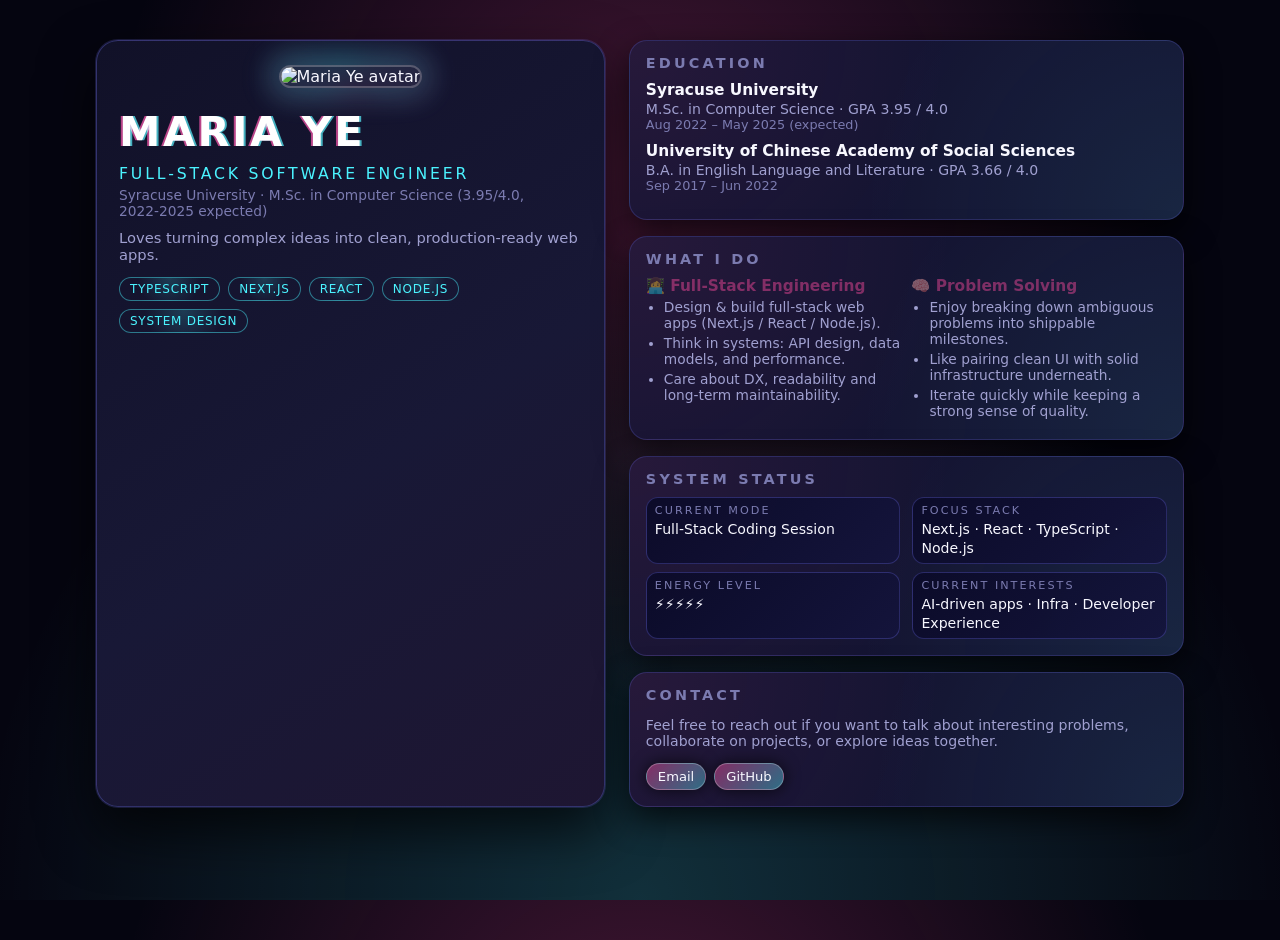
==== commit 6f402860: "feat: replace portfolio with new Next.js homepage" ====
--- a/index.html
+++ b/index.html
@@ -1,405 +1 @@
-
-<!doctype html>
-<html lang="en" class="no-js">
-  <head>
-    
-      <meta charset="utf-8">
-      <meta name="viewport" content="width=device-width,initial-scale=1">
-      
-        <meta name="description" content="Jialin Ye's portfolio website">
-      
-      
-        <meta name="author" content="Jialin Ye">
-      
-      
-        <link rel="canonical" href="https://mariaye.github.io/maria/">
-      
-      
-      
-      
-      <link rel="icon" href="assets/images/favicon.png">
-      <meta name="generator" content="mkdocs-1.6.0, mkdocs-material-9.5.25">
-    
-    
-      
-        <title>MariaYe - Jialin Ye's portfolio</title>
-      
-    
-    
-      <link rel="stylesheet" href="assets/stylesheets/main.6543a935.min.css">
-      
-        
-        <link rel="stylesheet" href="assets/stylesheets/palette.06af60db.min.css">
-      
-      
-
-
-    
-    
-      
-    
-    
-      
-        
-        
-        <link rel="preconnect" href="https://fonts.gstatic.com" crossorigin>
-        <link rel="stylesheet" href="https://fonts.googleapis.com/css?family=Roboto:300,300i,400,400i,700,700i%7CRoboto+Mono:400,400i,700,700i&display=fallback">
-        <style>:root{--md-text-font:"Roboto";--md-code-font:"Roboto Mono"}</style>
-      
-    
-    
-    <script>__md_scope=new URL(".",location),__md_hash=e=>[...e].reduce((e,_)=>(e<<5)-e+_.charCodeAt(0),0),__md_get=(e,_=localStorage,t=__md_scope)=>JSON.parse(_.getItem(t.pathname+"."+e)),__md_set=(e,_,t=localStorage,a=__md_scope)=>{try{t.setItem(a.pathname+"."+e,JSON.stringify(_))}catch(e){}}</script>
-    
-      
-
-    
-    
-    
-  </head>
-  
-  
-    
-    
-      
-    
-    
-    
-    
-    <body dir="ltr" data-md-color-scheme="default" data-md-color-primary="indigo" data-md-color-accent="orange">
-  
-    
-    <input class="md-toggle" data-md-toggle="drawer" type="checkbox" id="__drawer" autocomplete="off">
-    <input class="md-toggle" data-md-toggle="search" type="checkbox" id="__search" autocomplete="off">
-    <label class="md-overlay" for="__drawer"></label>
-    <div data-md-component="skip">
-      
-        
-        <a href="#welcome-to-jialin-yes-portfolio" class="md-skip">
-          Skip to content
-        </a>
-      
-    </div>
-    <div data-md-component="announce">
-      
-    </div>
-    
-    
-      
-
-  
-
-<header class="md-header md-header--shadow" data-md-component="header">
-  <nav class="md-header__inner md-grid" aria-label="Header">
-    <a href="." title="MariaYe - Jialin Ye&#39;s portfolio" class="md-header__button md-logo" aria-label="MariaYe - Jialin Ye's portfolio" data-md-component="logo">
-      
-  
-  <svg xmlns="http://www.w3.org/2000/svg" viewBox="0 0 24 24"><path d="M12 8a3 3 0 0 0 3-3 3 3 0 0 0-3-3 3 3 0 0 0-3 3 3 3 0 0 0 3 3m0 3.54C9.64 9.35 6.5 8 3 8v11c3.5 0 6.64 1.35 9 3.54 2.36-2.19 5.5-3.54 9-3.54V8c-3.5 0-6.64 1.35-9 3.54Z"/></svg>
-
-    </a>
-    <label class="md-header__button md-icon" for="__drawer">
-      
-      <svg xmlns="http://www.w3.org/2000/svg" viewBox="0 0 24 24"><path d="M3 6h18v2H3V6m0 5h18v2H3v-2m0 5h18v2H3v-2Z"/></svg>
-    </label>
-    <div class="md-header__title" data-md-component="header-title">
-      <div class="md-header__ellipsis">
-        <div class="md-header__topic">
-          <span class="md-ellipsis">
-            MariaYe - Jialin Ye's portfolio
-          </span>
-        </div>
-        <div class="md-header__topic" data-md-component="header-topic">
-          <span class="md-ellipsis">
-            
-              Home
-            
-          </span>
-        </div>
-      </div>
-    </div>
-    
-      
-        <form class="md-header__option" data-md-component="palette">
-  
-    
-    
-    
-    <input class="md-option" data-md-color-media="" data-md-color-scheme="default" data-md-color-primary="indigo" data-md-color-accent="orange"  aria-label="切换至夜间模式"  type="radio" name="__palette" id="__palette_0">
-    
-      <label class="md-header__button md-icon" title="切换至夜间模式" for="__palette_1" hidden>
-        <svg xmlns="http://www.w3.org/2000/svg" viewBox="0 0 24 24"><path d="m17.75 4.09-2.53 1.94.91 3.06-2.63-1.81-2.63 1.81.91-3.06-2.53-1.94L12.44 4l1.06-3 1.06 3 3.19.09m3.5 6.91-1.64 1.25.59 1.98-1.7-1.17-1.7 1.17.59-1.98L15.75 11l2.06-.05L18.5 9l.69 1.95 2.06.05m-2.28 4.95c.83-.08 1.72 1.1 1.19 1.85-.32.45-.66.87-1.08 1.27C15.17 23 8.84 23 4.94 19.07c-3.91-3.9-3.91-10.24 0-14.14.4-.4.82-.76 1.27-1.08.75-.53 1.93.36 1.85 1.19-.27 2.86.69 5.83 2.89 8.02a9.96 9.96 0 0 0 8.02 2.89m-1.64 2.02a12.08 12.08 0 0 1-7.8-3.47c-2.17-2.19-3.33-5-3.49-7.82-2.81 3.14-2.7 7.96.31 10.98 3.02 3.01 7.84 3.12 10.98.31Z"/></svg>
-      </label>
-    
-  
-    
-    
-    
-    <input class="md-option" data-md-color-media="" data-md-color-scheme="slate" data-md-color-primary="indigo" data-md-color-accent="orange"  aria-label="切换至日间模式"  type="radio" name="__palette" id="__palette_1">
-    
-      <label class="md-header__button md-icon" title="切换至日间模式" for="__palette_0" hidden>
-        <svg xmlns="http://www.w3.org/2000/svg" viewBox="0 0 24 24"><path d="M12 7a5 5 0 0 1 5 5 5 5 0 0 1-5 5 5 5 0 0 1-5-5 5 5 0 0 1 5-5m0 2a3 3 0 0 0-3 3 3 3 0 0 0 3 3 3 3 0 0 0 3-3 3 3 0 0 0-3-3m0-7 2.39 3.42C13.65 5.15 12.84 5 12 5c-.84 0-1.65.15-2.39.42L12 2M3.34 7l4.16-.35A7.2 7.2 0 0 0 5.94 8.5c-.44.74-.69 1.5-.83 2.29L3.34 7m.02 10 1.76-3.77a7.131 7.131 0 0 0 2.38 4.14L3.36 17M20.65 7l-1.77 3.79a7.023 7.023 0 0 0-2.38-4.15l4.15.36m-.01 10-4.14.36c.59-.51 1.12-1.14 1.54-1.86.42-.73.69-1.5.83-2.29L20.64 17M12 22l-2.41-3.44c.74.27 1.55.44 2.41.44.82 0 1.63-.17 2.37-.44L12 22Z"/></svg>
-      </label>
-    
-  
-</form>
-      
-    
-    
-      <script>var media,input,key,value,palette=__md_get("__palette");if(palette&&palette.color){"(prefers-color-scheme)"===palette.color.media&&(media=matchMedia("(prefers-color-scheme: light)"),input=document.querySelector(media.matches?"[data-md-color-media='(prefers-color-scheme: light)']":"[data-md-color-media='(prefers-color-scheme: dark)']"),palette.color.media=input.getAttribute("data-md-color-media"),palette.color.scheme=input.getAttribute("data-md-color-scheme"),palette.color.primary=input.getAttribute("data-md-color-primary"),palette.color.accent=input.getAttribute("data-md-color-accent"));for([key,value]of Object.entries(palette.color))document.body.setAttribute("data-md-color-"+key,value)}</script>
-    
-    
-    
-      <label class="md-header__button md-icon" for="__search">
-        
-        <svg xmlns="http://www.w3.org/2000/svg" viewBox="0 0 24 24"><path d="M9.5 3A6.5 6.5 0 0 1 16 9.5c0 1.61-.59 3.09-1.56 4.23l.27.27h.79l5 5-1.5 1.5-5-5v-.79l-.27-.27A6.516 6.516 0 0 1 9.5 16 6.5 6.5 0 0 1 3 9.5 6.5 6.5 0 0 1 9.5 3m0 2C7 5 5 7 5 9.5S7 14 9.5 14 14 12 14 9.5 12 5 9.5 5Z"/></svg>
-      </label>
-      <div class="md-search" data-md-component="search" role="dialog">
-  <label class="md-search__overlay" for="__search"></label>
-  <div class="md-search__inner" role="search">
-    <form class="md-search__form" name="search">
-      <input type="text" class="md-search__input" name="query" aria-label="Search" placeholder="Search" autocapitalize="off" autocorrect="off" autocomplete="off" spellcheck="false" data-md-component="search-query" required>
-      <label class="md-search__icon md-icon" for="__search">
-        
-        <svg xmlns="http://www.w3.org/2000/svg" viewBox="0 0 24 24"><path d="M9.5 3A6.5 6.5 0 0 1 16 9.5c0 1.61-.59 3.09-1.56 4.23l.27.27h.79l5 5-1.5 1.5-5-5v-.79l-.27-.27A6.516 6.516 0 0 1 9.5 16 6.5 6.5 0 0 1 3 9.5 6.5 6.5 0 0 1 9.5 3m0 2C7 5 5 7 5 9.5S7 14 9.5 14 14 12 14 9.5 12 5 9.5 5Z"/></svg>
-        
-        <svg xmlns="http://www.w3.org/2000/svg" viewBox="0 0 24 24"><path d="M20 11v2H8l5.5 5.5-1.42 1.42L4.16 12l7.92-7.92L13.5 5.5 8 11h12Z"/></svg>
-      </label>
-      <nav class="md-search__options" aria-label="Search">
-        
-        <button type="reset" class="md-search__icon md-icon" title="Clear" aria-label="Clear" tabindex="-1">
-          
-          <svg xmlns="http://www.w3.org/2000/svg" viewBox="0 0 24 24"><path d="M19 6.41 17.59 5 12 10.59 6.41 5 5 6.41 10.59 12 5 17.59 6.41 19 12 13.41 17.59 19 19 17.59 13.41 12 19 6.41Z"/></svg>
-        </button>
-      </nav>
-      
-    </form>
-    <div class="md-search__output">
-      <div class="md-search__scrollwrap" data-md-scrollfix>
-        <div class="md-search-result" data-md-component="search-result">
-          <div class="md-search-result__meta">
-            Initializing search
-          </div>
-          <ol class="md-search-result__list" role="presentation"></ol>
-        </div>
-      </div>
-    </div>
-  </div>
-</div>
-    
-    
-  </nav>
-  
-</header>
-    
-    <div class="md-container" data-md-component="container">
-      
-      
-        
-          
-        
-      
-      <main class="md-main" data-md-component="main">
-        <div class="md-main__inner md-grid">
-          
-            
-              
-              <div class="md-sidebar md-sidebar--primary" data-md-component="sidebar" data-md-type="navigation" >
-                <div class="md-sidebar__scrollwrap">
-                  <div class="md-sidebar__inner">
-                    
-
-
-
-<nav class="md-nav md-nav--primary" aria-label="Navigation" data-md-level="0">
-  <label class="md-nav__title" for="__drawer">
-    <a href="." title="MariaYe - Jialin Ye&#39;s portfolio" class="md-nav__button md-logo" aria-label="MariaYe - Jialin Ye's portfolio" data-md-component="logo">
-      
-  
-  <svg xmlns="http://www.w3.org/2000/svg" viewBox="0 0 24 24"><path d="M12 8a3 3 0 0 0 3-3 3 3 0 0 0-3-3 3 3 0 0 0-3 3 3 3 0 0 0 3 3m0 3.54C9.64 9.35 6.5 8 3 8v11c3.5 0 6.64 1.35 9 3.54 2.36-2.19 5.5-3.54 9-3.54V8c-3.5 0-6.64 1.35-9 3.54Z"/></svg>
-
-    </a>
-    MariaYe - Jialin Ye's portfolio
-  </label>
-  
-  <ul class="md-nav__list" data-md-scrollfix>
-    
-      
-      
-  
-  
-    
-  
-  
-  
-    <li class="md-nav__item md-nav__item--active">
-      
-      <input class="md-nav__toggle md-toggle" type="checkbox" id="__toc">
-      
-      
-        
-      
-      
-        <label class="md-nav__link md-nav__link--active" for="__toc">
-          
-  
-  <span class="md-ellipsis">
-    Home
-  </span>
-  
-
-          <span class="md-nav__icon md-icon"></span>
-        </label>
-      
-      <a href="." class="md-nav__link md-nav__link--active">
-        
-  
-  <span class="md-ellipsis">
-    Home
-  </span>
-  
-
-      </a>
-      
-        
-
-<nav class="md-nav md-nav--secondary" aria-label="Table of contents">
-  
-  
-  
-    
-  
-  
-    <label class="md-nav__title" for="__toc">
-      <span class="md-nav__icon md-icon"></span>
-      Table of contents
-    </label>
-    <ul class="md-nav__list" data-md-component="toc" data-md-scrollfix>
-      
-        <li class="md-nav__item">
-  <a href="#educational-background" class="md-nav__link">
-    <span class="md-ellipsis">
-      Educational Background
-    </span>
-  </a>
-  
-</li>
-      
-    </ul>
-  
-</nav>
-      
-    </li>
-  
-
-    
-  </ul>
-</nav>
-                  </div>
-                </div>
-              </div>
-            
-            
-              
-              <div class="md-sidebar md-sidebar--secondary" data-md-component="sidebar" data-md-type="toc" >
-                <div class="md-sidebar__scrollwrap">
-                  <div class="md-sidebar__inner">
-                    
-
-<nav class="md-nav md-nav--secondary" aria-label="Table of contents">
-  
-  
-  
-    
-  
-  
-    <label class="md-nav__title" for="__toc">
-      <span class="md-nav__icon md-icon"></span>
-      Table of contents
-    </label>
-    <ul class="md-nav__list" data-md-component="toc" data-md-scrollfix>
-      
-        <li class="md-nav__item">
-  <a href="#educational-background" class="md-nav__link">
-    <span class="md-ellipsis">
-      Educational Background
-    </span>
-  </a>
-  
-</li>
-      
-    </ul>
-  
-</nav>
-                  </div>
-                </div>
-              </div>
-            
-          
-          
-            <div class="md-content" data-md-component="content">
-              <article class="md-content__inner md-typeset">
-                
-                  
-
-
-<h1 id="welcome-to-jialin-yes-portfolio">Welcome to Jialin Ye's Portfolio</h1>
-<h2 id="educational-background">Educational Background</h2>
-<ul>
-<li>Syracuse University </li>
-<li><code>M.Sc. in Computer Sciences</code> 3.95/4.0 <code>08/2022-05/2025(expected)</code></li>
-<li>University of Chinese Academy of Social Sciences </li>
-<li><code>B.A. in English Language and Literature</code> 3.66/4.0 <code>09/2017-06/2022</code></li>
-</ul>
-
-
-
-
-
-
-
-
-
-
-
-
-                
-              </article>
-            </div>
-          
-          
-<script>var target=document.getElementById(location.hash.slice(1));target&&target.name&&(target.checked=target.name.startsWith("__tabbed_"))</script>
-        </div>
-        
-      </main>
-      
-        <footer class="md-footer">
-  
-  <div class="md-footer-meta md-typeset">
-    <div class="md-footer-meta__inner md-grid">
-      <div class="md-copyright">
-  
-  
-    Made with
-    <a href="https://squidfunk.github.io/mkdocs-material/" target="_blank" rel="noopener">
-      Material for MkDocs
-    </a>
-  
-</div>
-      
-    </div>
-  </div>
-</footer>
-      
-    </div>
-    <div class="md-dialog" data-md-component="dialog">
-      <div class="md-dialog__inner md-typeset"></div>
-    </div>
-    
-    
-    <script id="__config" type="application/json">{"base": ".", "features": [], "search": "assets/javascripts/workers/search.b8dbb3d2.min.js", "translations": {"clipboard.copied": "Copied to clipboard", "clipboard.copy": "Copy to clipboard", "search.result.more.one": "1 more on this page", "search.result.more.other": "# more on this page", "search.result.none": "No matching documents", "search.result.one": "1 matching document", "search.result.other": "# matching documents", "search.result.placeholder": "Type to start searching", "search.result.term.missing": "Missing", "select.version": "Select version"}}</script>
-    
-    
-      <script src="assets/javascripts/bundle.081f42fc.min.js"></script>
-      
-    
-  </body>
-</html>+<!DOCTYPE html><html lang="en"><head><meta charSet="utf-8"/><meta name="viewport" content="width=device-width, initial-scale=1"/><link rel="preload" as="image" href="https://avatars.githubusercontent.com/u/37957840?v=4"/><link rel="stylesheet" href="/_next/static/css/8a262654d6995d5c.css" data-precedence="next"/><link rel="preload" as="script" fetchPriority="low" href="/_next/static/chunks/webpack-889906d2d9470bce.js"/><script src="/_next/static/chunks/fd9d1056-62aaf4b921c84028.js" async=""></script><script src="/_next/static/chunks/23-65ca1a93c0e9a9eb.js" async=""></script><script src="/_next/static/chunks/main-app-eb4c63f33015955b.js" async=""></script><script src="/_next/static/chunks/app/page-41c89fb13a468f7f.js" async=""></script><title>MariaYe - Cyberpunk Portfolio</title><meta name="description" content="Jialin Ye&#x27;s personal site - fullstack engineer &amp; investor"/><script src="/_next/static/chunks/polyfills-78c92fac7aa8fdd8.js" noModule=""></script></head><body class="body-root"><main class="page"><div class="ripple-layer"></div><section class="hero-card"><div class="avatar-wrapper"><img src="https://avatars.githubusercontent.com/u/37957840?v=4" alt="Maria Ye avatar" class="avatar-image"/><div class="avatar-glow"></div></div><div class="hero-text"><h1 class="glitch-title" aria-label="Maria Ye"><span aria-hidden="true">Maria Ye</span><span aria-hidden="true">Maria Ye</span><span aria-hidden="true">Maria Ye</span></h1><p class="hero-subtitle">Full‑Stack Software Engineer</p><p class="hero-location">Syracuse University · M.Sc. in Computer Science (3.95/4.0, 2022‑2025 expected)</p><p class="hero-tagline">Loves turning complex ideas into clean, production‑ready web apps.</p><div class="hero-badges"><span class="badge">TypeScript</span><span class="badge">Next.js</span><span class="badge">React</span><span class="badge">Node.js</span><span class="badge">System Design</span></div></div></section><section class="panels"><div class="panel panel-education"><h2 class="panel-title">Education</h2><div class="panel-content"><div class="edu-item"><h3>Syracuse University</h3><p>M.Sc. in Computer Science · GPA 3.95 / 4.0</p><p class="edu-time">Aug 2022 – May 2025 (expected)</p></div><div class="edu-item"><h3>University of Chinese Academy of Social Sciences</h3><p>B.A. in English Language and Literature · GPA 3.66 / 4.0</p><p class="edu-time">Sep 2017 – Jun 2022</p></div></div></div><div class="panel panel-dual-role"><h2 class="panel-title">What I Do</h2><div class="panel-grid"><div><h3>👩‍💻 Full‑Stack Engineering</h3><ul><li>Design &amp; build full‑stack web apps (Next.js / React / Node.js).</li><li>Think in systems: API design, data models, and performance.</li><li>Care about DX, readability and long‑term maintainability.</li></ul></div><div><h3>🧠 Problem Solving</h3><ul><li>Enjoy breaking down ambiguous problems into shippable milestones.</li><li>Like pairing clean UI with solid infrastructure underneath.</li><li>Iterate quickly while keeping a strong sense of quality.</li></ul></div></div></div><div class="panel panel-status"><h2 class="panel-title">System Status</h2><div class="status-grid"><div class="status-item"><span class="status-label">Current Mode</span><span class="status-value">Full‑Stack Coding Session</span></div><div class="status-item"><span class="status-label">Focus Stack</span><span class="status-value">Next.js · React · TypeScript · Node.js</span></div><div class="status-item"><span class="status-label">Energy Level</span><span class="status-value">⚡⚡⚡⚡⚡</span></div><div class="status-item"><span class="status-label">Current Interests</span><span class="status-value">AI‑driven apps · Infra · Developer Experience</span></div></div></div><div class="panel panel-contact"><h2 class="panel-title">Contact</h2><p class="panel-content">Feel free to reach out if you want to talk about interesting problems, collaborate on projects, or explore ideas together.</p><div class="links-row"><a class="link-chip" href="mailto:your-email@example.com" target="_blank" rel="noreferrer">Email</a><a class="link-chip" href="https://github.com/mariaye" target="_blank" rel="noreferrer">GitHub</a></div></div></section></main><script src="/_next/static/chunks/webpack-889906d2d9470bce.js" async=""></script><script>(self.__next_f=self.__next_f||[]).push([0]);self.__next_f.push([2,null])</script><script>self.__next_f.push([1,"1:HL[\"/_next/static/css/8a262654d6995d5c.css\",\"style\"]\n"])</script><script>self.__next_f.push([1,"2:I[5751,[],\"\"]\n4:I[6513,[],\"ClientPageRoot\"]\n5:I[6774,[\"931\",\"static/chunks/app/page-41c89fb13a468f7f.js\"],\"default\"]\n6:I[9275,[],\"\"]\n7:I[1343,[],\"\"]\n9:I[6130,[],\"\"]\na:[]\n0:[[[\"$\",\"link\",\"0\",{\"rel\":\"stylesheet\",\"href\":\"/_next/static/css/8a262654d6995d5c.css\",\"precedence\":\"next\",\"crossOrigin\":\"$undefined\"}]],[\"$\",\"$L2\",null,{\"buildId\":\"u9g3wWDCmHTBuTFE_DPhm\",\"assetPrefix\":\"\",\"initialCanonicalUrl\":\"/\",\"initialTree\":[\"\",{\"children\":[\"__PAGE__\",{}]},\"$undefined\",\"$undefined\",true],\"initialSeedData\":[\"\",{\"children\":[\"__PAGE__\",{},[[\"$L3\",[\"$\",\"$L4\",null,{\"props\":{\"params\":{},\"searchParams\":{}},\"Component\":\"$5\"}]],null],null]},[[\"$\",\"html\",null,{\"lang\":\"en\",\"children\":[\"$\",\"body\",null,{\"className\":\"body-root\",\"children\":[\"$\",\"$L6\",null,{\"parallelRouterKey\":\"children\",\"segmentPath\":[\"children\"],\"error\":\"$undefined\",\"errorStyles\":\"$undefined\",\"errorScripts\":\"$undefined\",\"template\":[\"$\",\"$L7\",null,{}],\"templateStyles\":\"$undefined\",\"templateScripts\":\"$undefined\",\"notFound\":[[\"$\",\"title\",null,{\"children\":\"404: This page could not be found.\"}],[\"$\",\"div\",null,{\"style\":{\"fontFamily\":\"system-ui,\\\"Segoe UI\\\",Roboto,Helvetica,Arial,sans-serif,\\\"Apple Color Emoji\\\",\\\"Segoe UI Emoji\\\"\",\"height\":\"100vh\",\"textAlign\":\"center\",\"display\":\"flex\",\"flexDirection\":\"column\",\"alignItems\":\"center\",\"justifyContent\":\"center\"},\"children\":[\"$\",\"div\",null,{\"children\":[[\"$\",\"style\",null,{\"dangerouslySetInnerHTML\":{\"__html\":\"body{color:#000;background:#fff;margin:0}.next-error-h1{border-right:1px solid rgba(0,0,0,.3)}@media (prefers-color-scheme:dark){body{color:#fff;background:#000}.next-error-h1{border-right:1px solid rgba(255,255,255,.3)}}\"}}],[\"$\",\"h1\",null,{\"className\":\"next-error-h1\",\"style\":{\"display\":\"inline-block\",\"margin\":\"0 20px 0 0\",\"padding\":\"0 23px 0 0\",\"fontSize\":24,\"fontWeight\":500,\"verticalAlign\":\"top\",\"lineHeight\":\"49px\"},\"children\":\"404\"}],[\"$\",\"div\",null,{\"style\":{\"display\":\"inline-block\"},\"children\":[\"$\",\"h2\",null,{\"style\":{\"fontSize\":14,\"fontWeight\":400,\"lineHeight\":\"49px\",\"margin\":0},\"children\":\"This page could not be found.\""])</script><script>self.__next_f.push([1,"}]}]]}]}]],\"notFoundStyles\":[],\"styles\":null}]}]}],null],null],\"couldBeIntercepted\":false,\"initialHead\":[null,\"$L8\"],\"globalErrorComponent\":\"$9\",\"missingSlots\":\"$Wa\"}]]\n"])</script><script>self.__next_f.push([1,"8:[[\"$\",\"meta\",\"0\",{\"name\":\"viewport\",\"content\":\"width=device-width, initial-scale=1\"}],[\"$\",\"meta\",\"1\",{\"charSet\":\"utf-8\"}],[\"$\",\"title\",\"2\",{\"children\":\"MariaYe - Cyberpunk Portfolio\"}],[\"$\",\"meta\",\"3\",{\"name\":\"description\",\"content\":\"Jialin Ye's personal site - fullstack engineer \u0026 investor\"}]]\n3:null\n"])</script></body></html>
--- a/_next/static/css/8a262654d6995d5c.css
+++ b/_next/static/css/8a262654d6995d5c.css
@@ -0,0 +1 @@
+:root{color-scheme:dark;--bg:#050510;--bg-elevated:#101023;--bg-panel:#141432;--bg-panel-alt:#191935;--border-soft:rgba(120,120,255,.3);--accent:#ff4b9f;--accent-soft:rgba(255,75,159,.45);--accent-alt:#4bf3ff;--text-main:#f8f8ff;--text-muted:#a0a0d0;--text-soft:#7b7bb0;--shadow-neon:0 0 35px rgba(75,243,255,.25);--radius-lg:18px;--radius-md:12px;--radius-pill:999px;--transition-fast:0.18s ease-out;--cursor-x:0.5;--cursor-y:0.2}*,:after,:before{box-sizing:border-box}body,html{margin:0;padding:0;height:100%}.body-root{min-height:100vh;font-family:system-ui,-apple-system,BlinkMacSystemFont,SF Pro Text,Helvetica Neue,Arial,Segoe UI,sans-serif;background:radial-gradient(circle at calc(var(--cursor-x) * 100%) calc(var(--cursor-y) * 100%),rgba(255,75,159,.25),transparent 55%),radial-gradient(circle at bottom,rgba(75,243,255,.18),transparent 60%),var(--bg);color:var(--text-main);transition:background .15s ease-out}.page{position:relative;max-width:1120px;margin:40px auto;padding:0 16px 40px;display:grid;grid-template-columns:minmax(0,1.1fr) minmax(0,1.2fr);grid-gap:24px;gap:24px}@media (max-width:1024px){.page{max-width:960px}}@media (max-width:900px){.page{grid-template-columns:minmax(0,1fr);margin-top:24px}}@media (max-width:600px){.page{padding-inline:12px}}.ripple-layer{pointer-events:none;position:absolute;inset:0;overflow:hidden;z-index:0}.ripple{position:absolute;width:200px;height:200px;margin-left:-100px;margin-top:-100px;border-radius:999px;border:1px solid rgba(75,243,255,.7);background:radial-gradient(circle,rgba(75,243,255,.4),transparent 70%);animation:ripple-expand .6s ease-out forwards}@keyframes ripple-expand{0%{transform:scale(.2);opacity:.9}to{transform:scale(1.1);opacity:0}}.hero-card{position:relative;padding:24px 22px 26px;border-radius:22px;background:linear-gradient(145deg,#111128,#181836 55%,#1e1632);border:1px solid var(--border-soft);box-shadow:0 0 0 1px rgba(120,120,255,.18),0 24px 55px rgba(0,0,0,.7);display:flex;flex-direction:column;gap:18px;overflow:hidden;z-index:1}.hero-card:before{content:"";position:absolute;inset:-1px;border-radius:inherit;border:1px solid rgba(75,243,255,.08);pointer-events:none}.avatar-wrapper{position:relative;align-self:center}.avatar-image{position:relative;width:180px;height:180px;border-radius:999px;border:2px solid hsla(0,0%,100%,.24);box-shadow:var(--shadow-neon);object-fit:cover}.avatar-glow{position:absolute;inset:-16px;border-radius:999px;background:conic-gradient(from 160deg,rgba(255,75,159,.25),rgba(75,243,255,.35),rgba(255,75,159,.2));opacity:.5;filter:blur(12px);z-index:-1}.hero-text{text-align:left}.glitch-title{position:relative;font-size:clamp(2.1rem,4vw,2.6rem);line-height:1.05;letter-spacing:.06em;text-transform:uppercase;margin:4px 0 10px;color:#fff}.glitch-title span{position:absolute;top:0;left:0}.glitch-title span:first-child{position:relative}.glitch-title span:nth-child(2){color:var(--accent-alt);transform:translate(2px);mix-blend-mode:screen;opacity:.7}.glitch-title span:nth-child(3){color:var(--accent);transform:translate(-2px);mix-blend-mode:screen;opacity:.7}.hero-subtitle{margin:0 0 4px;font-size:.98rem;letter-spacing:.18em;text-transform:uppercase;color:var(--accent-alt)}.hero-location{margin:0 0 10px;font-size:.86rem;color:var(--text-soft)}.hero-tagline{margin:0 0 14px;font-size:.92rem;color:var(--text-muted)}.hero-badges{display:flex;flex-wrap:wrap;gap:8px}.badge{padding:4px 10px;border-radius:var(--radius-pill);border:1px solid rgba(75,243,255,.45);font-size:.75rem;letter-spacing:.06em;text-transform:uppercase;color:var(--accent-alt);background:radial-gradient(circle at top,rgba(75,243,255,.18),transparent 60%)}.panels{display:grid;grid-template-rows:auto auto auto auto;grid-gap:16px;gap:16px;z-index:1}@media (max-width:900px){.panels{grid-template-rows:auto}}.panel{border-radius:var(--radius-lg);padding:14px 16px 16px;background:radial-gradient(circle at top left,rgba(255,75,159,.08),transparent 55%),radial-gradient(circle at bottom right,rgba(75,243,255,.08),transparent 55%),var(--bg-panel);border:1px solid rgba(120,120,255,.22);box-shadow:0 12px 32px rgba(0,0,0,.7)}.panel-title{margin:0 0 10px;font-size:.9rem;letter-spacing:.22em;text-transform:uppercase;color:var(--text-soft)}.panel-content{font-size:.88rem;color:var(--text-muted)}.panel-education .edu-item{margin-bottom:10px}.panel-education h3{margin:0 0 2px;font-size:.96rem;color:var(--text-main)}.panel-education p{margin:0}.edu-time{margin-top:2px;font-size:.8rem;color:var(--text-soft)}.panel-dual-role .panel-grid{display:grid;grid-template-columns:repeat(2,minmax(0,1fr));grid-gap:10px;gap:10px}@media (max-width:900px){.panel-dual-role .panel-grid{grid-template-columns:minmax(0,1fr)}}.panel-dual-role h3{margin:0 0 4px;font-size:.96rem;color:var(--accent-soft)}.panel-dual-role ul{margin:0;padding-left:18px;font-size:.86rem;color:var(--text-muted)}.panel-dual-role li{margin-bottom:4px}.panel-status .status-grid{display:grid;grid-template-columns:repeat(2,minmax(0,1fr));grid-gap:8px 12px;gap:8px 12px}@media (max-width:600px){.panel-status .status-grid{grid-template-columns:minmax(0,1fr)}}.status-item{padding:6px 8px;border-radius:var(--radius-md);background:linear-gradient(135deg,rgba(10,10,40,.9),rgba(20,20,60,.9));border:1px solid rgba(120,120,255,.28)}.status-label{display:block;font-size:.7rem;letter-spacing:.18em;text-transform:uppercase;color:var(--text-soft);margin-bottom:2px}.status-value{font-size:.88rem;color:var(--text-main)}.panel-contact .links-row{margin-top:10px;display:flex;flex-wrap:wrap;gap:8px}.link-chip{display:inline-flex;align-items:center;padding:5px 11px;border-radius:var(--radius-pill);font-size:.82rem;text-decoration:none;color:var(--text-main);background:linear-gradient(135deg,var(--accent-soft),rgba(75,243,255,.4));border:1px solid hsla(0,0%,100%,.25);box-shadow:0 0 16px rgba(0,0,0,.7);transition:transform var(--transition-fast),box-shadow var(--transition-fast),filter var(--transition-fast)}.link-chip:hover{transform:translateY(-1px);box-shadow:0 0 24px rgba(255,75,159,.5);filter:brightness(1.03)}
